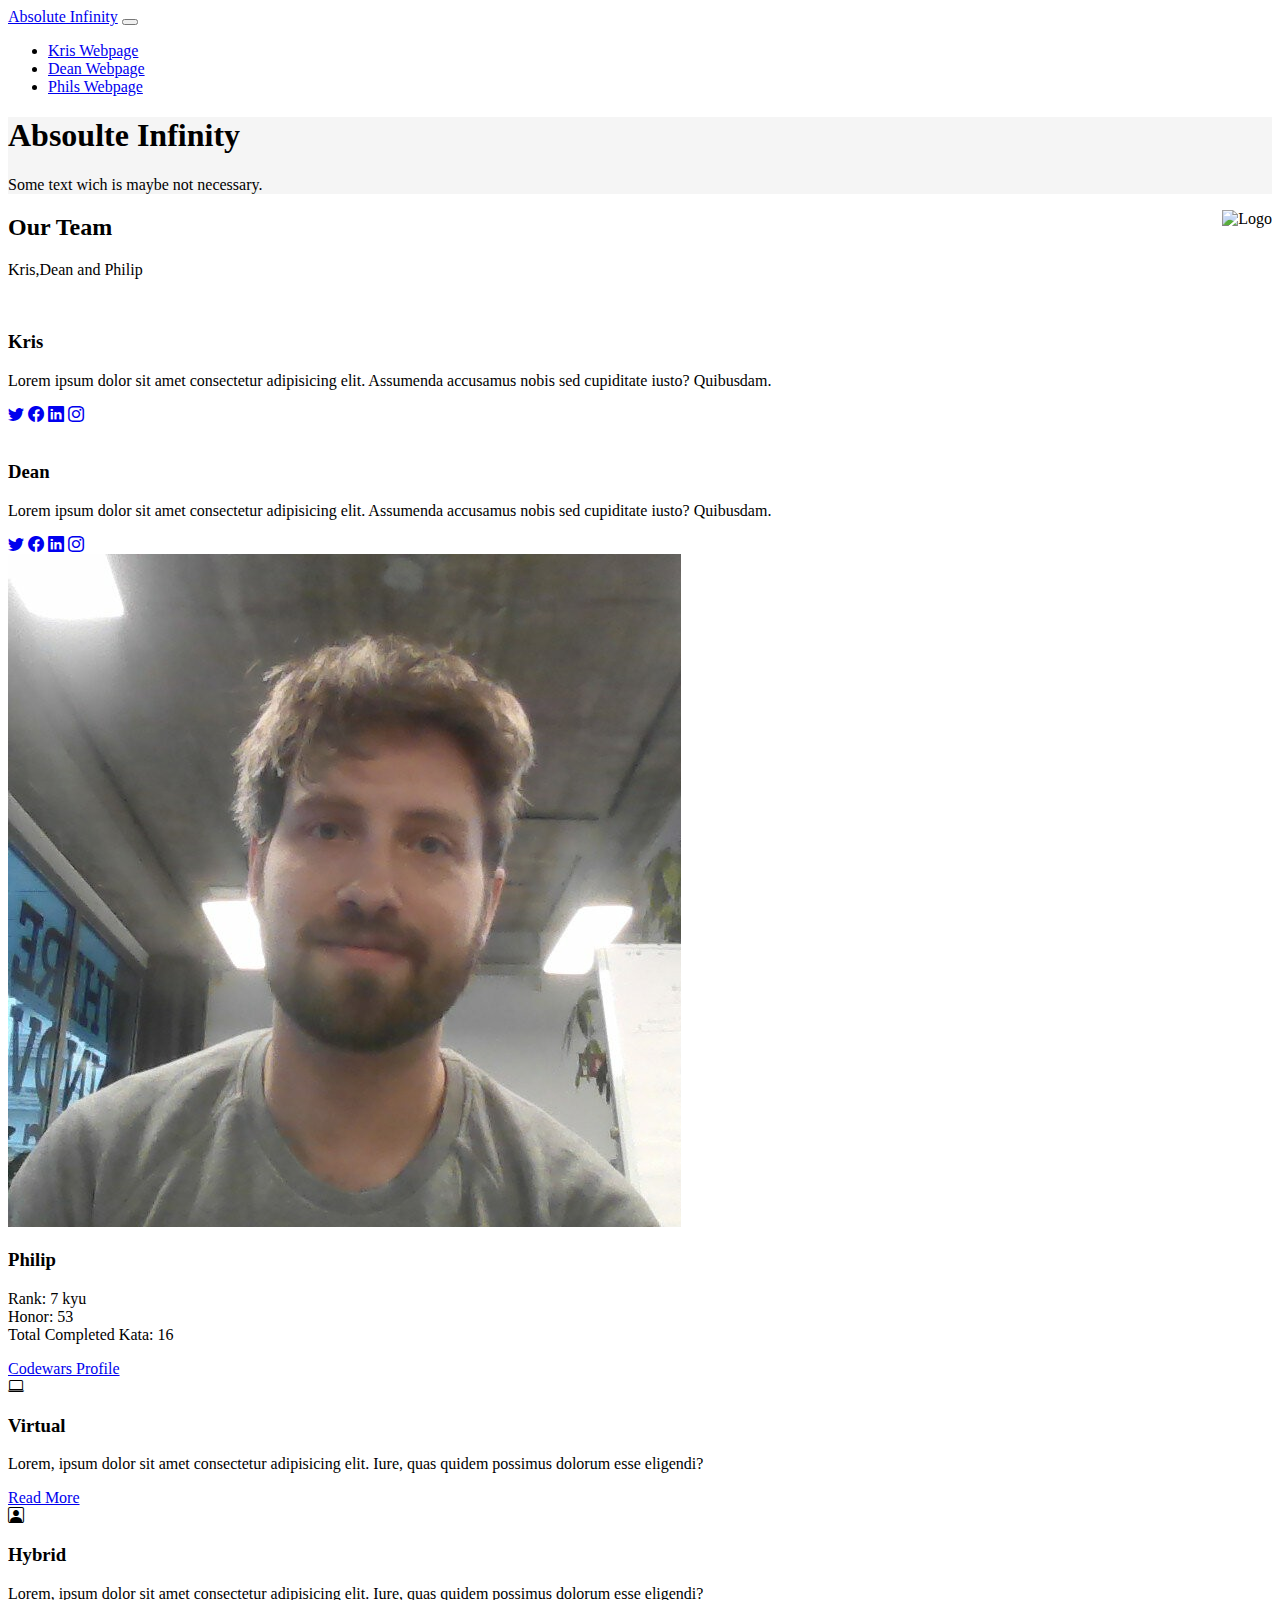
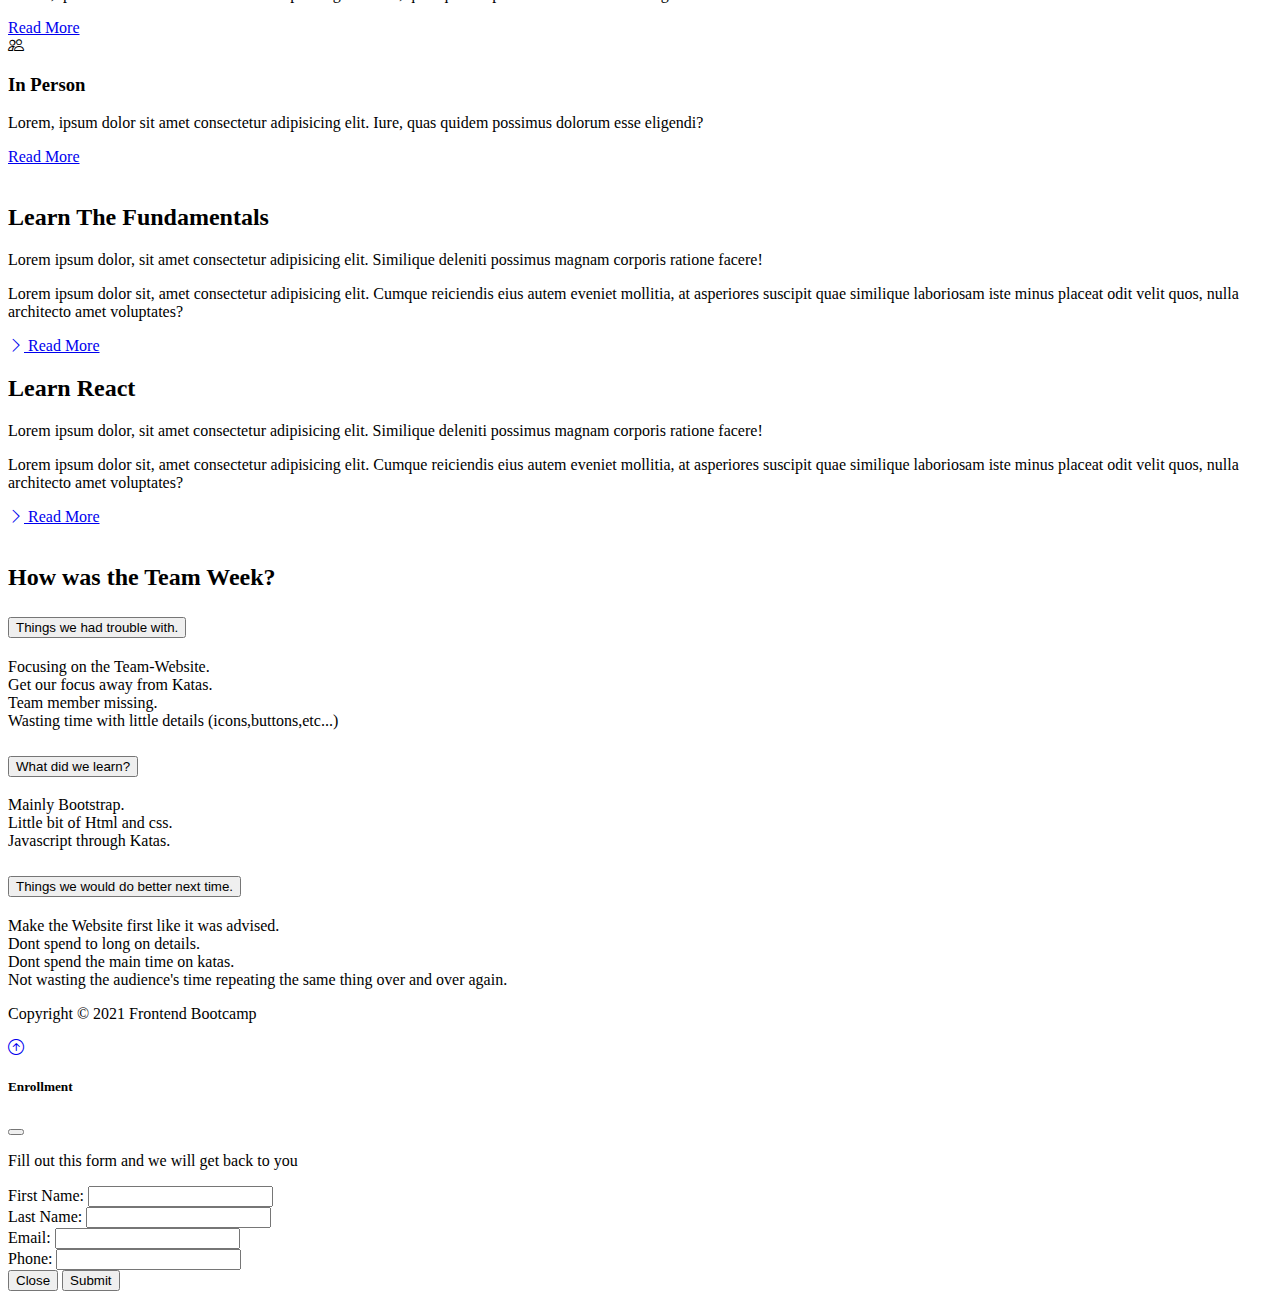
==== index.html @ 9e96cedb "AI logo" ====
<!DOCTYPE html>
<html lang="en">
  <head>
    <meta charset="UTF-8" />
    <meta http-equiv="X-UA-Compatible" content="IE=edge" />
    <meta name="viewport" content="width=device-width, initial-scale=1.0" />
    <link
      href="https://cdn.jsdelivr.net/npm/bootstrap@5.0.1/dist/css/bootstrap.min.css"
      rel="stylesheet"
      integrity="sha384-+0n0xVW2eSR5OomGNYDnhzAbDsOXxcvSN1TPprVMTNDbiYZCxYbOOl7+AMvyTG2x"
      crossorigin="anonymous"
    />
    <link
      rel="stylesheet"
      href="https://cdn.jsdelivr.net/npm/bootstrap-icons@1.3.0/font/bootstrap-icons.css"
    />
    <link
      href="https://api.mapbox.com/mapbox-gl-js/v2.1.1/mapbox-gl.css"
      rel="stylesheet"
    />
    <link rel="stylesheet" href="style.css" />
    <title>Absolute Infinity </title>
  </head>
  <body>
    <!-- Navbar -->
    <nav class="navbar navbar-expand-lg bg-dark navbar-dark py-3">
      <div class="container">
        <a href="#" class="navbar-brand">Absolute Infinity</a>

        <button
          class="navbar-toggler"
          type="button"
          data-bs-toggle="collapse"
          data-bs-target="#navmenu"
        >
          <span class="navbar-toggler-icon"></span>
        </button>

        <div class="collapse navbar-collapse" id="navmenu">
          <ul class="navbar-nav ms-auto">
            <li class="nav-item">
              <a href="#learn" class="nav-link">Kris Webpage</a>
            </li>
            <li class="nav-item">
              <a href="#questions" class="nav-link">Dean Webpage</a>
            </li>
            <li class="nav-item">
              <a href="Phil-index.html" class="nav-link">Phils Webpage</a>
            </li>
          </ul>
        </div>
      </div>
    </nav>

    <!-- Showcase -->
    <section
      class=" text-dark p-5 p-lg-0 pt-lg-5 text-center text-sm-start" style="background-color: hsl(0deg 0% 96%)"
    >
      <div class="container">
        <div class="d-sm-flex align-items-center justify-content-between">
          <div>
            <h1>Absoulte<span class="text-warning"> Infinity</span></h1>
            <p class="lead my-4">
              Some text wich is maybe not necessary.
            </p>
          
           
        </div>
        <img class="img-fluid ms-auto "style="float:right" src="Absolute Infinity Logo.png" alt=" Logo"/>
      </div>
      
    </section>

    <!--Team Photos-->
    <section id="instructors" class="p-5 bg-primary">
        <div class="container">
          <h2 class="text-center text-white">Our Team</h2>
          <p class="lead text-center text-white mb-5">
            Kris,Dean and Philip
          </p>
          <div class="row g-4 align-items-center justify-content-between">
            <div class="col-md-6 col-lg-3">
              <div class="card bg-light">
                <div class="card-body text-center">
                  <img
                    src="https://randomuser.me/api/portraits/men/11.jpg"
                    class="rounded-circle mb-3"
                    alt=""
                  />
                  <h3 class="card-title mb-3">Kris</h3>
                  <p class="card-text">
                    Lorem ipsum dolor sit amet consectetur adipisicing elit.
                    Assumenda accusamus nobis sed cupiditate iusto? Quibusdam.
                  </p>
                  <a href="#"><i class="bi bi-twitter text-dark mx-1"></i></a>
                  <a href="#"><i class="bi bi-facebook text-dark mx-1"></i></a>
                  <a href="#"><i class="bi bi-linkedin text-dark mx-1"></i></a>
                  <a href="#"><i class="bi bi-instagram text-dark mx-1"></i></a>
                </div>
              </div>
            </div>
  
            <div class="col-md-6 col-lg-3">
              <div class="card bg-light">
                <div class="card-body text-center">
                  <img
                    src="https://randomuser.me/api/portraits/women/11.jpg"
                    class="rounded-circle mb-3"
                    alt=""
                  />
                  <h3 class="card-title mb-3">Dean</h3>
                  <p class="card-text">
                    Lorem ipsum dolor sit amet consectetur adipisicing elit.
                    Assumenda accusamus nobis sed cupiditate iusto? Quibusdam.
                  </p>
                  <a href="#"><i class="bi bi-twitter text-dark mx-1"></i></a>
                  <a href="#"><i class="bi bi-facebook text-dark mx-1"></i></a>
                  <a href="#"><i class="bi bi-linkedin text-dark mx-1"></i></a>
                  <a href="#"><i class="bi bi-instagram text-dark mx-1"></i></a>
                </div>
              </div>
            </div>
  
            <div class="col-md-6 col-lg-3">
              <div class="card bg-light">
                <div class="card-body text-center">
                  <img
                    src="Philip.jpg"
                    class="rounded-circle mb-3 img-fluid"
                    alt=""
                  />
                  <h3 class="card-title mb-3">Philip</h3>
                  <p class="card-text">
                    Rank: 7 kyu<br>
                    Honor: 53<br>
                    Total Completed Kata: 16<br>
                  </p>
                  <a href="https://www.codewars.com/users/Vollphil">Codewars Profile</a>
                  
                </div>
              </div>
            </div>
         </div>
        </div>
      </section>
    

    <!-- Boxes -->
    <section class="p-5">
      <div class="container">
        <div class="row text-center g-4">
          <div class="col-md">
            <div class="card bg-dark text-light">
              <div class="card-body text-center">
                <div class="h1 mb-3">
                  <i class="bi bi-laptop"></i>
                </div>
                <h3 class="card-title mb-3">Virtual</h3>
                <p class="card-text">
                  Lorem, ipsum dolor sit amet consectetur adipisicing elit.
                  Iure, quas quidem possimus dolorum esse eligendi?
                </p>
                <a href="#" class="btn btn-primary">Read More</a>
              </div>
            </div>
          </div>
          <div class="col-md">
            <div class="card bg-secondary text-light">
              <div class="card-body text-center">
                <div class="h1 mb-3">
                  <i class="bi bi-person-square"></i>
                </div>
                <h3 class="card-title mb-3">Hybrid</h3>
                <p class="card-text">
                  Lorem, ipsum dolor sit amet consectetur adipisicing elit.
                  Iure, quas quidem possimus dolorum esse eligendi?
                </p>
                <a href="#" class="btn btn-dark">Read More</a>
              </div>
            </div>
          </div>
          <div class="col-md">
            <div class="card bg-dark text-light">
              <div class="card-body text-center">
                <div class="h1 mb-3">
                  <i class="bi bi-people"></i>
                </div>
                <h3 class="card-title mb-3">In Person</h3>
                <p class="card-text">
                  Lorem, ipsum dolor sit amet consectetur adipisicing elit.
                  Iure, quas quidem possimus dolorum esse eligendi?
                </p>
                <a href="#" class="btn btn-primary">Read More</a>
              </div>
            </div>
          </div>
        </div>
      </div>
    </section>

    <!-- Learn Sections -->
    <section id="learn" class="p-5">
      <div class="container">
        <div class="row align-items-center justify-content-between">
          <div class="col-md">
            <img src="img/fundamentals.svg" class="img-fluid" alt="" />
          </div>
          <div class="col-md p-5">
            <h2>Learn The Fundamentals</h2>
            <p class="lead">
              Lorem ipsum dolor, sit amet consectetur adipisicing elit.
              Similique deleniti possimus magnam corporis ratione facere!
            </p>
            <p>
              Lorem ipsum dolor sit, amet consectetur adipisicing elit. Cumque
              reiciendis eius autem eveniet mollitia, at asperiores suscipit
              quae similique laboriosam iste minus placeat odit velit quos,
              nulla architecto amet voluptates?
            </p>
            <a href="#" class="btn btn-light mt-3">
              <i class="bi bi-chevron-right"></i> Read More
            </a>
          </div>
        </div>
      </div>
    </section>

    <section id="learn" class="p-5 bg-dark text-light">
      <div class="container">
        <div class="row align-items-center justify-content-between">
          <div class="col-md p-5">
            <h2>Learn React</h2>
            <p class="lead">
              Lorem ipsum dolor, sit amet consectetur adipisicing elit.
              Similique deleniti possimus magnam corporis ratione facere!
            </p>
            <p>
              Lorem ipsum dolor sit, amet consectetur adipisicing elit. Cumque
              reiciendis eius autem eveniet mollitia, at asperiores suscipit
              quae similique laboriosam iste minus placeat odit velit quos,
              nulla architecto amet voluptates?
            </p>
            <a href="#" class="btn btn-light mt-3">
              <i class="bi bi-chevron-right"></i> Read More
            </a>
          </div>
          <div class="col-md">
            <img src="img/react.svg" class="img-fluid" alt="" />
          </div>
        </div>
      </div>
    </section>

    <!-- Question Accordion -->
    <section id="questions" class="p-5">
      <div class="container">
        <h2 class="text-center mb-4">How was the Team Week?</h2>
        <div class="accordion accordion-flush" id="questions">
          <!-- Item 1 -->
          <div class="accordion-item">
            <h2 class="accordion-header">
              <button
                class="accordion-button collapsed"
                type="button"
                data-bs-toggle="collapse"
                data-bs-target="#question-one"
              >
                Things we had trouble with.
              </button>
            </h2>
            <div
              id="question-one"
              class="accordion-collapse collapse"
              data-bs-parent="#questions"
            >
              <div class="accordion-body">
               Focusing on the Team-Website.<br>
               Get our focus away from Katas.<br>
               Team member missing.<br>
               Wasting time with little details (icons,buttons,etc...)
              </div>
            </div>
          </div>
          <!-- Item 2 -->
          <div class="accordion-item">
            <h2 class="accordion-header">
              <button
                class="accordion-button collapsed"
                type="button"
                data-bs-toggle="collapse"
                data-bs-target="#question-two"
              >
                What did we learn?
              </button>
            </h2>
            <div
              id="question-two"
              class="accordion-collapse collapse"
              data-bs-parent="#questions"
            >
              <div class="accordion-body">
                Mainly Bootstrap.<br>
                Little bit of Html and css.<br>
                Javascript through Katas.
              </div>
            </div>
          </div>
          <!-- Item 3 -->
          <div class="accordion-item">
            <h2 class="accordion-header">
              <button
                class="accordion-button collapsed"
                type="button"
                data-bs-toggle="collapse"
                data-bs-target="#question-three"
              >
                Things we would do better next time.
              </button>
            </h2>
            <div
              id="question-three"
              class="accordion-collapse collapse"
              data-bs-parent="#questions"
            >
              <div class="accordion-body">
                Make the Website first like it was advised.<br>
                Dont spend to long on details.<br>
                Dont spend the main time on katas.<br>
                Not wasting the audience's time repeating the same thing over and over again.

              </div>
            </div>
          </div>
          
          </div>
         
          </div>
        </div>
      </div>
    </section>

    

    

    <!-- Footer -->
    <footer class="p-5 bg-dark text-white text-center position-relative">
      <div class="container">
        <p class="lead">Copyright &copy; 2021 Frontend Bootcamp</p>

        <a href="#" class="position-absolute bottom-0 end-0 p-5">
          <i class="bi bi-arrow-up-circle h1"></i>
        </a>
      </div>
    </footer>

    <!-- Modal -->
    <div
      class="modal fade"
      id="enroll"
      tabindex="-1"
      aria-labelledby="enrollLabel"
      aria-hidden="true"
    >
      <div class="modal-dialog">
        <div class="modal-content">
          <div class="modal-header">
            <h5 class="modal-title" id="enrollLabel">Enrollment</h5>
            <button
              type="button"
              class="btn-close"
              data-bs-dismiss="modal"
              aria-label="Close"
            ></button>
          </div>
          <div class="modal-body">
            <p class="lead">Fill out this form and we will get back to you</p>
            <form>
              <div class="mb-3">
                <label for="first-name" class="col-form-label">
                  First Name:
                </label>
                <input type="text" class="form-control" id="first-name" />
              </div>
              <div class="mb-3">
                <label for="last-name" class="col-form-label">Last Name:</label>
                <input type="text" class="form-control" id="last-name" />
              </div>
              <div class="mb-3">
                <label for="email" class="col-form-label">Email:</label>
                <input type="email" class="form-control" id="email" />
              </div>
              <div class="mb-3">
                <label for="phone" class="col-form-label">Phone:</label>
                <input type="tel" class="form-control" id="phone" />
              </div>
            </form>
          </div>
          <div class="modal-footer">
            <button
              type="button"
              class="btn btn-secondary"
              data-bs-dismiss="modal"
            >
              Close
            </button>
            <button type="button" class="btn btn-primary">Submit</button>
          </div>
        </div>
      </div>
    </div>

    <script
      src="https://cdn.jsdelivr.net/npm/bootstrap@5.0.1/dist/js/bootstrap.bundle.min.js"
      integrity="sha384-gtEjrD/SeCtmISkJkNUaaKMoLD0//ElJ19smozuHV6z3Iehds+3Ulb9Bn9Plx0x4"
      crossorigin="anonymous"
    ></script>
    <script src="https://api.mapbox.com/mapbox-gl-js/v2.1.1/mapbox-gl.js"></script>

  </body>
</html>
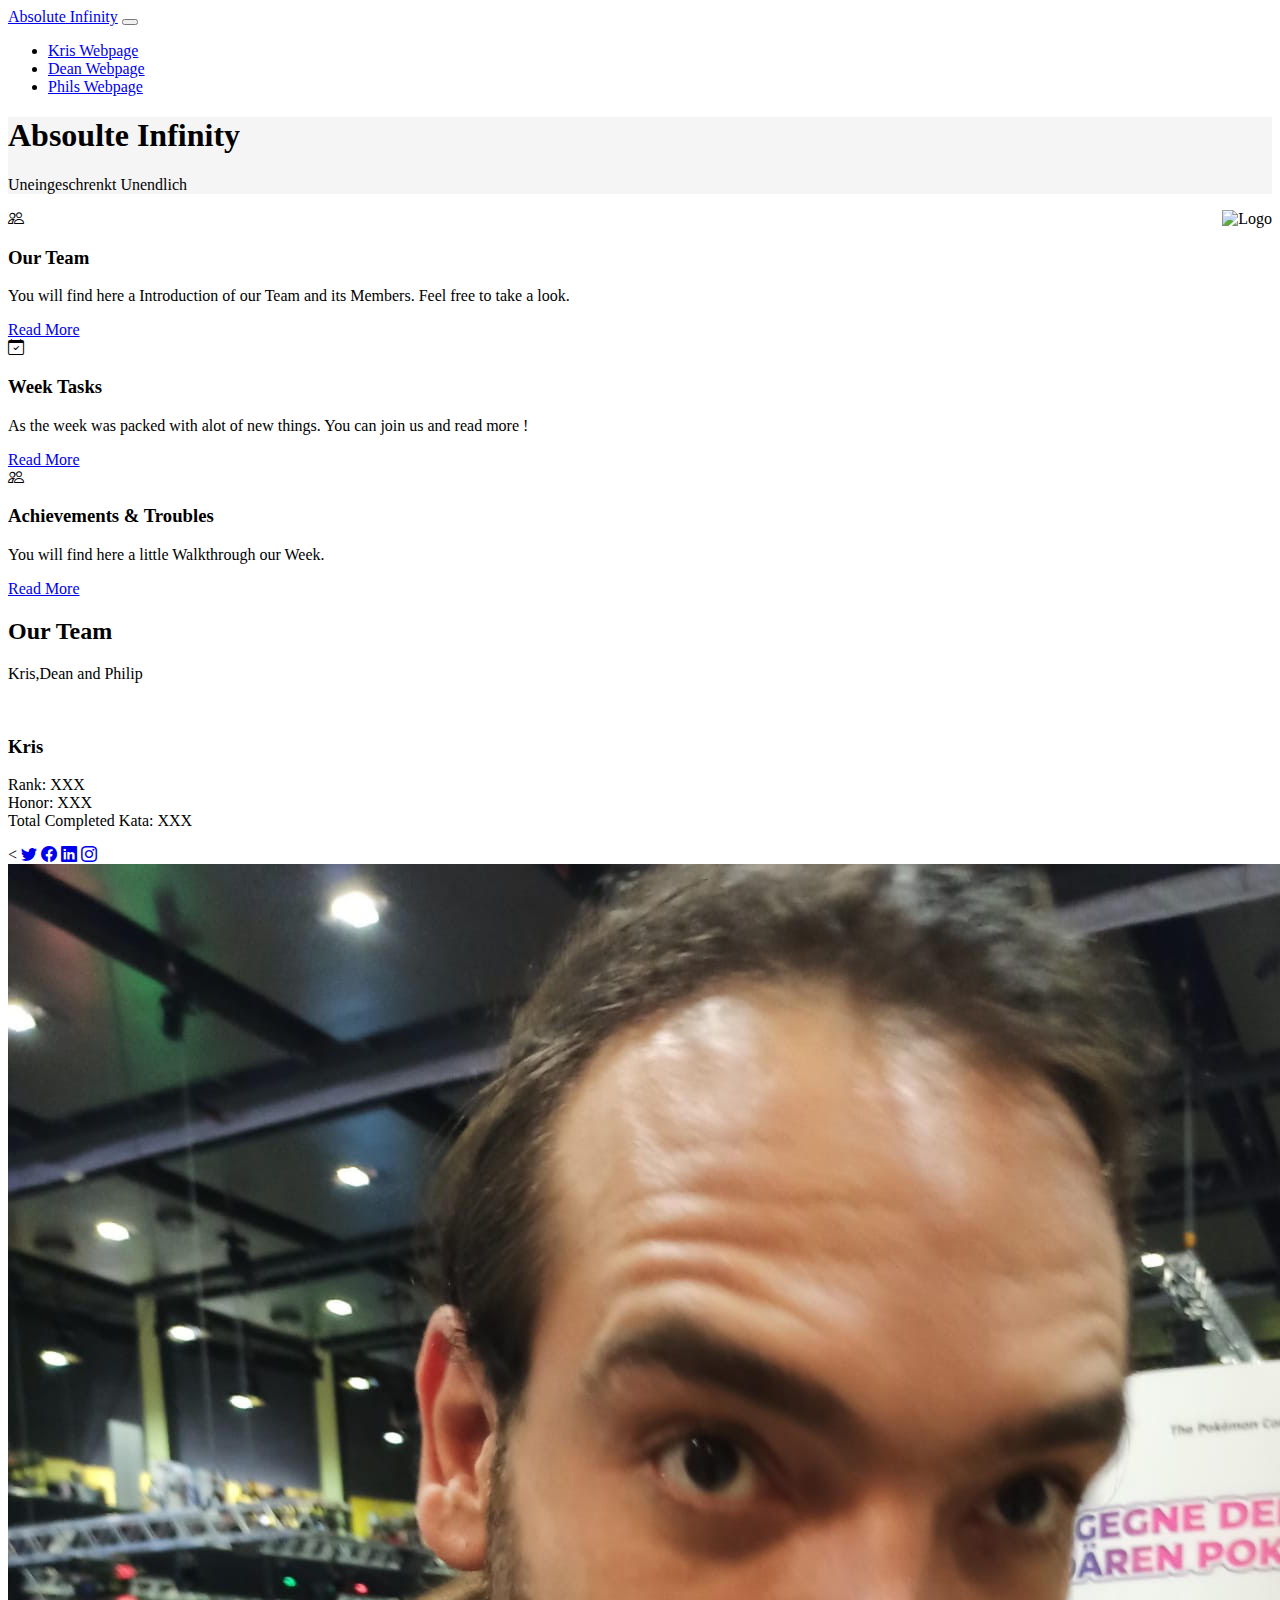
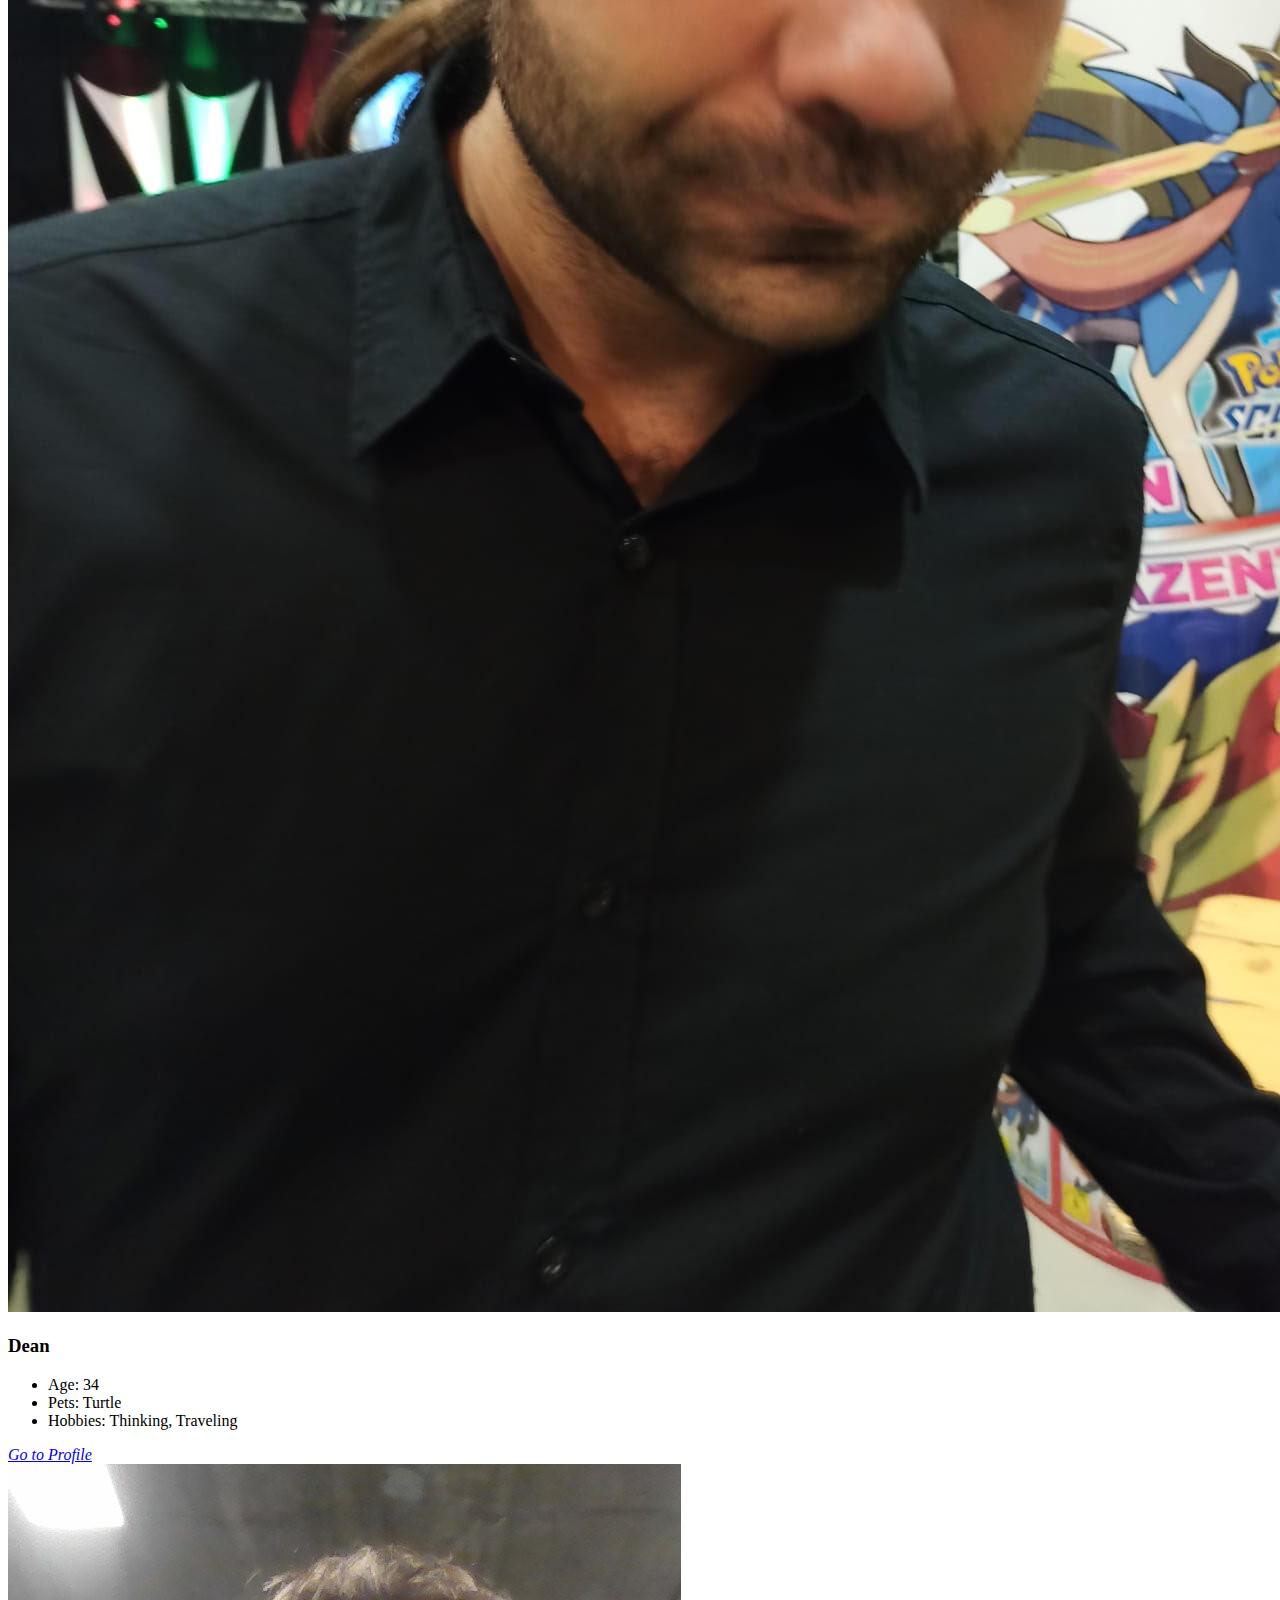
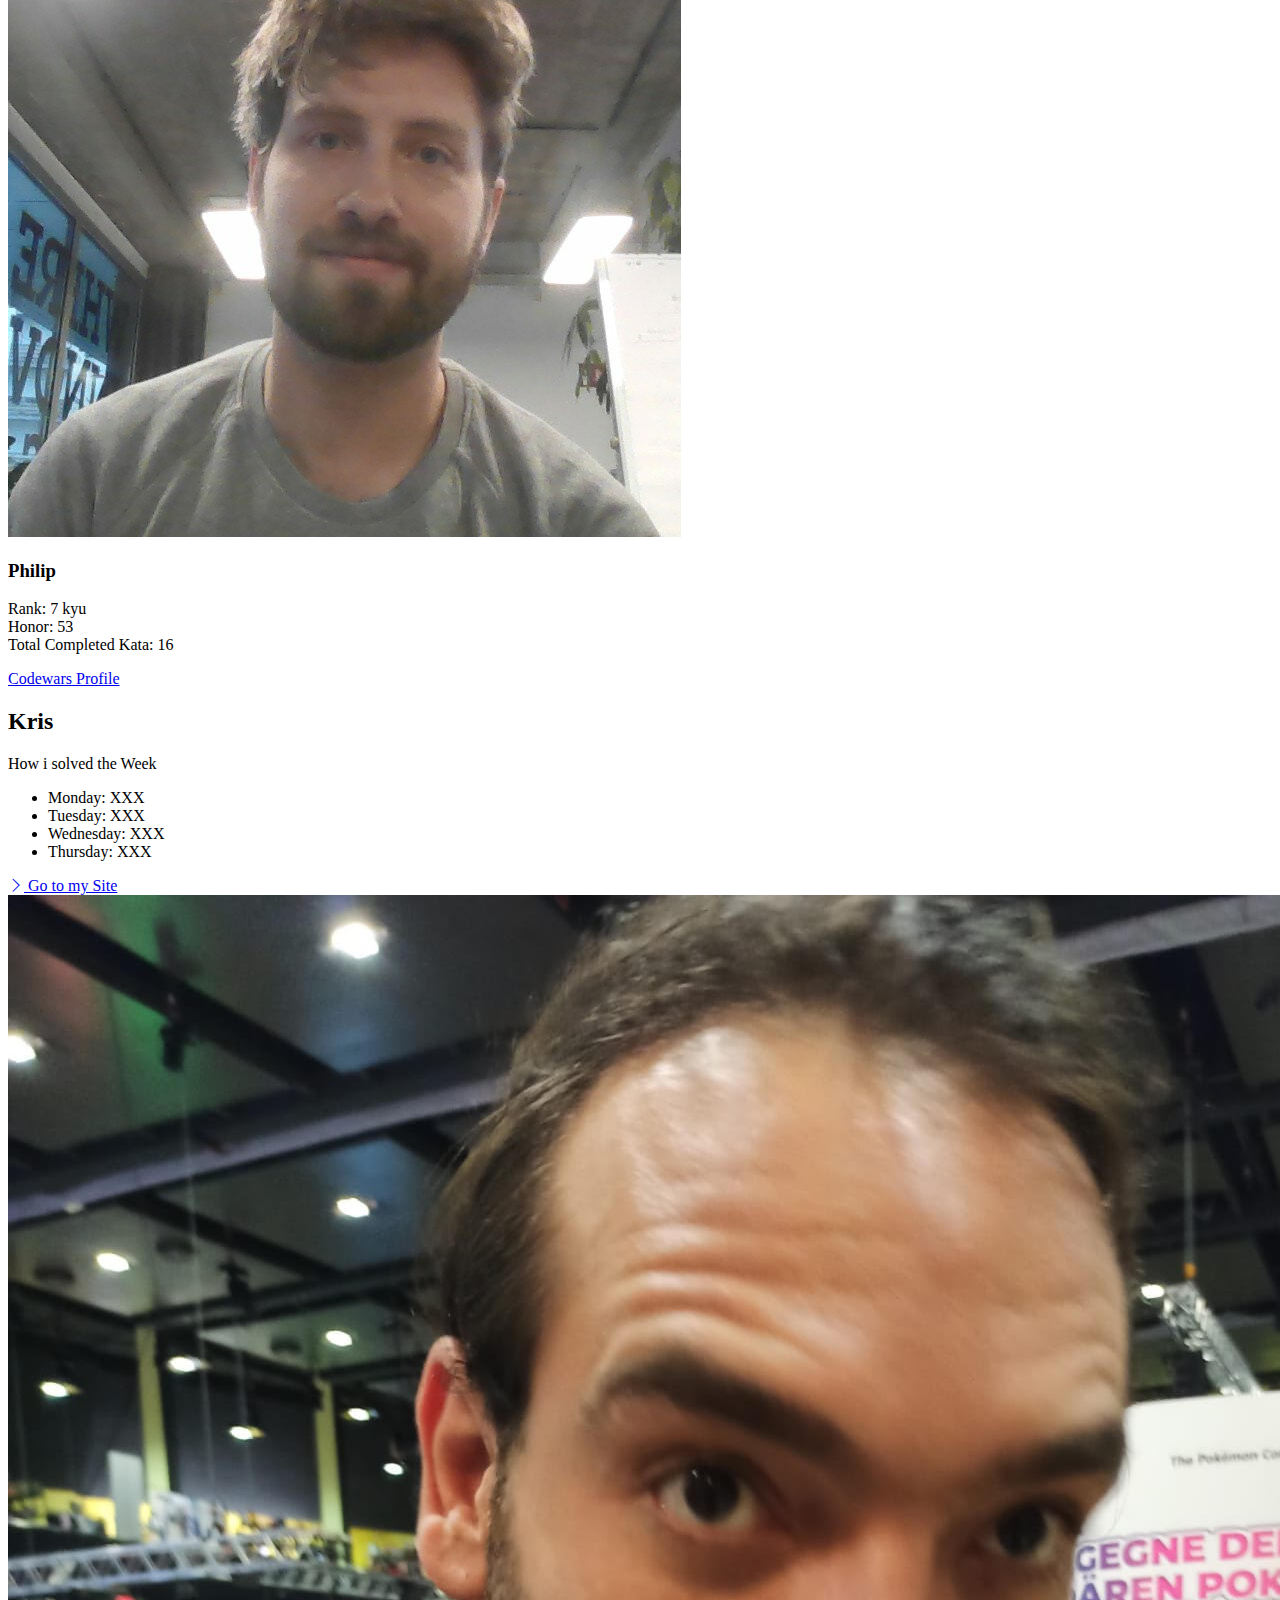
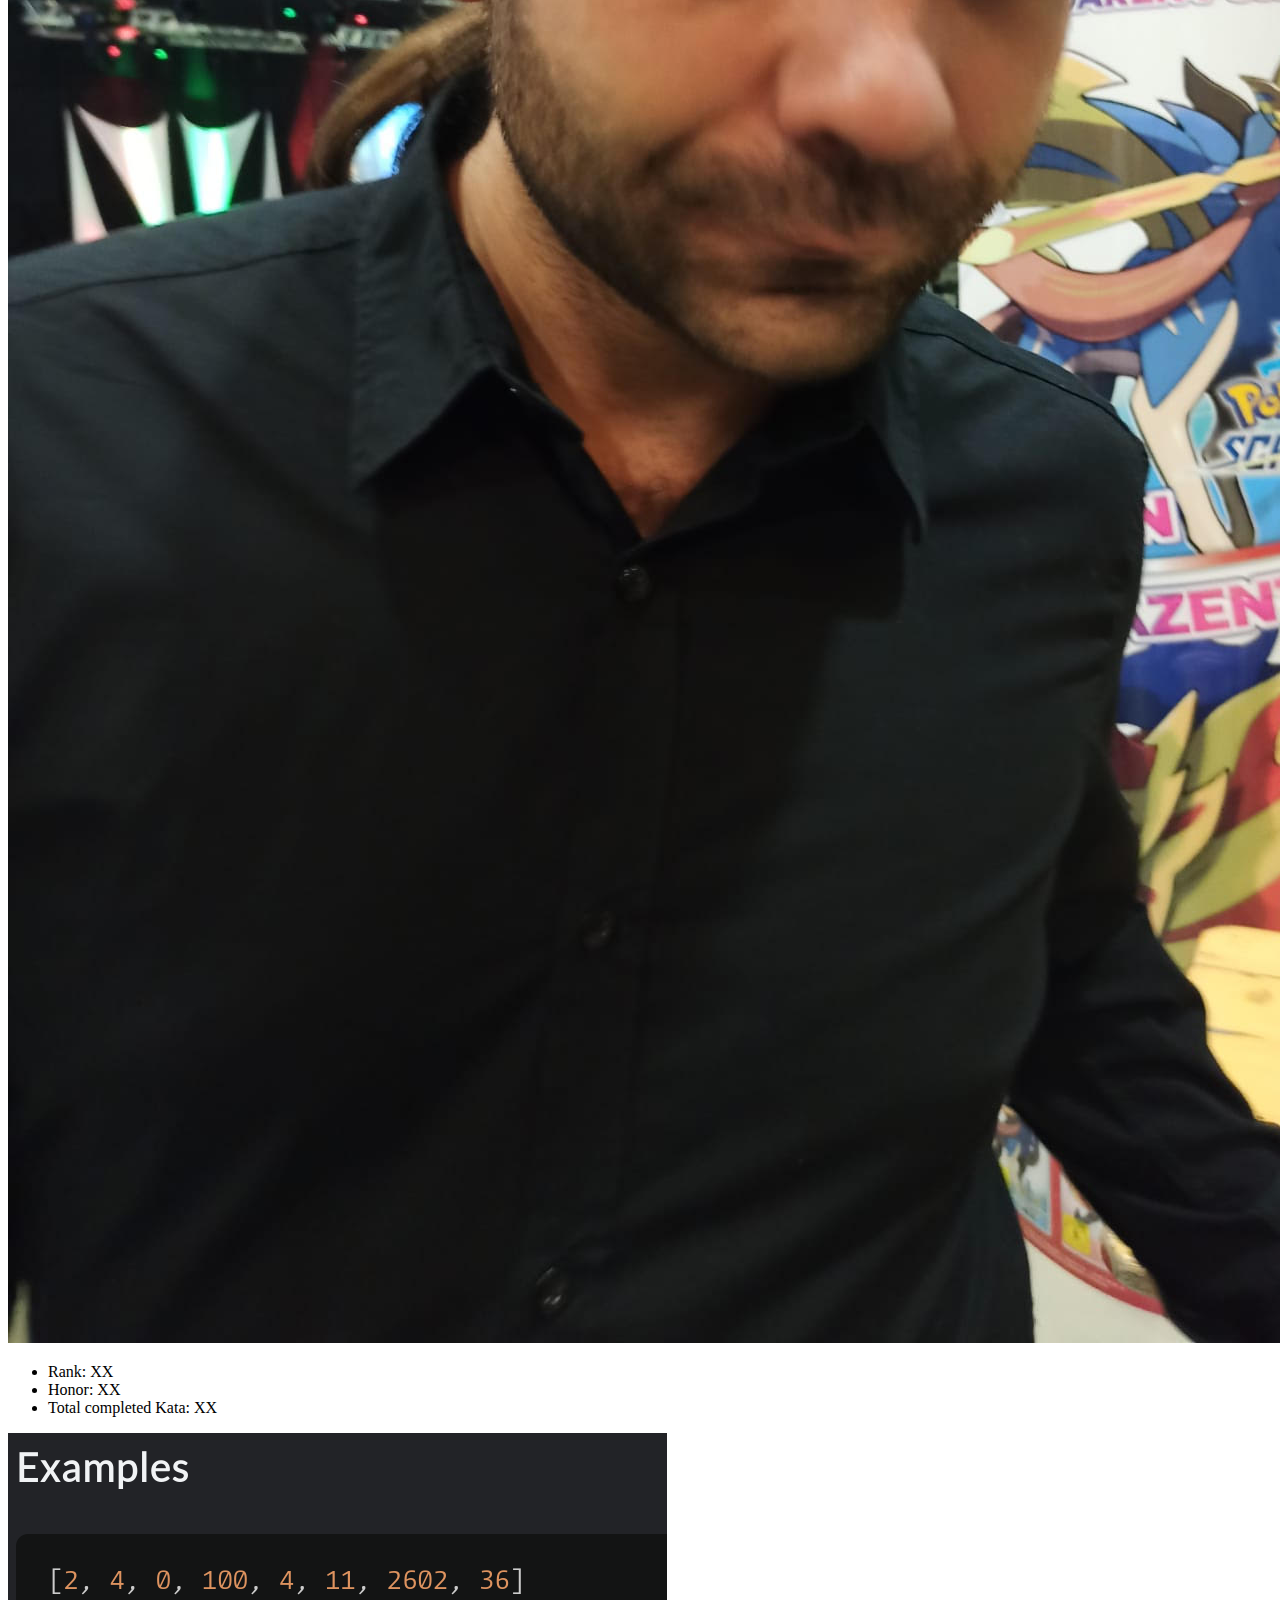
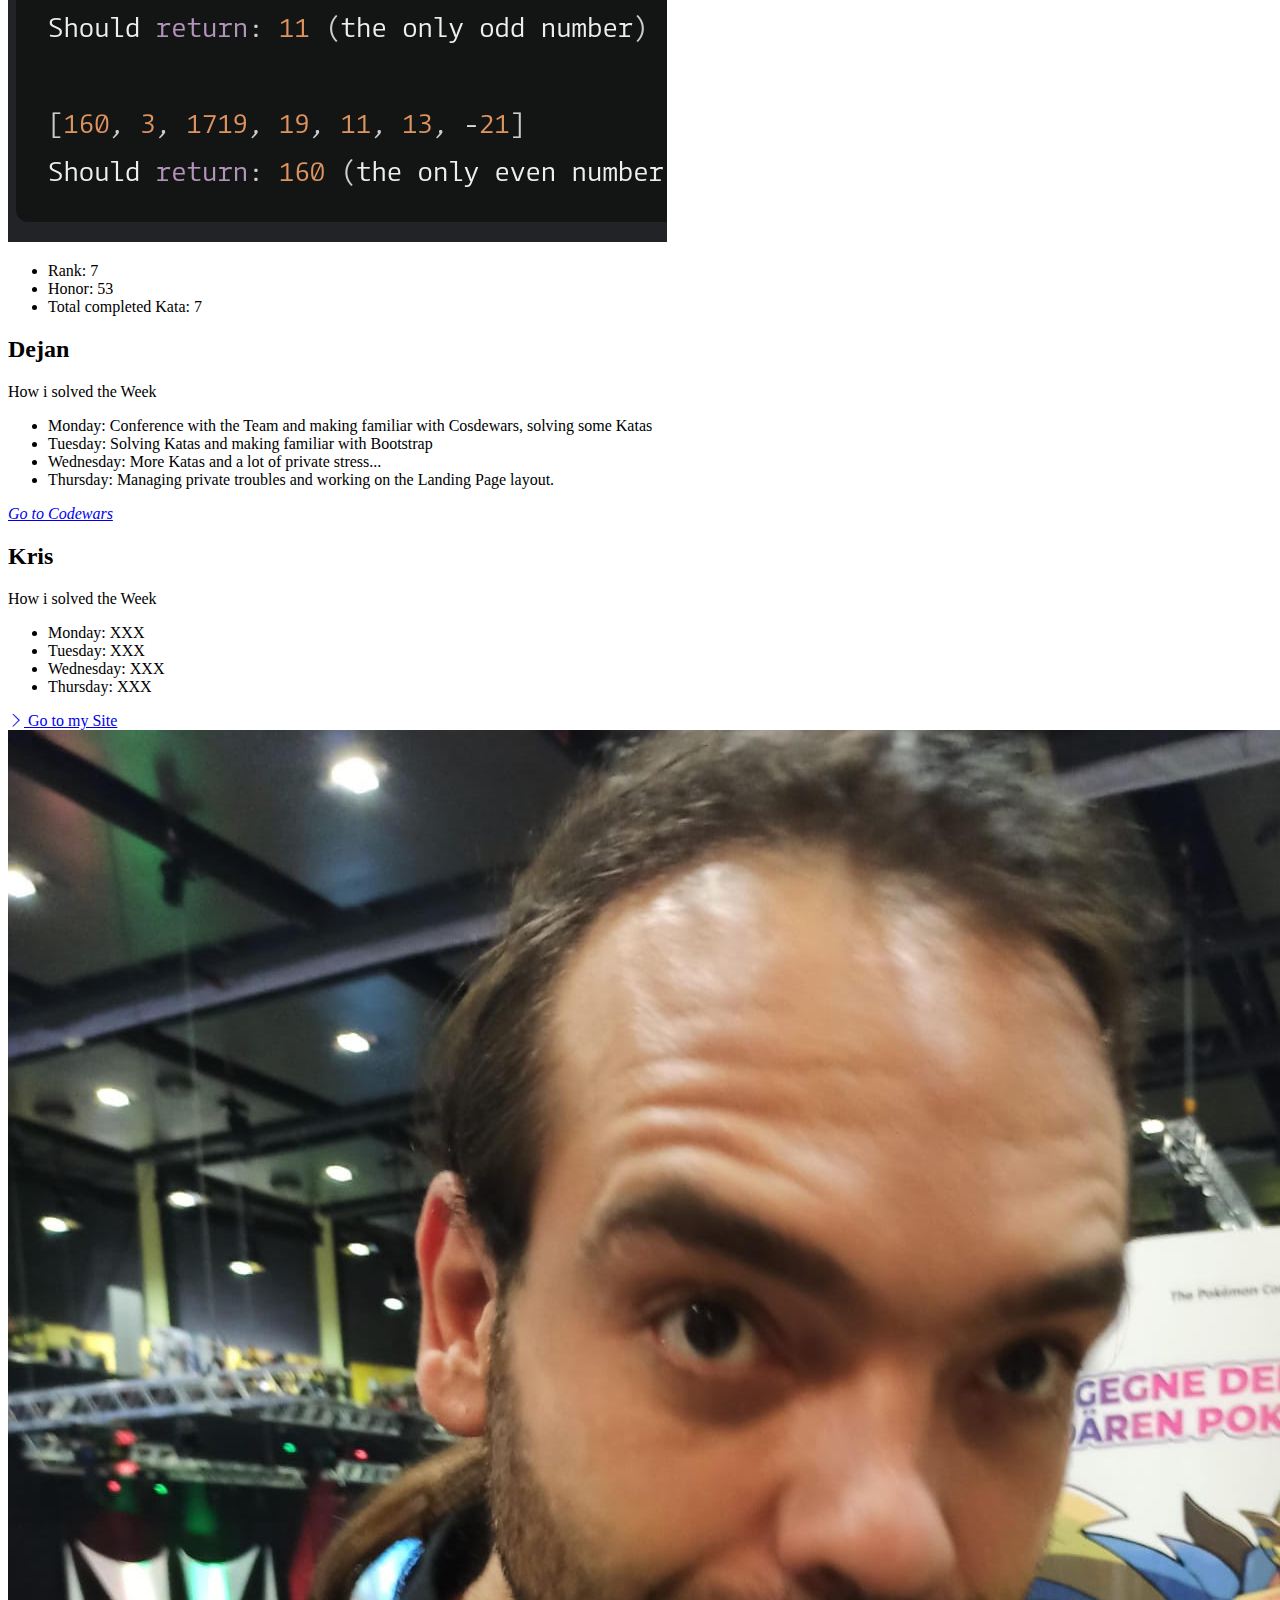
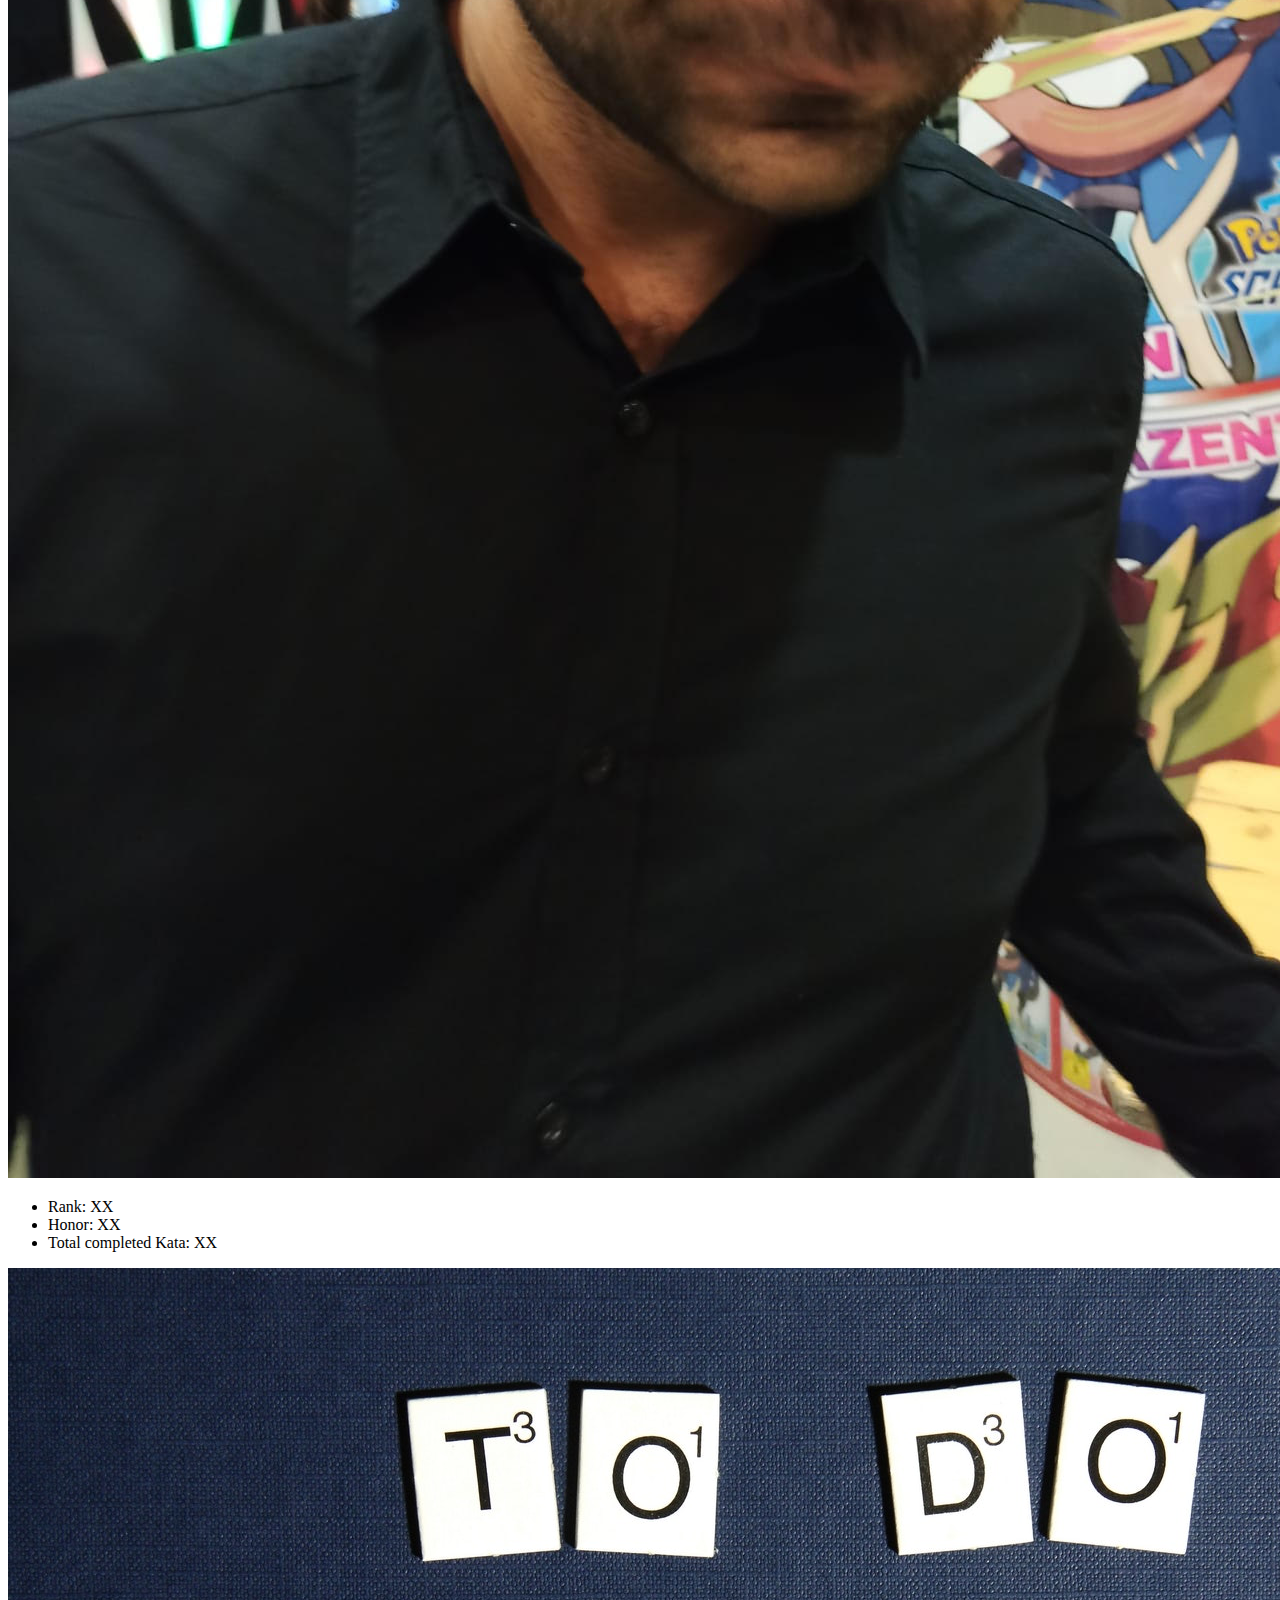
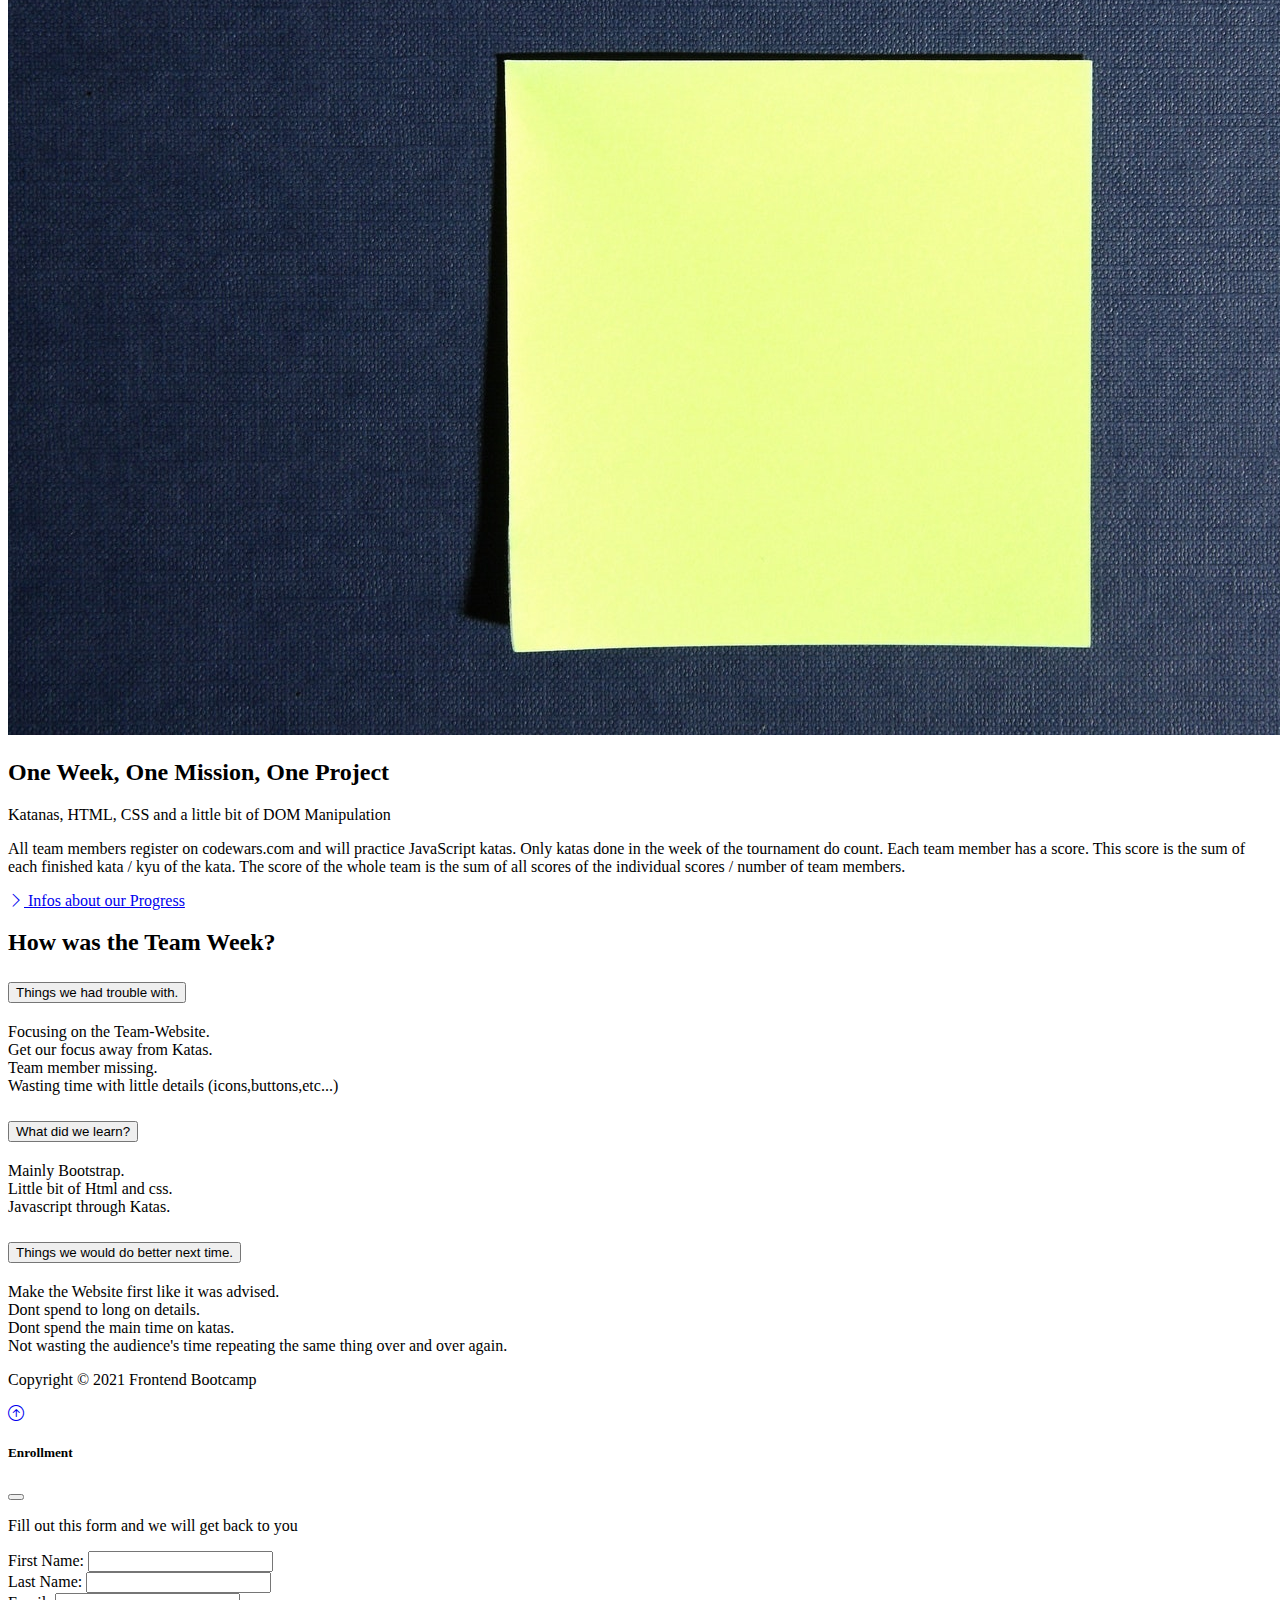
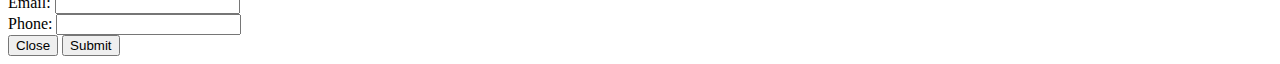
==== commit df9a9659: "Veränderte Landing page" ====
--- a/index.html
+++ b/index.html
@@ -1,421 +1,422 @@
 <!DOCTYPE html>
 <html lang="en">
-  <head>
-    <meta charset="UTF-8" />
-    <meta http-equiv="X-UA-Compatible" content="IE=edge" />
-    <meta name="viewport" content="width=device-width, initial-scale=1.0" />
-    <link
-      href="https://cdn.jsdelivr.net/npm/bootstrap@5.0.1/dist/css/bootstrap.min.css"
-      rel="stylesheet"
-      integrity="sha384-+0n0xVW2eSR5OomGNYDnhzAbDsOXxcvSN1TPprVMTNDbiYZCxYbOOl7+AMvyTG2x"
-      crossorigin="anonymous"
-    />
-    <link
-      rel="stylesheet"
-      href="https://cdn.jsdelivr.net/npm/bootstrap-icons@1.3.0/font/bootstrap-icons.css"
-    />
-    <link
-      href="https://api.mapbox.com/mapbox-gl-js/v2.1.1/mapbox-gl.css"
-      rel="stylesheet"
-    />
-    <link rel="stylesheet" href="style.css" />
-    <title>Absolute Infinity </title>
-  </head>
-  <body>
-    <!-- Navbar -->
-    <nav class="navbar navbar-expand-lg bg-dark navbar-dark py-3">
-      <div class="container">
-        <a href="#" class="navbar-brand">Absolute Infinity</a>
-
-        <button
-          class="navbar-toggler"
-          type="button"
-          data-bs-toggle="collapse"
-          data-bs-target="#navmenu"
-        >
-          <span class="navbar-toggler-icon"></span>
-        </button>
-
-        <div class="collapse navbar-collapse" id="navmenu">
-          <ul class="navbar-nav ms-auto">
-            <li class="nav-item">
-              <a href="#learn" class="nav-link">Kris Webpage</a>
-            </li>
-            <li class="nav-item">
-              <a href="#questions" class="nav-link">Dean Webpage</a>
-            </li>
-            <li class="nav-item">
-              <a href="Phil-index.html" class="nav-link">Phils Webpage</a>
-            </li>
-          </ul>
-        </div>
-      </div>
-    </nav>
-
-    <!-- Showcase -->
-    <section
-      class=" text-dark p-5 p-lg-0 pt-lg-5 text-center text-sm-start" style="background-color: hsl(0deg 0% 96%)"
-    >
-      <div class="container">
-        <div class="d-sm-flex align-items-center justify-content-between">
-          <div>
-            <h1>Absoulte<span class="text-warning"> Infinity</span></h1>
-            <p class="lead my-4">
-              Some text wich is maybe not necessary.
-            </p>
+
+<head>
+  <meta charset="UTF-8" />
+  <meta http-equiv="X-UA-Compatible" content="IE=edge" />
+  <meta name="viewport" content="width=device-width, initial-scale=1.0" />
+  <link href="https://cdn.jsdelivr.net/npm/bootstrap@5.0.1/dist/css/bootstrap.min.css" rel="stylesheet"
+    integrity="sha384-+0n0xVW2eSR5OomGNYDnhzAbDsOXxcvSN1TPprVMTNDbiYZCxYbOOl7+AMvyTG2x" crossorigin="anonymous" />
+  <link rel="stylesheet" href="https://cdn.jsdelivr.net/npm/bootstrap-icons@1.3.0/font/bootstrap-icons.css" />
+  <link href="https://api.mapbox.com/mapbox-gl-js/v2.1.1/mapbox-gl.css" rel="stylesheet" />
+  <link rel="stylesheet" href="style.css" />
+  <title>Absolute Infinity </title>
+</head>
+
+<body>
+  <!-- Navbar -->
+  <nav class="navbar navbar-expand-lg bg-dark navbar-dark py-3">
+    <div class="container">
+      <a href="#" class="navbar-brand">Absolute Infinity</a>
+
+      <button class="navbar-toggler" type="button" data-bs-toggle="collapse" data-bs-target="#navmenu">
+        <span class="navbar-toggler-icon"></span>
+      </button>
+
+      <div class="collapse navbar-collapse" id="navmenu">
+        <ul class="navbar-nav ms-auto">
+          <li class="nav-item">
+            <a href="#learn" class="nav-link">Kris Webpage</a>
+          </li>
+          <li class="nav-item">
+            <a href="#questions" class="nav-link">Dean Webpage</a>
+          </li>
+          <li class="nav-item">
+            <a href="Phil-index.html" class="nav-link">Phils Webpage</a>
+          </li>
+        </ul>
+      </div>
+    </div>
+  </nav>
+
+  <!-- Showcase -->
+  <section class=" text-dark p-5 p-lg-0 pt-lg-5 text-center text-sm-start" style="background-color: hsl(0deg 0% 96%)">
+    <div class="container">
+      <div class="d-sm-flex align-items-center justify-content-between">
+        <div>
+          <h1>Absoulte<span class="text-warning"> Infinity</span></h1>
+          <p class="lead my-4">
+            Uneingeschrenkt Unendlich
+          </p>
+        </div>
+        <img class="img-fluid ms-auto " style="float:right" src="logo.png" alt=" Logo" />
+      </div>
+
+  </section>
+
+
+  <!-- Boxes -->
+  <section class="p-5">
+    <div class="container">
+      <div class="row text-center g-4">
+        <div class="col-md">
+          <div class="card bg-dark text-light">
+            <div class="card-body text-center">
+              <div class="h1 mb-3">
+                <i class="bi bi-people"></i>
+              </div>
+              <h3 class="card-title mb-3">Our Team</h3>
+              <p class="card-text">
+                You will find here a Introduction of our Team and its Members. Feel free to take a look.
+              </p>
+              <a href="#Team" class="btn btn-primary">Read More</a>
+            </div>
+          </div>
+        </div>
+        <div class="col-md">
+          <div class="card bg-dark text-light">
+            <div class="card-body text-center">
+              <div class="h1 mb-3">
+                <i class="bi bi-calendar-check"></i>
+              </div>
+              <h3 class="card-title mb-3">Week Tasks</h3>
+              <p class="card-text">
+                As the week was packed with alot of new things. You can join us and read more !
+              </p>
+              <a href="#weeklyTasks" class="btn btn-primary">Read More</a>
+            </div>
+          </div>
+        </div>
+        <div class="col-md">
+          <div class="card bg-dark text-light">
+            <div class="card-body text-center">
+              <div class="h1 mb-3">
+                <i class="bi bi-people"></i>
+              </div>
+              <h3 class="card-title mb-3">Achievements & Troubles</h3>
+              <p class="card-text">
+                You will find here a little Walkthrough our Week.
+              </p>
+              <a href="#Progress" class="btn btn-primary">Read More</a>
+            </div>
+          </div>
+        </div>
+      </div>
+    </div>
+  </section>
+
+  <!--Team Photos-->
+  <section id="Team" class="p-5 bg-primary">
+    <div class="container">
+      <h2 class="text-center text-white">Our Team</h2>
+      <p class="lead text-center text-white mb-5">
+        Kris,Dean and Philip
+      </p>
+      <!--Hier den Kris fertigmachen und einfügen!-->
+      <div class="row g-4 align-items-center justify-content-between">
+        <div class="col-md-6 col-lg-3">
+          <div class="card bg-light">
+            <div class="card-body text-center">
+              <img src="https://randomuser.me/api/portraits/men/11.jpg" class="rounded-circle mb-3" alt="" />
+              <h3 class="card-title mb-3">Kris</h3>
+              <p class="card-text">
+                Rank: XXX<br>
+                Honor: XXX<br>
+                Total Completed Kata: XXX<br>
+              </p>
+              < <a href="#"><i class="bi bi-twitter text-dark mx-1"></i></a>
+                <a href="#"><i class="bi bi-facebook text-dark mx-1"></i></a>
+                <a href="#"><i class="bi bi-linkedin text-dark mx-1"></i></a>
+                <a href="#"><i class="bi bi-instagram text-dark mx-1"></i></a>
+            </div>
+          </div>
+        </div>
+
+        <div class="col-md-6 col-lg-3">
+          <div class="card bg-light">
+            <div class="card-body text-center">
+              <img src="Dejan.jpg" class="rounded-circle mb-3 img-fluid"
+                alt="Picture of Dejan im schwarzen Hemd auf der Yunicon" />
+              <h3 class="card-title mb-3">Dean</h3>
+              <p class="card-text">
+                <ul>
+                  <li>Age: 34</li>
+                  <li>Pets: Turtle</li>
+                  <li>Hobbies: Thinking, Traveling</li>
+                </ul>
+              </p>
+              <a href="#Dejan"><i class="btn btn-secondary text-dark mx-1">Go to Profile</i></a>
+            </div>
+          </div>
+        </div>
+
+        <div class="col-md-6 col-lg-3">
+          <div class="card bg-light">
+            <div class="card-body text-center">
+              <img src="Philip.jpg" class="rounded-circle mb-3 img-fluid" alt="" />
+              <h3 class="card-title mb-3">Philip</h3>
+              <p class="card-text">
+                Rank: 7 kyu<br>
+                Honor: 53<br>
+                Total Completed Kata: 16<br>
+              </p>
+              <a href="https://www.codewars.com/users/Vollphil">Codewars Profile</a>
+
+            </div>
+          </div>
+        </div>
+      </div>
+    </div>
+  </section>
+
+
+
+  
+<!--Hier beginnen die Sections mit den Individualen seiten :)-->
+<!--Kris--> 
+<section id="Kris" class="p-5 bg-dark text-light">
+    <div class="container">
+      <div class="row align-items-center justify-content-between">
+        <div class="col-md p-5">
+          <h2>Kris</h2>
+          <p class="lead">
+            How i solved the Week
+          </p>
+          <ul>
+            <li>Monday: XXX</li>
+          <li>Tuesday: XXX</li>
+          <li>Wednesday: XXX</li>
+          <li>Thursday: XXX</li>
+          </ul>
+          <a href="#" class="btn btn-light mt-3">
+            <i class="bi bi-chevron-right"></i> Go to my Site
+          </a>
+        </div>
+        <div class="col-md">
+          <img src="Dejan.jpg" class="img-fluid" alt="" />
+          <ul>
+            <li>Rank: XX</li>
+            <li> Honor: XX</li>
+            <li>Total completed Kata: XX</li>
+          </ul>
+        </div>
+      </div>
+    </div>
+  </section>
+
+  <!--Dejan-->
+  <section id="Dejan" class="p-5">
+    <div class="container">
+      <div class="row align-items-center justify-content-between">
+        <div class="col-md">
+          <img src="parrityoutlier.png" class="img-fluid" alt="Picture of a To Do list" />
+          <ul>
+            <li>Rank: 7</li>
+            <li> Honor: 53</li>
+            <li>Total completed Kata: 7</li>
+          </ul>
           
-           
-        </div>
-        <img class="img-fluid ms-auto "style="float:right" src="Absolute Infinity Logo.png" alt=" Logo"/>
-      </div>
-      
-    </section>
-
-    <!--Team Photos-->
-    <section id="instructors" class="p-5 bg-primary">
-        <div class="container">
-          <h2 class="text-center text-white">Our Team</h2>
-          <p class="lead text-center text-white mb-5">
-            Kris,Dean and Philip
-          </p>
-          <div class="row g-4 align-items-center justify-content-between">
-            <div class="col-md-6 col-lg-3">
-              <div class="card bg-light">
-                <div class="card-body text-center">
-                  <img
-                    src="https://randomuser.me/api/portraits/men/11.jpg"
-                    class="rounded-circle mb-3"
-                    alt=""
-                  />
-                  <h3 class="card-title mb-3">Kris</h3>
-                  <p class="card-text">
-                    Lorem ipsum dolor sit amet consectetur adipisicing elit.
-                    Assumenda accusamus nobis sed cupiditate iusto? Quibusdam.
-                  </p>
-                  <a href="#"><i class="bi bi-twitter text-dark mx-1"></i></a>
-                  <a href="#"><i class="bi bi-facebook text-dark mx-1"></i></a>
-                  <a href="#"><i class="bi bi-linkedin text-dark mx-1"></i></a>
-                  <a href="#"><i class="bi bi-instagram text-dark mx-1"></i></a>
-                </div>
-              </div>
-            </div>
-  
-            <div class="col-md-6 col-lg-3">
-              <div class="card bg-light">
-                <div class="card-body text-center">
-                  <img
-                    src="https://randomuser.me/api/portraits/women/11.jpg"
-                    class="rounded-circle mb-3"
-                    alt=""
-                  />
-                  <h3 class="card-title mb-3">Dean</h3>
-                  <p class="card-text">
-                    Lorem ipsum dolor sit amet consectetur adipisicing elit.
-                    Assumenda accusamus nobis sed cupiditate iusto? Quibusdam.
-                  </p>
-                  <a href="#"><i class="bi bi-twitter text-dark mx-1"></i></a>
-                  <a href="#"><i class="bi bi-facebook text-dark mx-1"></i></a>
-                  <a href="#"><i class="bi bi-linkedin text-dark mx-1"></i></a>
-                  <a href="#"><i class="bi bi-instagram text-dark mx-1"></i></a>
-                </div>
-              </div>
-            </div>
-  
-            <div class="col-md-6 col-lg-3">
-              <div class="card bg-light">
-                <div class="card-body text-center">
-                  <img
-                    src="Philip.jpg"
-                    class="rounded-circle mb-3 img-fluid"
-                    alt=""
-                  />
-                  <h3 class="card-title mb-3">Philip</h3>
-                  <p class="card-text">
-                    Rank: 7 kyu<br>
-                    Honor: 53<br>
-                    Total Completed Kata: 16<br>
-                  </p>
-                  <a href="https://www.codewars.com/users/Vollphil">Codewars Profile</a>
-                  
-                </div>
-              </div>
-            </div>
-         </div>
-        </div>
-      </section>
-    
-
-    <!-- Boxes -->
-    <section class="p-5">
-      <div class="container">
-        <div class="row text-center g-4">
-          <div class="col-md">
-            <div class="card bg-dark text-light">
-              <div class="card-body text-center">
-                <div class="h1 mb-3">
-                  <i class="bi bi-laptop"></i>
-                </div>
-                <h3 class="card-title mb-3">Virtual</h3>
-                <p class="card-text">
-                  Lorem, ipsum dolor sit amet consectetur adipisicing elit.
-                  Iure, quas quidem possimus dolorum esse eligendi?
-                </p>
-                <a href="#" class="btn btn-primary">Read More</a>
-              </div>
-            </div>
-          </div>
-          <div class="col-md">
-            <div class="card bg-secondary text-light">
-              <div class="card-body text-center">
-                <div class="h1 mb-3">
-                  <i class="bi bi-person-square"></i>
-                </div>
-                <h3 class="card-title mb-3">Hybrid</h3>
-                <p class="card-text">
-                  Lorem, ipsum dolor sit amet consectetur adipisicing elit.
-                  Iure, quas quidem possimus dolorum esse eligendi?
-                </p>
-                <a href="#" class="btn btn-dark">Read More</a>
-              </div>
-            </div>
-          </div>
-          <div class="col-md">
-            <div class="card bg-dark text-light">
-              <div class="card-body text-center">
-                <div class="h1 mb-3">
-                  <i class="bi bi-people"></i>
-                </div>
-                <h3 class="card-title mb-3">In Person</h3>
-                <p class="card-text">
-                  Lorem, ipsum dolor sit amet consectetur adipisicing elit.
-                  Iure, quas quidem possimus dolorum esse eligendi?
-                </p>
-                <a href="#" class="btn btn-primary">Read More</a>
-              </div>
-            </div>
-          </div>
-        </div>
-      </div>
-    </section>
-
-    <!-- Learn Sections -->
-    <section id="learn" class="p-5">
-      <div class="container">
-        <div class="row align-items-center justify-content-between">
-          <div class="col-md">
-            <img src="img/fundamentals.svg" class="img-fluid" alt="" />
-          </div>
-          <div class="col-md p-5">
-            <h2>Learn The Fundamentals</h2>
-            <p class="lead">
-              Lorem ipsum dolor, sit amet consectetur adipisicing elit.
-              Similique deleniti possimus magnam corporis ratione facere!
-            </p>
-            <p>
-              Lorem ipsum dolor sit, amet consectetur adipisicing elit. Cumque
-              reiciendis eius autem eveniet mollitia, at asperiores suscipit
-              quae similique laboriosam iste minus placeat odit velit quos,
-              nulla architecto amet voluptates?
-            </p>
-            <a href="#" class="btn btn-light mt-3">
-              <i class="bi bi-chevron-right"></i> Read More
-            </a>
-          </div>
-        </div>
-      </div>
-    </section>
-
-    <section id="learn" class="p-5 bg-dark text-light">
-      <div class="container">
-        <div class="row align-items-center justify-content-between">
-          <div class="col-md p-5">
-            <h2>Learn React</h2>
-            <p class="lead">
-              Lorem ipsum dolor, sit amet consectetur adipisicing elit.
-              Similique deleniti possimus magnam corporis ratione facere!
-            </p>
-            <p>
-              Lorem ipsum dolor sit, amet consectetur adipisicing elit. Cumque
-              reiciendis eius autem eveniet mollitia, at asperiores suscipit
-              quae similique laboriosam iste minus placeat odit velit quos,
-              nulla architecto amet voluptates?
-            </p>
-            <a href="#" class="btn btn-light mt-3">
-              <i class="bi bi-chevron-right"></i> Read More
-            </a>
-          </div>
-          <div class="col-md">
-            <img src="img/react.svg" class="img-fluid" alt="" />
-          </div>
-        </div>
-      </div>
-    </section>
-
-    <!-- Question Accordion -->
-    <section id="questions" class="p-5">
-      <div class="container">
-        <h2 class="text-center mb-4">How was the Team Week?</h2>
-        <div class="accordion accordion-flush" id="questions">
-          <!-- Item 1 -->
-          <div class="accordion-item">
-            <h2 class="accordion-header">
-              <button
-                class="accordion-button collapsed"
-                type="button"
-                data-bs-toggle="collapse"
-                data-bs-target="#question-one"
-              >
-                Things we had trouble with.
-              </button>
-            </h2>
-            <div
-              id="question-one"
-              class="accordion-collapse collapse"
-              data-bs-parent="#questions"
-            >
-              <div class="accordion-body">
-               Focusing on the Team-Website.<br>
-               Get our focus away from Katas.<br>
-               Team member missing.<br>
-               Wasting time with little details (icons,buttons,etc...)
-              </div>
-            </div>
-          </div>
-          <!-- Item 2 -->
-          <div class="accordion-item">
-            <h2 class="accordion-header">
-              <button
-                class="accordion-button collapsed"
-                type="button"
-                data-bs-toggle="collapse"
-                data-bs-target="#question-two"
-              >
-                What did we learn?
-              </button>
-            </h2>
-            <div
-              id="question-two"
-              class="accordion-collapse collapse"
-              data-bs-parent="#questions"
-            >
-              <div class="accordion-body">
-                Mainly Bootstrap.<br>
-                Little bit of Html and css.<br>
-                Javascript through Katas.
-              </div>
-            </div>
-          </div>
-          <!-- Item 3 -->
-          <div class="accordion-item">
-            <h2 class="accordion-header">
-              <button
-                class="accordion-button collapsed"
-                type="button"
-                data-bs-toggle="collapse"
-                data-bs-target="#question-three"
-              >
-                Things we would do better next time.
-              </button>
-            </h2>
-            <div
-              id="question-three"
-              class="accordion-collapse collapse"
-              data-bs-parent="#questions"
-            >
-              <div class="accordion-body">
-                Make the Website first like it was advised.<br>
-                Dont spend to long on details.<br>
-                Dont spend the main time on katas.<br>
-                Not wasting the audience's time repeating the same thing over and over again.
-
-              </div>
-            </div>
-          </div>
-          
-          </div>
-         
-          </div>
-        </div>
-      </div>
-    </section>
-
-    
-
-    
-
-    <!-- Footer -->
-    <footer class="p-5 bg-dark text-white text-center position-relative">
-      <div class="container">
-        <p class="lead">Copyright &copy; 2021 Frontend Bootcamp</p>
-
-        <a href="#" class="position-absolute bottom-0 end-0 p-5">
-          <i class="bi bi-arrow-up-circle h1"></i>
-        </a>
-      </div>
-    </footer>
-
-    <!-- Modal -->
-    <div
-      class="modal fade"
-      id="enroll"
-      tabindex="-1"
-      aria-labelledby="enrollLabel"
-      aria-hidden="true"
-    >
-      <div class="modal-dialog">
-        <div class="modal-content">
-          <div class="modal-header">
-            <h5 class="modal-title" id="enrollLabel">Enrollment</h5>
-            <button
-              type="button"
-              class="btn-close"
-              data-bs-dismiss="modal"
-              aria-label="Close"
-            ></button>
-          </div>
-          <div class="modal-body">
-            <p class="lead">Fill out this form and we will get back to you</p>
-            <form>
-              <div class="mb-3">
-                <label for="first-name" class="col-form-label">
-                  First Name:
-                </label>
-                <input type="text" class="form-control" id="first-name" />
-              </div>
-              <div class="mb-3">
-                <label for="last-name" class="col-form-label">Last Name:</label>
-                <input type="text" class="form-control" id="last-name" />
-              </div>
-              <div class="mb-3">
-                <label for="email" class="col-form-label">Email:</label>
-                <input type="email" class="form-control" id="email" />
-              </div>
-              <div class="mb-3">
-                <label for="phone" class="col-form-label">Phone:</label>
-                <input type="tel" class="form-control" id="phone" />
-              </div>
-            </form>
-          </div>
-          <div class="modal-footer">
-            <button
-              type="button"
-              class="btn btn-secondary"
-              data-bs-dismiss="modal"
-            >
-              Close
+        </div>
+        <div class="col-md p-5">
+          <h2>Dejan</h2>
+          <p class="lead">
+            How i solved the Week
+          </p>
+          <ul>
+            <li>Monday: Conference with the Team and making familiar with Cosdewars, solving some Katas</li>
+          <li>Tuesday: Solving Katas and making familiar with Bootstrap</li>
+          <li>Wednesday: More Katas and a lot of private stress...</li>
+          <li>Thursday: Managing private troubles and working on the Landing Page layout.</li>
+          </ul>
+          <a href="https://www.codewars.com/users/Weeselburger"><i class="btn btn-secondary text-dark mx-1">Go to Codewars</i></a>
+          </a>
+        </div>
+      </div>
+    </div>
+  </section>
+  <!--Pil-->
+  <section id="Kris" class="p-5 bg-dark text-light">
+    <div class="container">
+      <div class="row align-items-center justify-content-between">
+        <div class="col-md p-5">
+          <h2>Kris</h2>
+          <p class="lead">
+            How i solved the Week
+          </p>
+          <ul>
+            <li>Monday: XXX</li>
+          <li>Tuesday: XXX</li>
+          <li>Wednesday: XXX</li>
+          <li>Thursday: XXX</li>
+          </ul>
+          <a href="#" class="btn btn-light mt-3">
+            <i class="bi bi-chevron-right"></i> Go to my Site
+          </a>
+        </div>
+        <div class="col-md">
+          <img src="Dejan.jpg" class="img-fluid" alt="" />
+          <ul>
+            <li>Rank: XX</li>
+            <li> Honor: XX</li>
+            <li>Total completed Kata: XX</li>
+          </ul>
+        </div>
+      </div>
+    </div>
+  </section>
+
+  <!-- WEEKLY TASK section -->
+  <section id="weeklyTasks" class="p-5">
+    <div class="container">
+      <div class="row align-items-center justify-content-between">
+        <div class="col-md">
+          <img src="todo.jpg" class="img-fluid" alt="Picture of a To Do list" />
+        </div>
+        <div class="col-md p-5">
+          <h2>One Week, One Mission, One Project</h2>
+          <p class="lead">
+            Katanas, HTML, CSS and a little bit of DOM Manipulation
+          </p>
+          <p>
+            All team members register on codewars.com and will practice JavaScript katas. Only katas done in the week of
+            the tournament do count. Each team member has a score. This score is the sum of each finished kata / kyu of
+            the kata. The score of the whole team is the sum of all scores of the individual scores / number of team
+            members.
+          </p>
+          <a href="#Progress" class="btn btn-light mt-3">
+            <i class="bi bi-chevron-right"></i> Infos about our Progress
+          </a>
+        </div>
+      </div>
+    </div>
+  </section>
+
+
+  <!-- Question Accordion -->
+  <section id="Progress" class="p-5">
+    <div class="container">
+      <h2 class="text-center mb-4">How was the Team Week?</h2>
+      <div class="accordion accordion-flush" id="questions">
+        <!-- Item 1 -->
+        <div class="accordion-item">
+          <h2 class="accordion-header">
+            <button class="accordion-button collapsed" type="button" data-bs-toggle="collapse"
+              data-bs-target="#question-one">
+              Things we had trouble with.
             </button>
-            <button type="button" class="btn btn-primary">Submit</button>
-          </div>
-        </div>
-      </div>
-    </div>
-
-    <script
-      src="https://cdn.jsdelivr.net/npm/bootstrap@5.0.1/dist/js/bootstrap.bundle.min.js"
-      integrity="sha384-gtEjrD/SeCtmISkJkNUaaKMoLD0//ElJ19smozuHV6z3Iehds+3Ulb9Bn9Plx0x4"
-      crossorigin="anonymous"
-    ></script>
-    <script src="https://api.mapbox.com/mapbox-gl-js/v2.1.1/mapbox-gl.js"></script>
-
-  </body>
-</html>
+          </h2>
+          <div id="question-one" class="accordion-collapse collapse" data-bs-parent="#questions">
+            <div class="accordion-body">
+              Focusing on the Team-Website.<br>
+              Get our focus away from Katas.<br>
+              Team member missing.<br>
+              Wasting time with little details (icons,buttons,etc...)
+            </div>
+          </div>
+        </div>
+        <!-- Item 2 -->
+        <div class="accordion-item">
+          <h2 class="accordion-header">
+            <button class="accordion-button collapsed" type="button" data-bs-toggle="collapse"
+              data-bs-target="#question-two">
+              What did we learn?
+            </button>
+          </h2>
+          <div id="question-two" class="accordion-collapse collapse" data-bs-parent="#questions">
+            <div class="accordion-body">
+              Mainly Bootstrap.<br>
+              Little bit of Html and css.<br>
+              Javascript through Katas.
+            </div>
+          </div>
+        </div>
+        <!-- Item 3 -->
+        <div class="accordion-item">
+          <h2 class="accordion-header">
+            <button class="accordion-button collapsed" type="button" data-bs-toggle="collapse"
+              data-bs-target="#question-three">
+              Things we would do better next time.
+            </button>
+          </h2>
+          <div id="question-three" class="accordion-collapse collapse" data-bs-parent="#questions">
+            <div class="accordion-body">
+              Make the Website first like it was advised.<br>
+              Dont spend to long on details.<br>
+              Dont spend the main time on katas.<br>
+              Not wasting the audience's time repeating the same thing over and over again.
+
+            </div>
+          </div>
+        </div>
+
+      </div>
+
+    </div>
+    </div>
+    </div>
+  </section>
+
+
+
+
+
+  <!-- Footer -->
+  <footer class="p-5 bg-dark text-white text-center position-relative">
+    <div class="container">
+      <p class="lead">Copyright &copy; 2021 Frontend Bootcamp</p>
+
+      <a href="#" class="position-absolute bottom-0 end-0 p-5">
+        <i class="bi bi-arrow-up-circle h1"></i>
+      </a>
+    </div>
+  </footer>
+
+  <!-- Modal -->
+  <div class="modal fade" id="enroll" tabindex="-1" aria-labelledby="enrollLabel" aria-hidden="true">
+    <div class="modal-dialog">
+      <div class="modal-content">
+        <div class="modal-header">
+          <h5 class="modal-title" id="enrollLabel">Enrollment</h5>
+          <button type="button" class="btn-close" data-bs-dismiss="modal" aria-label="Close"></button>
+        </div>
+        <div class="modal-body">
+          <p class="lead">Fill out this form and we will get back to you</p>
+          <form>
+            <div class="mb-3">
+              <label for="first-name" class="col-form-label">
+                First Name:
+              </label>
+              <input type="text" class="form-control" id="first-name" />
+            </div>
+            <div class="mb-3">
+              <label for="last-name" class="col-form-label">Last Name:</label>
+              <input type="text" class="form-control" id="last-name" />
+            </div>
+            <div class="mb-3">
+              <label for="email" class="col-form-label">Email:</label>
+              <input type="email" class="form-control" id="email" />
+            </div>
+            <div class="mb-3">
+              <label for="phone" class="col-form-label">Phone:</label>
+              <input type="tel" class="form-control" id="phone" />
+            </div>
+          </form>
+        </div>
+        <div class="modal-footer">
+          <button type="button" class="btn btn-secondary" data-bs-dismiss="modal">
+            Close
+          </button>
+          <button type="button" class="btn btn-primary">Submit</button>
+        </div>
+      </div>
+    </div>
+  </div>
+
+  <script src="https://cdn.jsdelivr.net/npm/bootstrap@5.0.1/dist/js/bootstrap.bundle.min.js"
+    integrity="sha384-gtEjrD/SeCtmISkJkNUaaKMoLD0//ElJ19smozuHV6z3Iehds+3Ulb9Bn9Plx0x4"
+    crossorigin="anonymous"></script>
+  <script src="https://api.mapbox.com/mapbox-gl-js/v2.1.1/mapbox-gl.js"></script>
+
+</body>
+
+</html>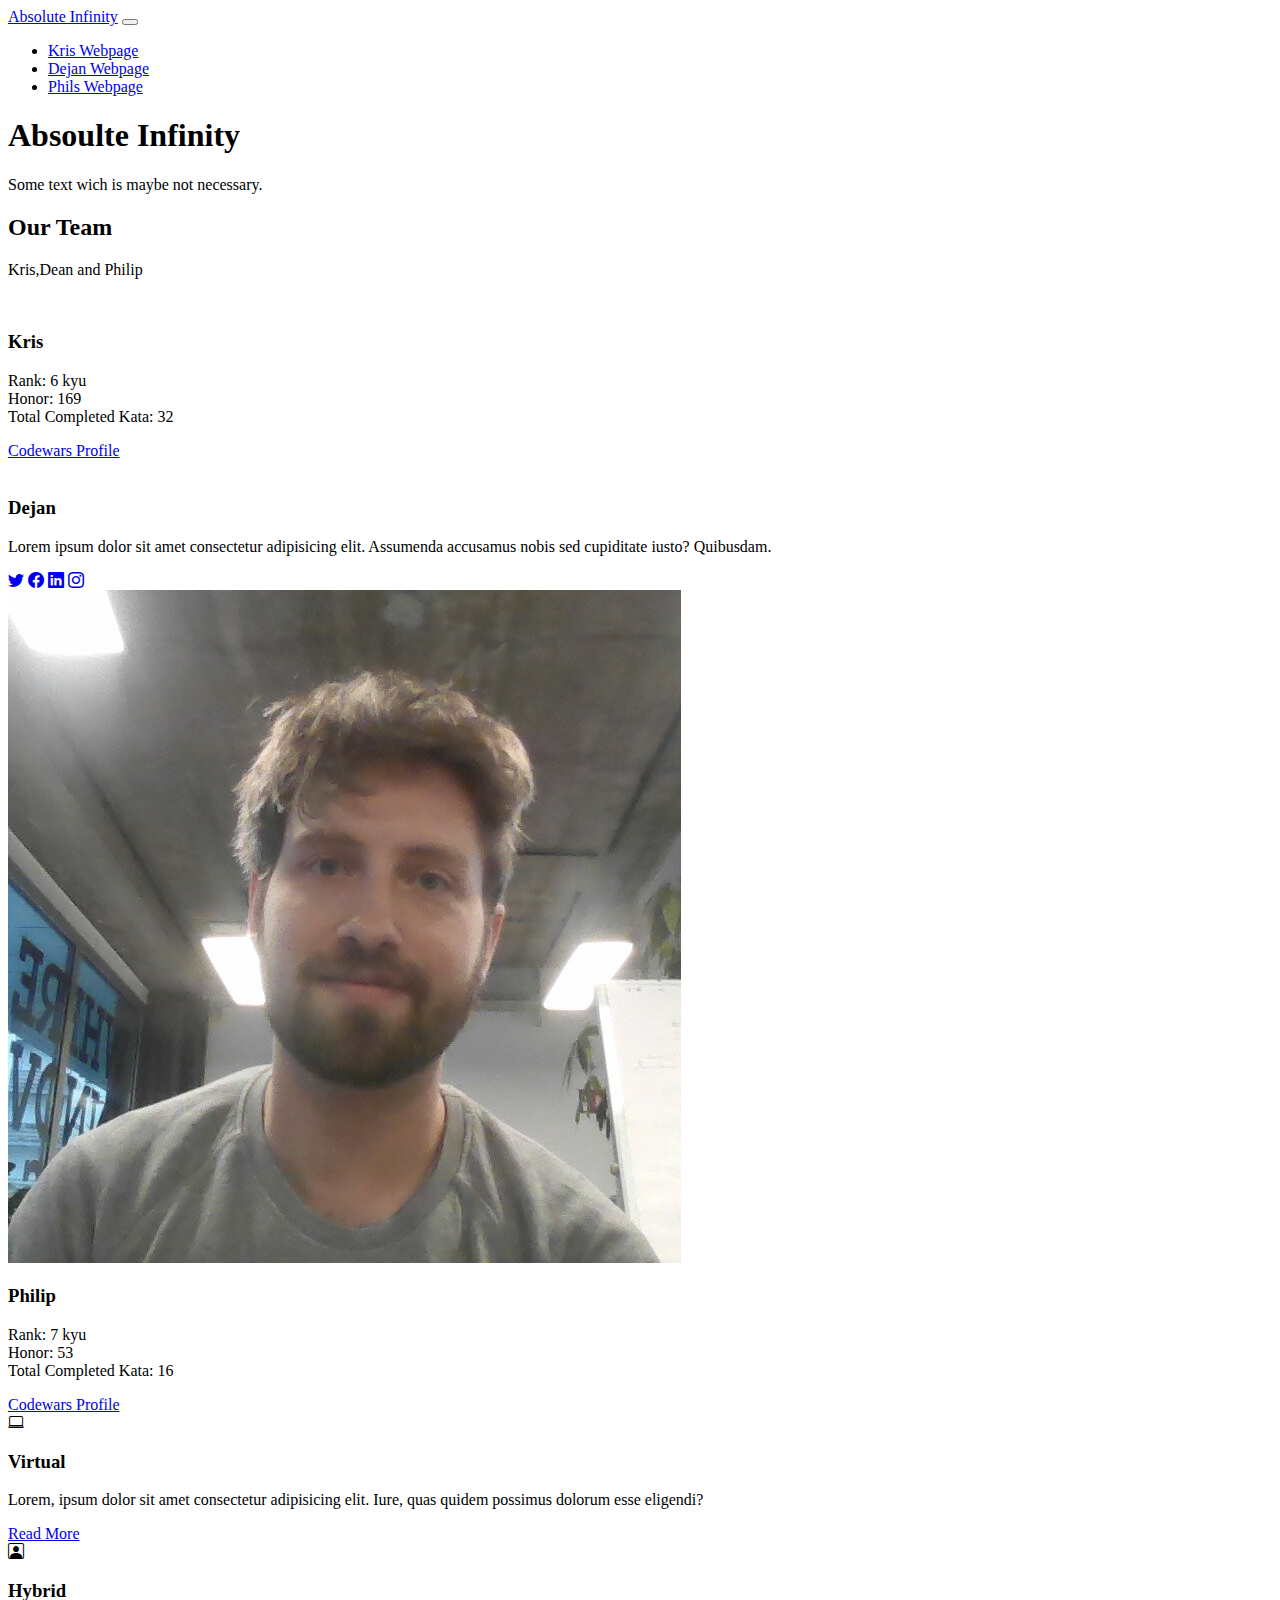
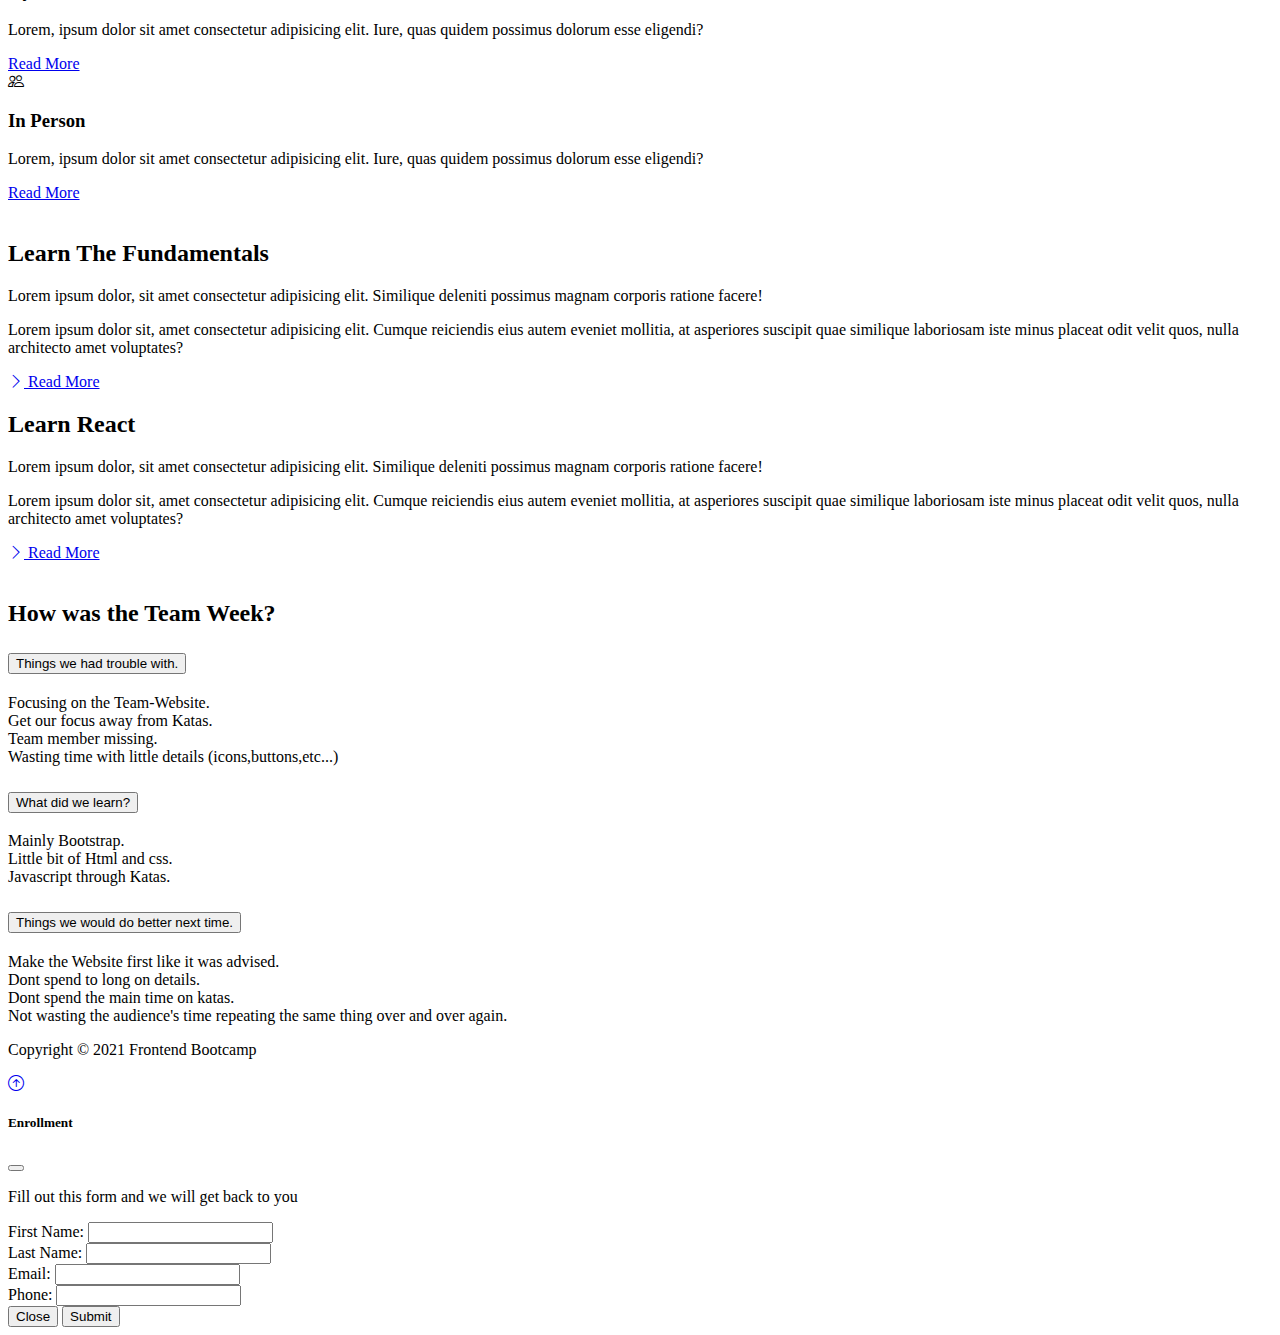
==== commit 77e501f1: "kris page final, added image folder" ====
--- a/index.html
+++ b/index.html
@@ -1,422 +1,416 @@
 <!DOCTYPE html>
 <html lang="en">
-
-<head>
-  <meta charset="UTF-8" />
-  <meta http-equiv="X-UA-Compatible" content="IE=edge" />
-  <meta name="viewport" content="width=device-width, initial-scale=1.0" />
-  <link href="https://cdn.jsdelivr.net/npm/bootstrap@5.0.1/dist/css/bootstrap.min.css" rel="stylesheet"
-    integrity="sha384-+0n0xVW2eSR5OomGNYDnhzAbDsOXxcvSN1TPprVMTNDbiYZCxYbOOl7+AMvyTG2x" crossorigin="anonymous" />
-  <link rel="stylesheet" href="https://cdn.jsdelivr.net/npm/bootstrap-icons@1.3.0/font/bootstrap-icons.css" />
-  <link href="https://api.mapbox.com/mapbox-gl-js/v2.1.1/mapbox-gl.css" rel="stylesheet" />
-  <link rel="stylesheet" href="style.css" />
-  <title>Absolute Infinity </title>
-</head>
-
-<body>
-  <!-- Navbar -->
-  <nav class="navbar navbar-expand-lg bg-dark navbar-dark py-3">
-    <div class="container">
-      <a href="#" class="navbar-brand">Absolute Infinity</a>
-
-      <button class="navbar-toggler" type="button" data-bs-toggle="collapse" data-bs-target="#navmenu">
-        <span class="navbar-toggler-icon"></span>
-      </button>
-
-      <div class="collapse navbar-collapse" id="navmenu">
-        <ul class="navbar-nav ms-auto">
-          <li class="nav-item">
-            <a href="#learn" class="nav-link">Kris Webpage</a>
-          </li>
-          <li class="nav-item">
-            <a href="#questions" class="nav-link">Dean Webpage</a>
-          </li>
-          <li class="nav-item">
-            <a href="Phil-index.html" class="nav-link">Phils Webpage</a>
-          </li>
-        </ul>
+  <head>
+    <meta charset="UTF-8" />
+    <meta http-equiv="X-UA-Compatible" content="IE=edge" />
+    <meta name="viewport" content="width=device-width, initial-scale=1.0" />
+    <link
+      href="https://cdn.jsdelivr.net/npm/bootstrap@5.0.1/dist/css/bootstrap.min.css"
+      rel="stylesheet"
+      integrity="sha384-+0n0xVW2eSR5OomGNYDnhzAbDsOXxcvSN1TPprVMTNDbiYZCxYbOOl7+AMvyTG2x"
+      crossorigin="anonymous"
+    />
+    <link
+      rel="stylesheet"
+      href="https://cdn.jsdelivr.net/npm/bootstrap-icons@1.3.0/font/bootstrap-icons.css"
+    />
+    <link
+      href="https://api.mapbox.com/mapbox-gl-js/v2.1.1/mapbox-gl.css"
+      rel="stylesheet"
+    />
+    <link rel="stylesheet" href="style.css" />
+    <title>Absolute Infinity </title>
+  </head>
+  <body>
+    <!-- Navbar -->
+    <nav class="navbar navbar-expand-lg bg-dark navbar-dark py-3">
+      <div class="container">
+        <a href="#" class="navbar-brand">Absolute Infinity</a>
+
+        <button
+          class="navbar-toggler"
+          type="button"
+          data-bs-toggle="collapse"
+          data-bs-target="#navmenu"
+        >
+          <span class="navbar-toggler-icon"></span>
+        </button>
+
+        <div class="collapse navbar-collapse" id="navmenu">
+          <ul class="navbar-nav ms-auto">
+            <li class="nav-item">
+              <a href="#learn" class="nav-link">Kris Webpage</a>
+            </li>
+            <li class="nav-item">
+              <a href="#questions" class="nav-link">Dejan Webpage</a>
+            </li>
+            <li class="nav-item">
+              <a href="Phil-index.html" class="nav-link">Phils Webpage</a>
+            </li>
+          </ul>
+        </div>
+      </div>
+    </nav>
+
+    <!-- Showcase -->
+    <section
+      class="bg-dark text-light p-5 p-lg-0 pt-lg-5 text-center text-sm-start"
+    >
+      <div class="container">
+        <div class="d-sm-flex align-items-center justify-content-between">
+          <div>
+            <h1>Absoulte<span class="text-warning"> Infinity</span></h1>
+            <p class="lead my-4">
+              Some text wich is maybe not necessary.
+            </p>
+           
+        </div>
+      </div>
+    </section>
+
+    <!--Team Photos-->
+    <section id="instructors" class="p-5 bg-primary">
+        <div class="container">
+          <h2 class="text-center text-white">Our Team</h2>
+          <p class="lead text-center text-white mb-5">
+            Kris,Dean and Philip
+          </p>
+          <div class="row g-4 align-items-center justify-content-between">
+            <div class="col-md-6 col-lg-3">
+              <div class="card bg-light">
+                <div class="card-body text-center">
+                  <img
+                    src="https://randomuser.me/api/portraits/men/11.jpg"
+                    class="rounded-circle mb-3"
+                    alt=""
+                  />
+                  <h3 class="card-title mb-3">Kris</h3>
+                  <p class="card-text">
+                    Rank: 6 kyu<br>
+                    Honor: 169<br>
+                    Total Completed Kata: 32<br>
+                  </p>
+                  <a href="https://www.codewars.com/users/KrisHub94">Codewars Profile</a>
+                </div>
+              </div>
+            </div>
+  
+            <div class="col-md-6 col-lg-3">
+              <div class="card bg-light">
+                <div class="card-body text-center">
+                  <img
+                    src="https://randomuser.me/api/portraits/women/11.jpg"
+                    class="rounded-circle mb-3"
+                    alt=""
+                  />
+                  <h3 class="card-title mb-3">Dejan</h3>
+                  <p class="card-text">
+                    Lorem ipsum dolor sit amet consectetur adipisicing elit.
+                    Assumenda accusamus nobis sed cupiditate iusto? Quibusdam.
+                  </p>
+                  <a href="#"><i class="bi bi-twitter text-dark mx-1"></i></a>
+                  <a href="#"><i class="bi bi-facebook text-dark mx-1"></i></a>
+                  <a href="#"><i class="bi bi-linkedin text-dark mx-1"></i></a>
+                  <a href="#"><i class="bi bi-instagram text-dark mx-1"></i></a>
+                </div>
+              </div>
+            </div>
+  
+            <div class="col-md-6 col-lg-3">
+              <div class="card bg-light">
+                <div class="card-body text-center">
+                  <img
+                    src="Philip.jpg"
+                    class="rounded-circle mb-3 img-fluid"
+                    alt=""
+                  />
+                  <h3 class="card-title mb-3">Philip</h3>
+                  <p class="card-text">
+                    Rank: 7 kyu<br>
+                    Honor: 53<br>
+                    Total Completed Kata: 16<br>
+                  </p>
+                  <a href="https://www.codewars.com/users/Vollphil">Codewars Profile</a>
+                  
+                </div>
+              </div>
+            </div>
+         </div>
+        </div>
+      </section>
+    
+
+    <!-- Boxes -->
+    <section class="p-5">
+      <div class="container">
+        <div class="row text-center g-4">
+          <div class="col-md">
+            <div class="card bg-dark text-light">
+              <div class="card-body text-center">
+                <div class="h1 mb-3">
+                  <i class="bi bi-laptop"></i>
+                </div>
+                <h3 class="card-title mb-3">Virtual</h3>
+                <p class="card-text">
+                  Lorem, ipsum dolor sit amet consectetur adipisicing elit.
+                  Iure, quas quidem possimus dolorum esse eligendi?
+                </p>
+                <a href="#" class="btn btn-primary">Read More</a>
+              </div>
+            </div>
+          </div>
+          <div class="col-md">
+            <div class="card bg-secondary text-light">
+              <div class="card-body text-center">
+                <div class="h1 mb-3">
+                  <i class="bi bi-person-square"></i>
+                </div>
+                <h3 class="card-title mb-3">Hybrid</h3>
+                <p class="card-text">
+                  Lorem, ipsum dolor sit amet consectetur adipisicing elit.
+                  Iure, quas quidem possimus dolorum esse eligendi?
+                </p>
+                <a href="#" class="btn btn-dark">Read More</a>
+              </div>
+            </div>
+          </div>
+          <div class="col-md">
+            <div class="card bg-dark text-light">
+              <div class="card-body text-center">
+                <div class="h1 mb-3">
+                  <i class="bi bi-people"></i>
+                </div>
+                <h3 class="card-title mb-3">In Person</h3>
+                <p class="card-text">
+                  Lorem, ipsum dolor sit amet consectetur adipisicing elit.
+                  Iure, quas quidem possimus dolorum esse eligendi?
+                </p>
+                <a href="#" class="btn btn-primary">Read More</a>
+              </div>
+            </div>
+          </div>
+        </div>
+      </div>
+    </section>
+
+    <!-- Learn Sections -->
+    <section id="learn" class="p-5">
+      <div class="container">
+        <div class="row align-items-center justify-content-between">
+          <div class="col-md">
+            <img src="img/fundamentals.svg" class="img-fluid" alt="" />
+          </div>
+          <div class="col-md p-5">
+            <h2>Learn The Fundamentals</h2>
+            <p class="lead">
+              Lorem ipsum dolor, sit amet consectetur adipisicing elit.
+              Similique deleniti possimus magnam corporis ratione facere!
+            </p>
+            <p>
+              Lorem ipsum dolor sit, amet consectetur adipisicing elit. Cumque
+              reiciendis eius autem eveniet mollitia, at asperiores suscipit
+              quae similique laboriosam iste minus placeat odit velit quos,
+              nulla architecto amet voluptates?
+            </p>
+            <a href="#" class="btn btn-light mt-3">
+              <i class="bi bi-chevron-right"></i> Read More
+            </a>
+          </div>
+        </div>
+      </div>
+    </section>
+
+    <section id="learn" class="p-5 bg-dark text-light">
+      <div class="container">
+        <div class="row align-items-center justify-content-between">
+          <div class="col-md p-5">
+            <h2>Learn React</h2>
+            <p class="lead">
+              Lorem ipsum dolor, sit amet consectetur adipisicing elit.
+              Similique deleniti possimus magnam corporis ratione facere!
+            </p>
+            <p>
+              Lorem ipsum dolor sit, amet consectetur adipisicing elit. Cumque
+              reiciendis eius autem eveniet mollitia, at asperiores suscipit
+              quae similique laboriosam iste minus placeat odit velit quos,
+              nulla architecto amet voluptates?
+            </p>
+            <a href="#" class="btn btn-light mt-3">
+              <i class="bi bi-chevron-right"></i> Read More
+            </a>
+          </div>
+          <div class="col-md">
+            <img src="img/react.svg" class="img-fluid" alt="" />
+          </div>
+        </div>
+      </div>
+    </section>
+
+    <!-- Question Accordion -->
+    <section id="questions" class="p-5">
+      <div class="container">
+        <h2 class="text-center mb-4">How was the Team Week?</h2>
+        <div class="accordion accordion-flush" id="questions">
+          <!-- Item 1 -->
+          <div class="accordion-item">
+            <h2 class="accordion-header">
+              <button
+                class="accordion-button collapsed"
+                type="button"
+                data-bs-toggle="collapse"
+                data-bs-target="#question-one"
+              >
+                Things we had trouble with.
+              </button>
+            </h2>
+            <div
+              id="question-one"
+              class="accordion-collapse collapse"
+              data-bs-parent="#questions"
+            >
+              <div class="accordion-body">
+               Focusing on the Team-Website.<br>
+               Get our focus away from Katas.<br>
+               Team member missing.<br>
+               Wasting time with little details (icons,buttons,etc...)
+              </div>
+            </div>
+          </div>
+          <!-- Item 2 -->
+          <div class="accordion-item">
+            <h2 class="accordion-header">
+              <button
+                class="accordion-button collapsed"
+                type="button"
+                data-bs-toggle="collapse"
+                data-bs-target="#question-two"
+              >
+                What did we learn?
+              </button>
+            </h2>
+            <div
+              id="question-two"
+              class="accordion-collapse collapse"
+              data-bs-parent="#questions"
+            >
+              <div class="accordion-body">
+                Mainly Bootstrap.<br>
+                Little bit of Html and css.<br>
+                Javascript through Katas.
+              </div>
+            </div>
+          </div>
+          <!-- Item 3 -->
+          <div class="accordion-item">
+            <h2 class="accordion-header">
+              <button
+                class="accordion-button collapsed"
+                type="button"
+                data-bs-toggle="collapse"
+                data-bs-target="#question-three"
+              >
+                Things we would do better next time.
+              </button>
+            </h2>
+            <div
+              id="question-three"
+              class="accordion-collapse collapse"
+              data-bs-parent="#questions"
+            >
+              <div class="accordion-body">
+                Make the Website first like it was advised.<br>
+                Dont spend to long on details.<br>
+                Dont spend the main time on katas.<br>
+                Not wasting the audience's time repeating the same thing over and over again.
+
+              </div>
+            </div>
+          </div>
+          
+          </div>
+         
+          </div>
+        </div>
+      </div>
+    </section>
+
+    
+
+    
+
+    <!-- Footer -->
+    <footer class="p-5 bg-dark text-white text-center position-relative">
+      <div class="container">
+        <p class="lead">Copyright &copy; 2021 Frontend Bootcamp</p>
+
+        <a href="#" class="position-absolute bottom-0 end-0 p-5">
+          <i class="bi bi-arrow-up-circle h1"></i>
+        </a>
+      </div>
+    </footer>
+
+    <!-- Modal -->
+    <div
+      class="modal fade"
+      id="enroll"
+      tabindex="-1"
+      aria-labelledby="enrollLabel"
+      aria-hidden="true"
+    >
+      <div class="modal-dialog">
+        <div class="modal-content">
+          <div class="modal-header">
+            <h5 class="modal-title" id="enrollLabel">Enrollment</h5>
+            <button
+              type="button"
+              class="btn-close"
+              data-bs-dismiss="modal"
+              aria-label="Close"
+            ></button>
+          </div>
+          <div class="modal-body">
+            <p class="lead">Fill out this form and we will get back to you</p>
+            <form>
+              <div class="mb-3">
+                <label for="first-name" class="col-form-label">
+                  First Name:
+                </label>
+                <input type="text" class="form-control" id="first-name" />
+              </div>
+              <div class="mb-3">
+                <label for="last-name" class="col-form-label">Last Name:</label>
+                <input type="text" class="form-control" id="last-name" />
+              </div>
+              <div class="mb-3">
+                <label for="email" class="col-form-label">Email:</label>
+                <input type="email" class="form-control" id="email" />
+              </div>
+              <div class="mb-3">
+                <label for="phone" class="col-form-label">Phone:</label>
+                <input type="tel" class="form-control" id="phone" />
+              </div>
+            </form>
+          </div>
+          <div class="modal-footer">
+            <button
+              type="button"
+              class="btn btn-secondary"
+              data-bs-dismiss="modal"
+            >
+              Close
+            </button>
+            <button type="button" class="btn btn-primary">Submit</button>
+          </div>
+        </div>
       </div>
     </div>
-  </nav>
-
-  <!-- Showcase -->
-  <section class=" text-dark p-5 p-lg-0 pt-lg-5 text-center text-sm-start" style="background-color: hsl(0deg 0% 96%)">
-    <div class="container">
-      <div class="d-sm-flex align-items-center justify-content-between">
-        <div>
-          <h1>Absoulte<span class="text-warning"> Infinity</span></h1>
-          <p class="lead my-4">
-            Uneingeschrenkt Unendlich
-          </p>
-        </div>
-        <img class="img-fluid ms-auto " style="float:right" src="logo.png" alt=" Logo" />
-      </div>
-
-  </section>
-
-
-  <!-- Boxes -->
-  <section class="p-5">
-    <div class="container">
-      <div class="row text-center g-4">
-        <div class="col-md">
-          <div class="card bg-dark text-light">
-            <div class="card-body text-center">
-              <div class="h1 mb-3">
-                <i class="bi bi-people"></i>
-              </div>
-              <h3 class="card-title mb-3">Our Team</h3>
-              <p class="card-text">
-                You will find here a Introduction of our Team and its Members. Feel free to take a look.
-              </p>
-              <a href="#Team" class="btn btn-primary">Read More</a>
-            </div>
-          </div>
-        </div>
-        <div class="col-md">
-          <div class="card bg-dark text-light">
-            <div class="card-body text-center">
-              <div class="h1 mb-3">
-                <i class="bi bi-calendar-check"></i>
-              </div>
-              <h3 class="card-title mb-3">Week Tasks</h3>
-              <p class="card-text">
-                As the week was packed with alot of new things. You can join us and read more !
-              </p>
-              <a href="#weeklyTasks" class="btn btn-primary">Read More</a>
-            </div>
-          </div>
-        </div>
-        <div class="col-md">
-          <div class="card bg-dark text-light">
-            <div class="card-body text-center">
-              <div class="h1 mb-3">
-                <i class="bi bi-people"></i>
-              </div>
-              <h3 class="card-title mb-3">Achievements & Troubles</h3>
-              <p class="card-text">
-                You will find here a little Walkthrough our Week.
-              </p>
-              <a href="#Progress" class="btn btn-primary">Read More</a>
-            </div>
-          </div>
-        </div>
-      </div>
-    </div>
-  </section>
-
-  <!--Team Photos-->
-  <section id="Team" class="p-5 bg-primary">
-    <div class="container">
-      <h2 class="text-center text-white">Our Team</h2>
-      <p class="lead text-center text-white mb-5">
-        Kris,Dean and Philip
-      </p>
-      <!--Hier den Kris fertigmachen und einfügen!-->
-      <div class="row g-4 align-items-center justify-content-between">
-        <div class="col-md-6 col-lg-3">
-          <div class="card bg-light">
-            <div class="card-body text-center">
-              <img src="https://randomuser.me/api/portraits/men/11.jpg" class="rounded-circle mb-3" alt="" />
-              <h3 class="card-title mb-3">Kris</h3>
-              <p class="card-text">
-                Rank: XXX<br>
-                Honor: XXX<br>
-                Total Completed Kata: XXX<br>
-              </p>
-              < <a href="#"><i class="bi bi-twitter text-dark mx-1"></i></a>
-                <a href="#"><i class="bi bi-facebook text-dark mx-1"></i></a>
-                <a href="#"><i class="bi bi-linkedin text-dark mx-1"></i></a>
-                <a href="#"><i class="bi bi-instagram text-dark mx-1"></i></a>
-            </div>
-          </div>
-        </div>
-
-        <div class="col-md-6 col-lg-3">
-          <div class="card bg-light">
-            <div class="card-body text-center">
-              <img src="Dejan.jpg" class="rounded-circle mb-3 img-fluid"
-                alt="Picture of Dejan im schwarzen Hemd auf der Yunicon" />
-              <h3 class="card-title mb-3">Dean</h3>
-              <p class="card-text">
-                <ul>
-                  <li>Age: 34</li>
-                  <li>Pets: Turtle</li>
-                  <li>Hobbies: Thinking, Traveling</li>
-                </ul>
-              </p>
-              <a href="#Dejan"><i class="btn btn-secondary text-dark mx-1">Go to Profile</i></a>
-            </div>
-          </div>
-        </div>
-
-        <div class="col-md-6 col-lg-3">
-          <div class="card bg-light">
-            <div class="card-body text-center">
-              <img src="Philip.jpg" class="rounded-circle mb-3 img-fluid" alt="" />
-              <h3 class="card-title mb-3">Philip</h3>
-              <p class="card-text">
-                Rank: 7 kyu<br>
-                Honor: 53<br>
-                Total Completed Kata: 16<br>
-              </p>
-              <a href="https://www.codewars.com/users/Vollphil">Codewars Profile</a>
-
-            </div>
-          </div>
-        </div>
-      </div>
-    </div>
-  </section>
-
-
-
-  
-<!--Hier beginnen die Sections mit den Individualen seiten :)-->
-<!--Kris--> 
-<section id="Kris" class="p-5 bg-dark text-light">
-    <div class="container">
-      <div class="row align-items-center justify-content-between">
-        <div class="col-md p-5">
-          <h2>Kris</h2>
-          <p class="lead">
-            How i solved the Week
-          </p>
-          <ul>
-            <li>Monday: XXX</li>
-          <li>Tuesday: XXX</li>
-          <li>Wednesday: XXX</li>
-          <li>Thursday: XXX</li>
-          </ul>
-          <a href="#" class="btn btn-light mt-3">
-            <i class="bi bi-chevron-right"></i> Go to my Site
-          </a>
-        </div>
-        <div class="col-md">
-          <img src="Dejan.jpg" class="img-fluid" alt="" />
-          <ul>
-            <li>Rank: XX</li>
-            <li> Honor: XX</li>
-            <li>Total completed Kata: XX</li>
-          </ul>
-        </div>
-      </div>
-    </div>
-  </section>
-
-  <!--Dejan-->
-  <section id="Dejan" class="p-5">
-    <div class="container">
-      <div class="row align-items-center justify-content-between">
-        <div class="col-md">
-          <img src="parrityoutlier.png" class="img-fluid" alt="Picture of a To Do list" />
-          <ul>
-            <li>Rank: 7</li>
-            <li> Honor: 53</li>
-            <li>Total completed Kata: 7</li>
-          </ul>
-          
-        </div>
-        <div class="col-md p-5">
-          <h2>Dejan</h2>
-          <p class="lead">
-            How i solved the Week
-          </p>
-          <ul>
-            <li>Monday: Conference with the Team and making familiar with Cosdewars, solving some Katas</li>
-          <li>Tuesday: Solving Katas and making familiar with Bootstrap</li>
-          <li>Wednesday: More Katas and a lot of private stress...</li>
-          <li>Thursday: Managing private troubles and working on the Landing Page layout.</li>
-          </ul>
-          <a href="https://www.codewars.com/users/Weeselburger"><i class="btn btn-secondary text-dark mx-1">Go to Codewars</i></a>
-          </a>
-        </div>
-      </div>
-    </div>
-  </section>
-  <!--Pil-->
-  <section id="Kris" class="p-5 bg-dark text-light">
-    <div class="container">
-      <div class="row align-items-center justify-content-between">
-        <div class="col-md p-5">
-          <h2>Kris</h2>
-          <p class="lead">
-            How i solved the Week
-          </p>
-          <ul>
-            <li>Monday: XXX</li>
-          <li>Tuesday: XXX</li>
-          <li>Wednesday: XXX</li>
-          <li>Thursday: XXX</li>
-          </ul>
-          <a href="#" class="btn btn-light mt-3">
-            <i class="bi bi-chevron-right"></i> Go to my Site
-          </a>
-        </div>
-        <div class="col-md">
-          <img src="Dejan.jpg" class="img-fluid" alt="" />
-          <ul>
-            <li>Rank: XX</li>
-            <li> Honor: XX</li>
-            <li>Total completed Kata: XX</li>
-          </ul>
-        </div>
-      </div>
-    </div>
-  </section>
-
-  <!-- WEEKLY TASK section -->
-  <section id="weeklyTasks" class="p-5">
-    <div class="container">
-      <div class="row align-items-center justify-content-between">
-        <div class="col-md">
-          <img src="todo.jpg" class="img-fluid" alt="Picture of a To Do list" />
-        </div>
-        <div class="col-md p-5">
-          <h2>One Week, One Mission, One Project</h2>
-          <p class="lead">
-            Katanas, HTML, CSS and a little bit of DOM Manipulation
-          </p>
-          <p>
-            All team members register on codewars.com and will practice JavaScript katas. Only katas done in the week of
-            the tournament do count. Each team member has a score. This score is the sum of each finished kata / kyu of
-            the kata. The score of the whole team is the sum of all scores of the individual scores / number of team
-            members.
-          </p>
-          <a href="#Progress" class="btn btn-light mt-3">
-            <i class="bi bi-chevron-right"></i> Infos about our Progress
-          </a>
-        </div>
-      </div>
-    </div>
-  </section>
-
-
-  <!-- Question Accordion -->
-  <section id="Progress" class="p-5">
-    <div class="container">
-      <h2 class="text-center mb-4">How was the Team Week?</h2>
-      <div class="accordion accordion-flush" id="questions">
-        <!-- Item 1 -->
-        <div class="accordion-item">
-          <h2 class="accordion-header">
-            <button class="accordion-button collapsed" type="button" data-bs-toggle="collapse"
-              data-bs-target="#question-one">
-              Things we had trouble with.
-            </button>
-          </h2>
-          <div id="question-one" class="accordion-collapse collapse" data-bs-parent="#questions">
-            <div class="accordion-body">
-              Focusing on the Team-Website.<br>
-              Get our focus away from Katas.<br>
-              Team member missing.<br>
-              Wasting time with little details (icons,buttons,etc...)
-            </div>
-          </div>
-        </div>
-        <!-- Item 2 -->
-        <div class="accordion-item">
-          <h2 class="accordion-header">
-            <button class="accordion-button collapsed" type="button" data-bs-toggle="collapse"
-              data-bs-target="#question-two">
-              What did we learn?
-            </button>
-          </h2>
-          <div id="question-two" class="accordion-collapse collapse" data-bs-parent="#questions">
-            <div class="accordion-body">
-              Mainly Bootstrap.<br>
-              Little bit of Html and css.<br>
-              Javascript through Katas.
-            </div>
-          </div>
-        </div>
-        <!-- Item 3 -->
-        <div class="accordion-item">
-          <h2 class="accordion-header">
-            <button class="accordion-button collapsed" type="button" data-bs-toggle="collapse"
-              data-bs-target="#question-three">
-              Things we would do better next time.
-            </button>
-          </h2>
-          <div id="question-three" class="accordion-collapse collapse" data-bs-parent="#questions">
-            <div class="accordion-body">
-              Make the Website first like it was advised.<br>
-              Dont spend to long on details.<br>
-              Dont spend the main time on katas.<br>
-              Not wasting the audience's time repeating the same thing over and over again.
-
-            </div>
-          </div>
-        </div>
-
-      </div>
-
-    </div>
-    </div>
-    </div>
-  </section>
-
-
-
-
-
-  <!-- Footer -->
-  <footer class="p-5 bg-dark text-white text-center position-relative">
-    <div class="container">
-      <p class="lead">Copyright &copy; 2021 Frontend Bootcamp</p>
-
-      <a href="#" class="position-absolute bottom-0 end-0 p-5">
-        <i class="bi bi-arrow-up-circle h1"></i>
-      </a>
-    </div>
-  </footer>
-
-  <!-- Modal -->
-  <div class="modal fade" id="enroll" tabindex="-1" aria-labelledby="enrollLabel" aria-hidden="true">
-    <div class="modal-dialog">
-      <div class="modal-content">
-        <div class="modal-header">
-          <h5 class="modal-title" id="enrollLabel">Enrollment</h5>
-          <button type="button" class="btn-close" data-bs-dismiss="modal" aria-label="Close"></button>
-        </div>
-        <div class="modal-body">
-          <p class="lead">Fill out this form and we will get back to you</p>
-          <form>
-            <div class="mb-3">
-              <label for="first-name" class="col-form-label">
-                First Name:
-              </label>
-              <input type="text" class="form-control" id="first-name" />
-            </div>
-            <div class="mb-3">
-              <label for="last-name" class="col-form-label">Last Name:</label>
-              <input type="text" class="form-control" id="last-name" />
-            </div>
-            <div class="mb-3">
-              <label for="email" class="col-form-label">Email:</label>
-              <input type="email" class="form-control" id="email" />
-            </div>
-            <div class="mb-3">
-              <label for="phone" class="col-form-label">Phone:</label>
-              <input type="tel" class="form-control" id="phone" />
-            </div>
-          </form>
-        </div>
-        <div class="modal-footer">
-          <button type="button" class="btn btn-secondary" data-bs-dismiss="modal">
-            Close
-          </button>
-          <button type="button" class="btn btn-primary">Submit</button>
-        </div>
-      </div>
-    </div>
-  </div>
-
-  <script src="https://cdn.jsdelivr.net/npm/bootstrap@5.0.1/dist/js/bootstrap.bundle.min.js"
-    integrity="sha384-gtEjrD/SeCtmISkJkNUaaKMoLD0//ElJ19smozuHV6z3Iehds+3Ulb9Bn9Plx0x4"
-    crossorigin="anonymous"></script>
-  <script src="https://api.mapbox.com/mapbox-gl-js/v2.1.1/mapbox-gl.js"></script>
-
-</body>
-
-</html>+
+    <script
+      src="https://cdn.jsdelivr.net/npm/bootstrap@5.0.1/dist/js/bootstrap.bundle.min.js"
+      integrity="sha384-gtEjrD/SeCtmISkJkNUaaKMoLD0//ElJ19smozuHV6z3Iehds+3Ulb9Bn9Plx0x4"
+      crossorigin="anonymous"
+    ></script>
+    <script src="https://api.mapbox.com/mapbox-gl-js/v2.1.1/mapbox-gl.js"></script>
+
+  </body>
+</html>
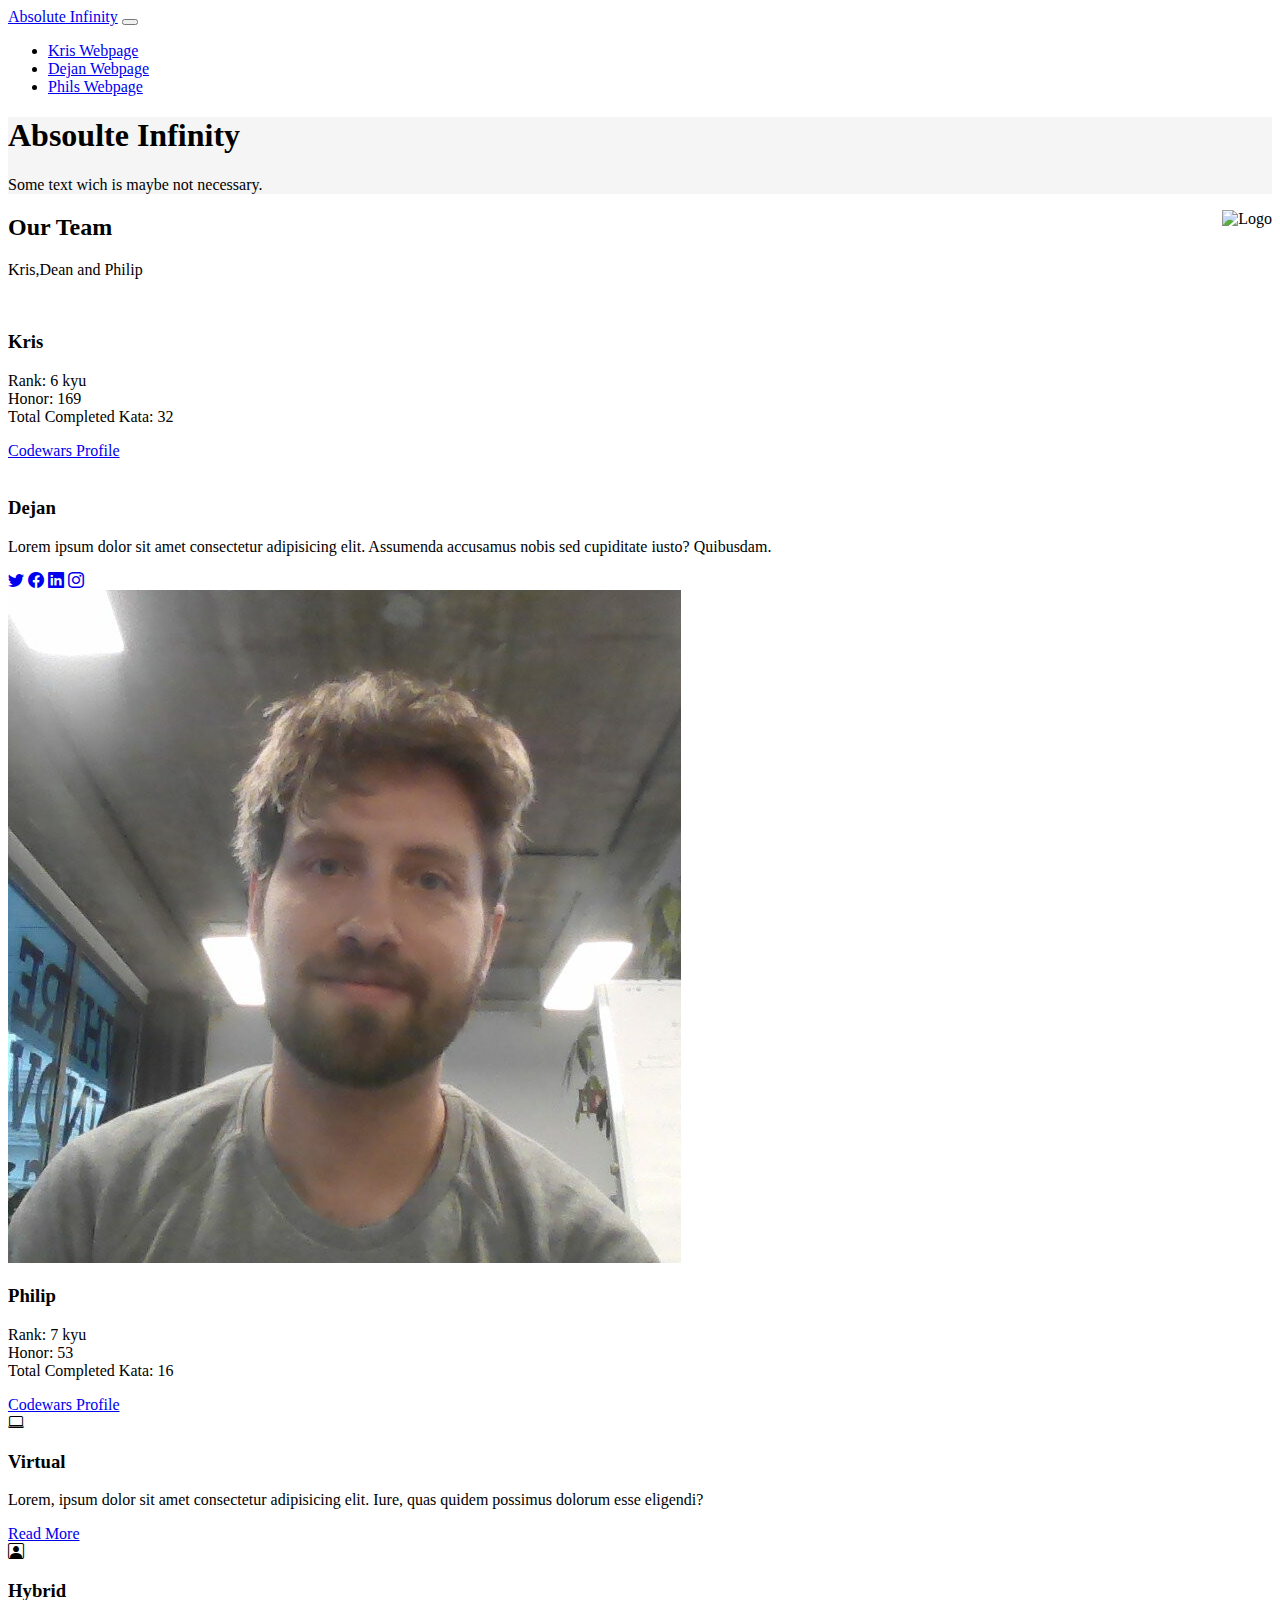
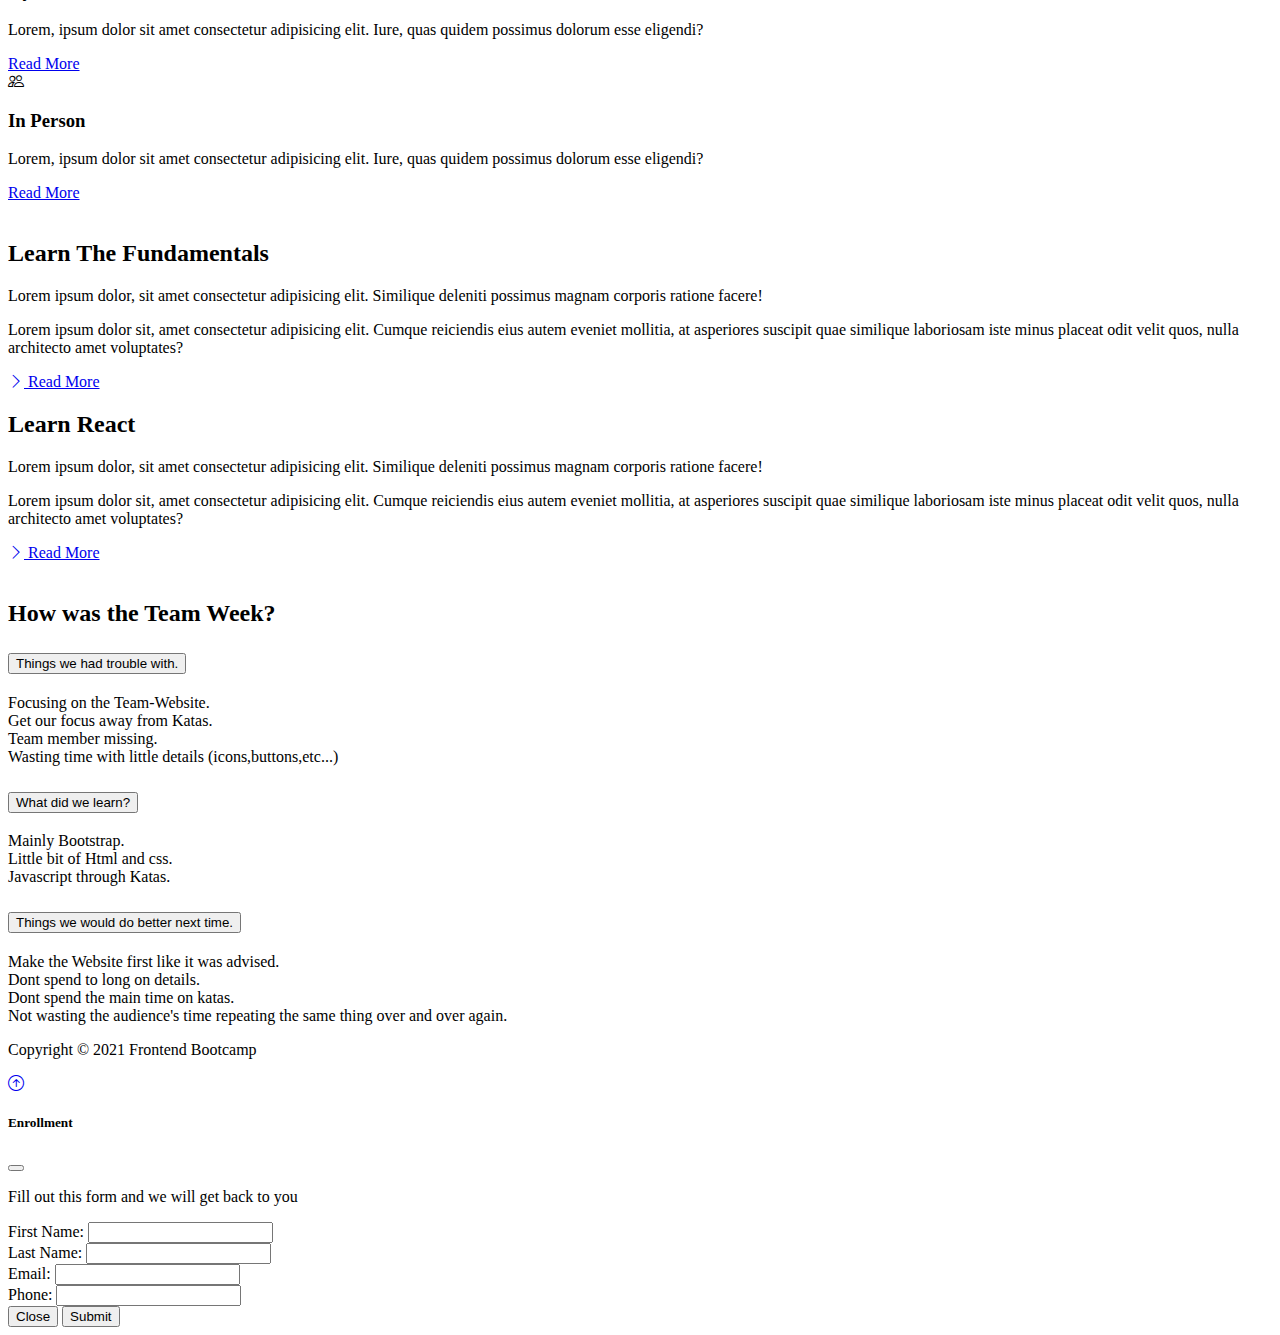
==== commit df8282a7: "Merge branch 'main' of github.com:KrisHub94/katana" ====
--- a/index.html
+++ b/index.html
@@ -54,7 +54,7 @@
 
     <!-- Showcase -->
     <section
-      class="bg-dark text-light p-5 p-lg-0 pt-lg-5 text-center text-sm-start"
+      class=" text-dark p-5 p-lg-0 pt-lg-5 text-center text-sm-start" style="background-color: hsl(0deg 0% 96%)"
     >
       <div class="container">
         <div class="d-sm-flex align-items-center justify-content-between">
@@ -63,9 +63,12 @@
             <p class="lead my-4">
               Some text wich is maybe not necessary.
             </p>
+          
            
         </div>
-      </div>
+        <img class="img-fluid ms-auto "style="float:right" src="Absolute Infinity Logo.png" alt=" Logo"/>
+      </div>
+      
     </section>
 
     <!--Team Photos-->
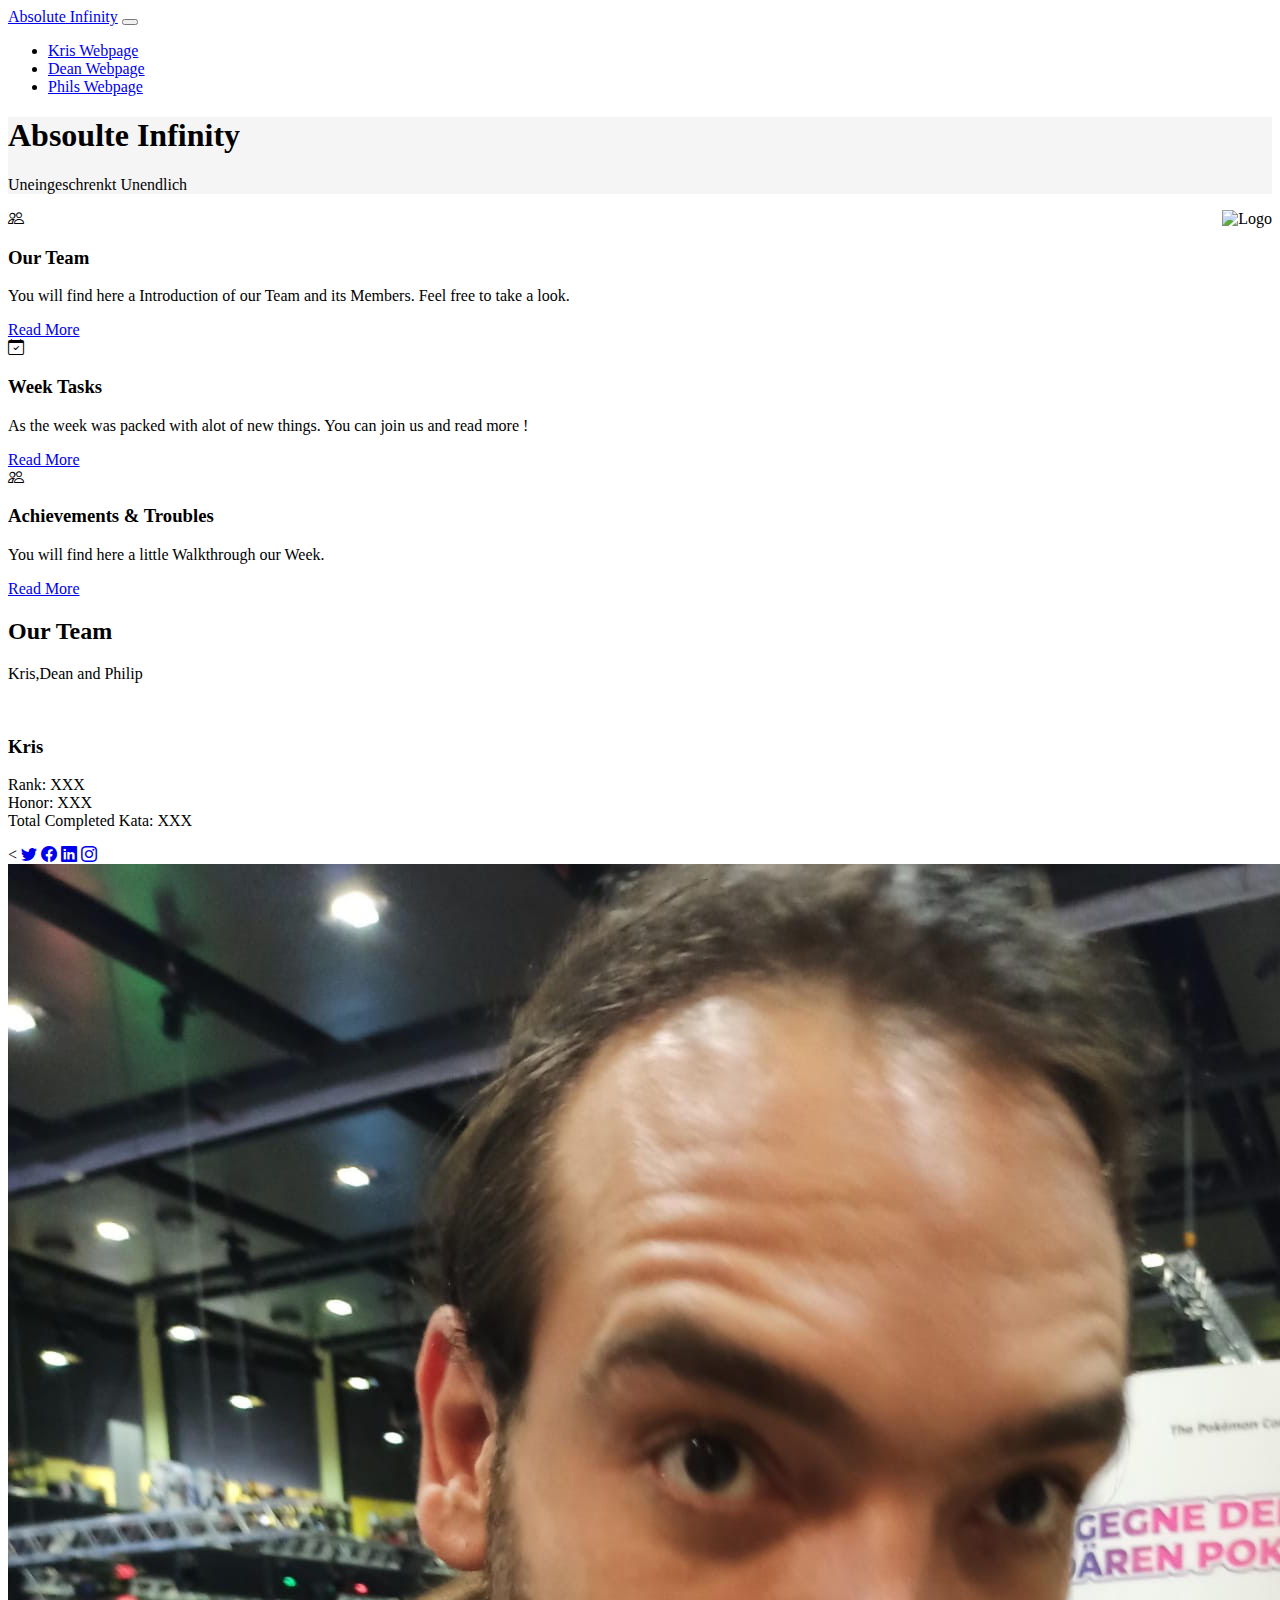
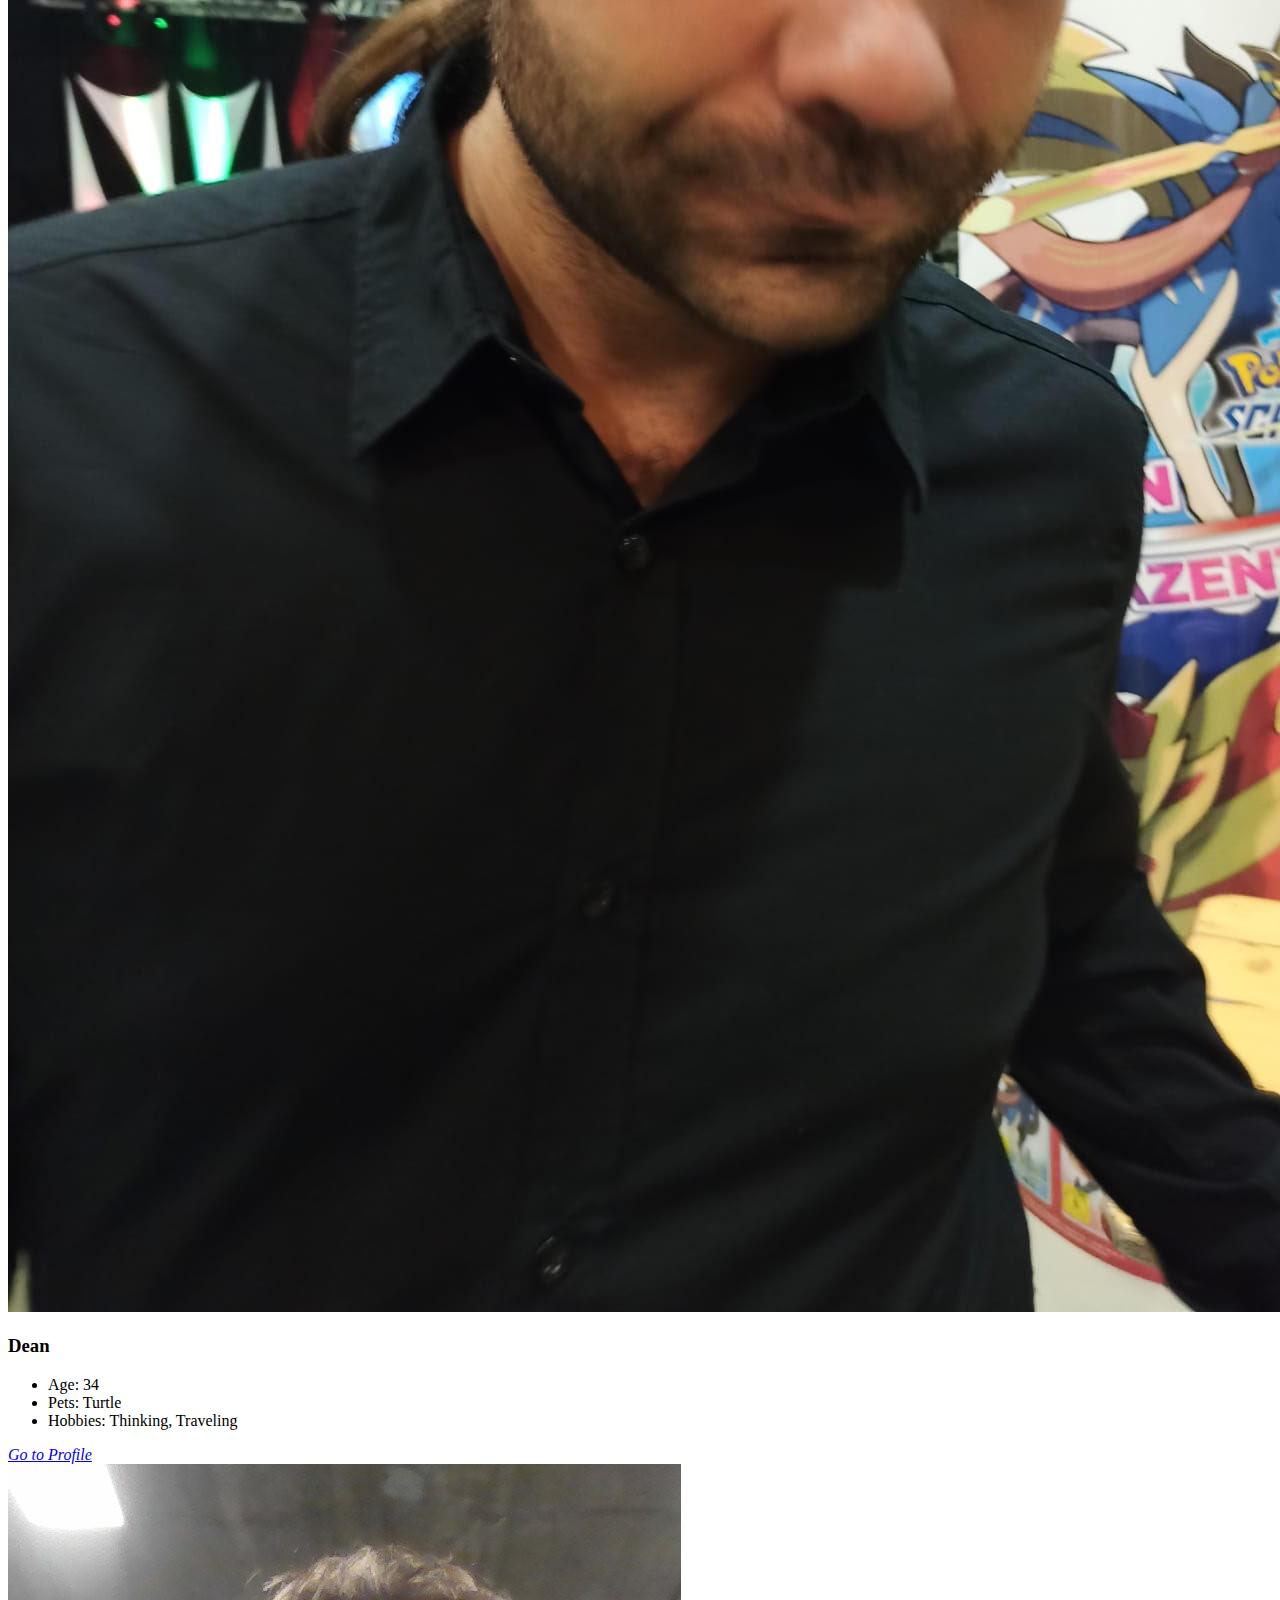
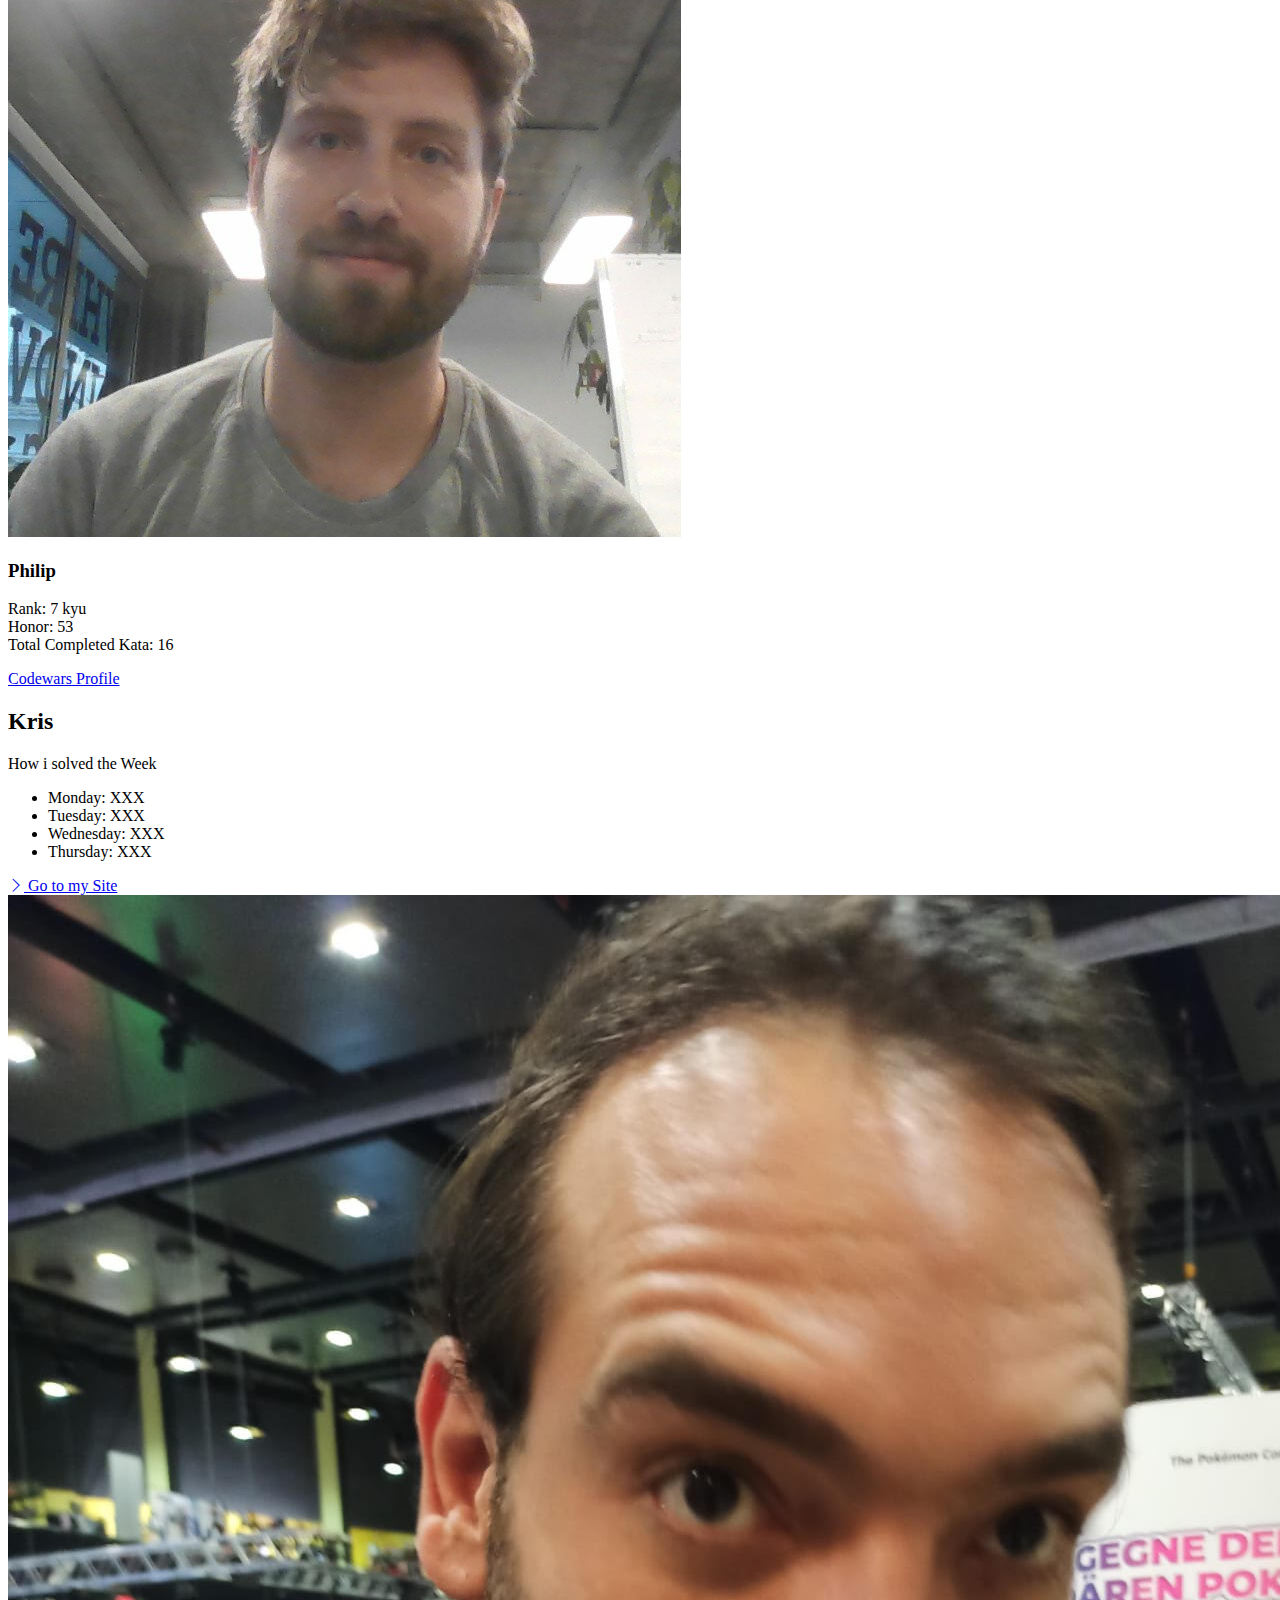
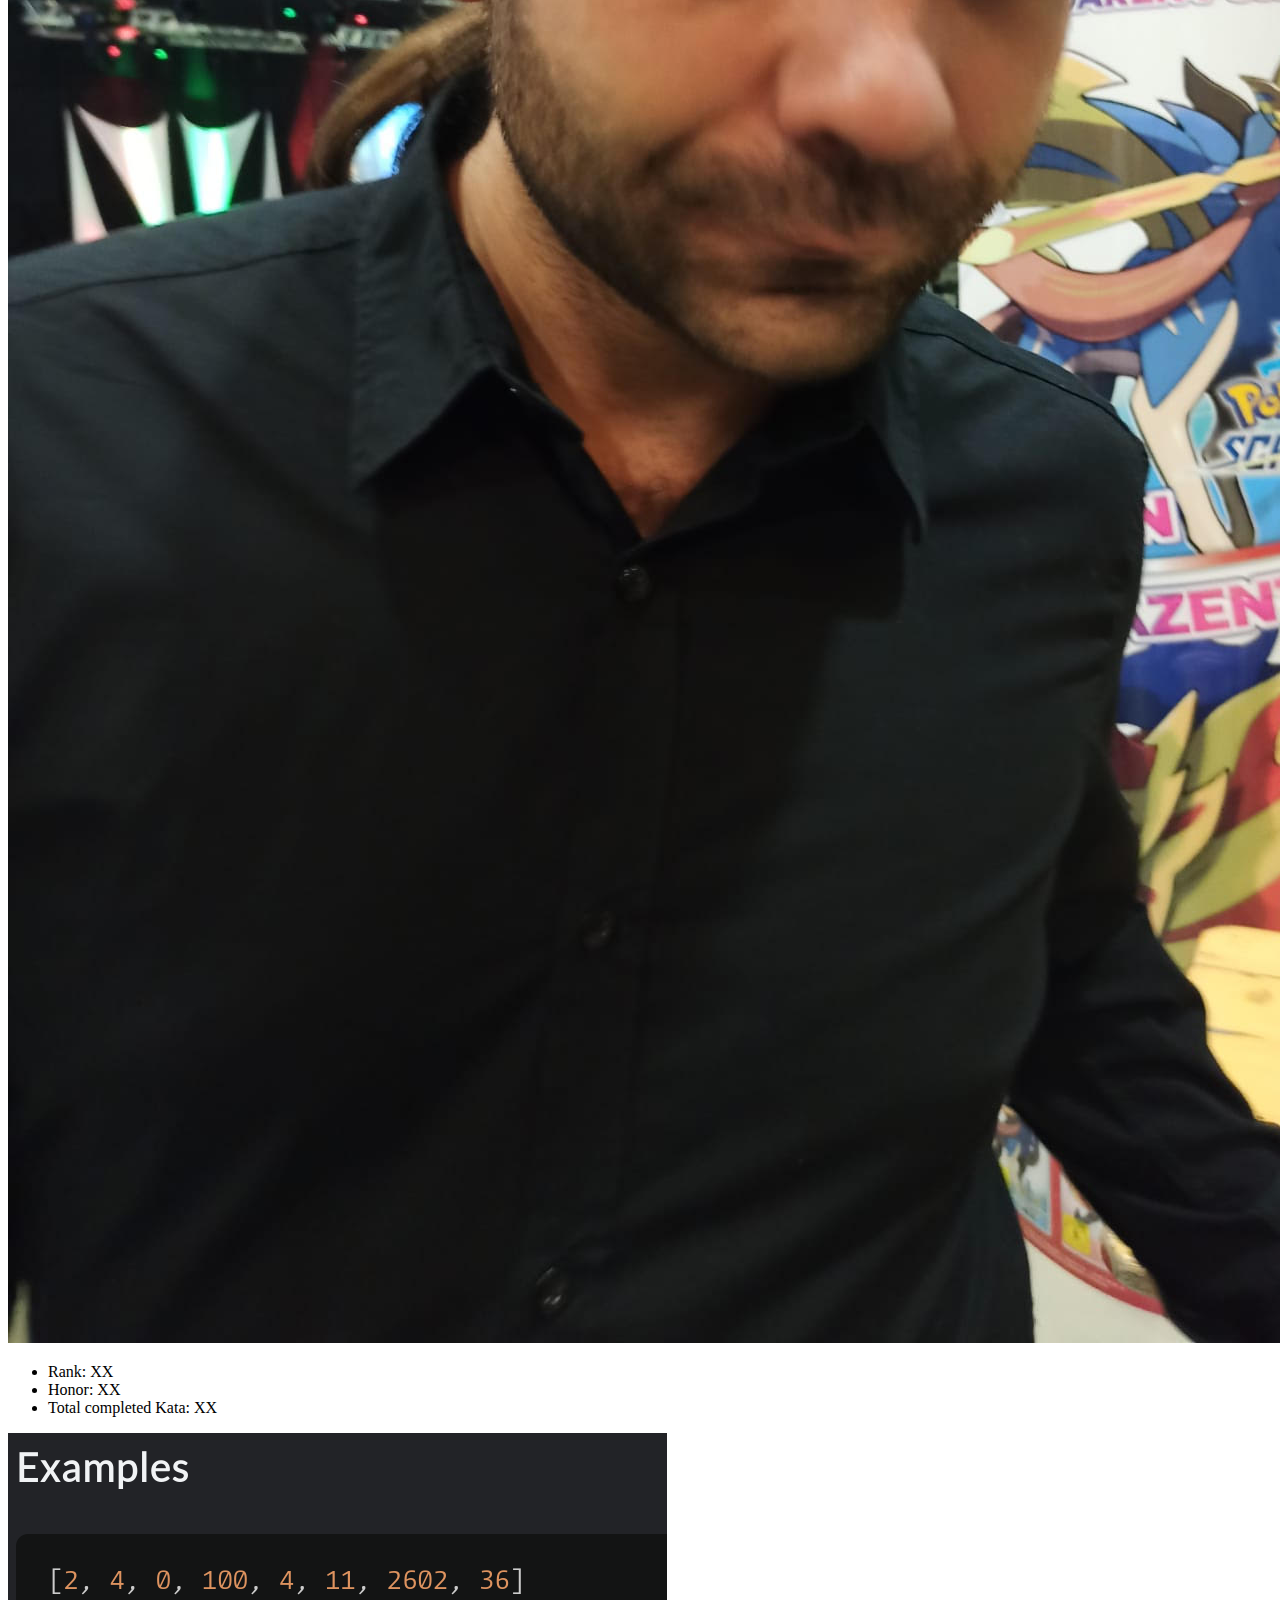
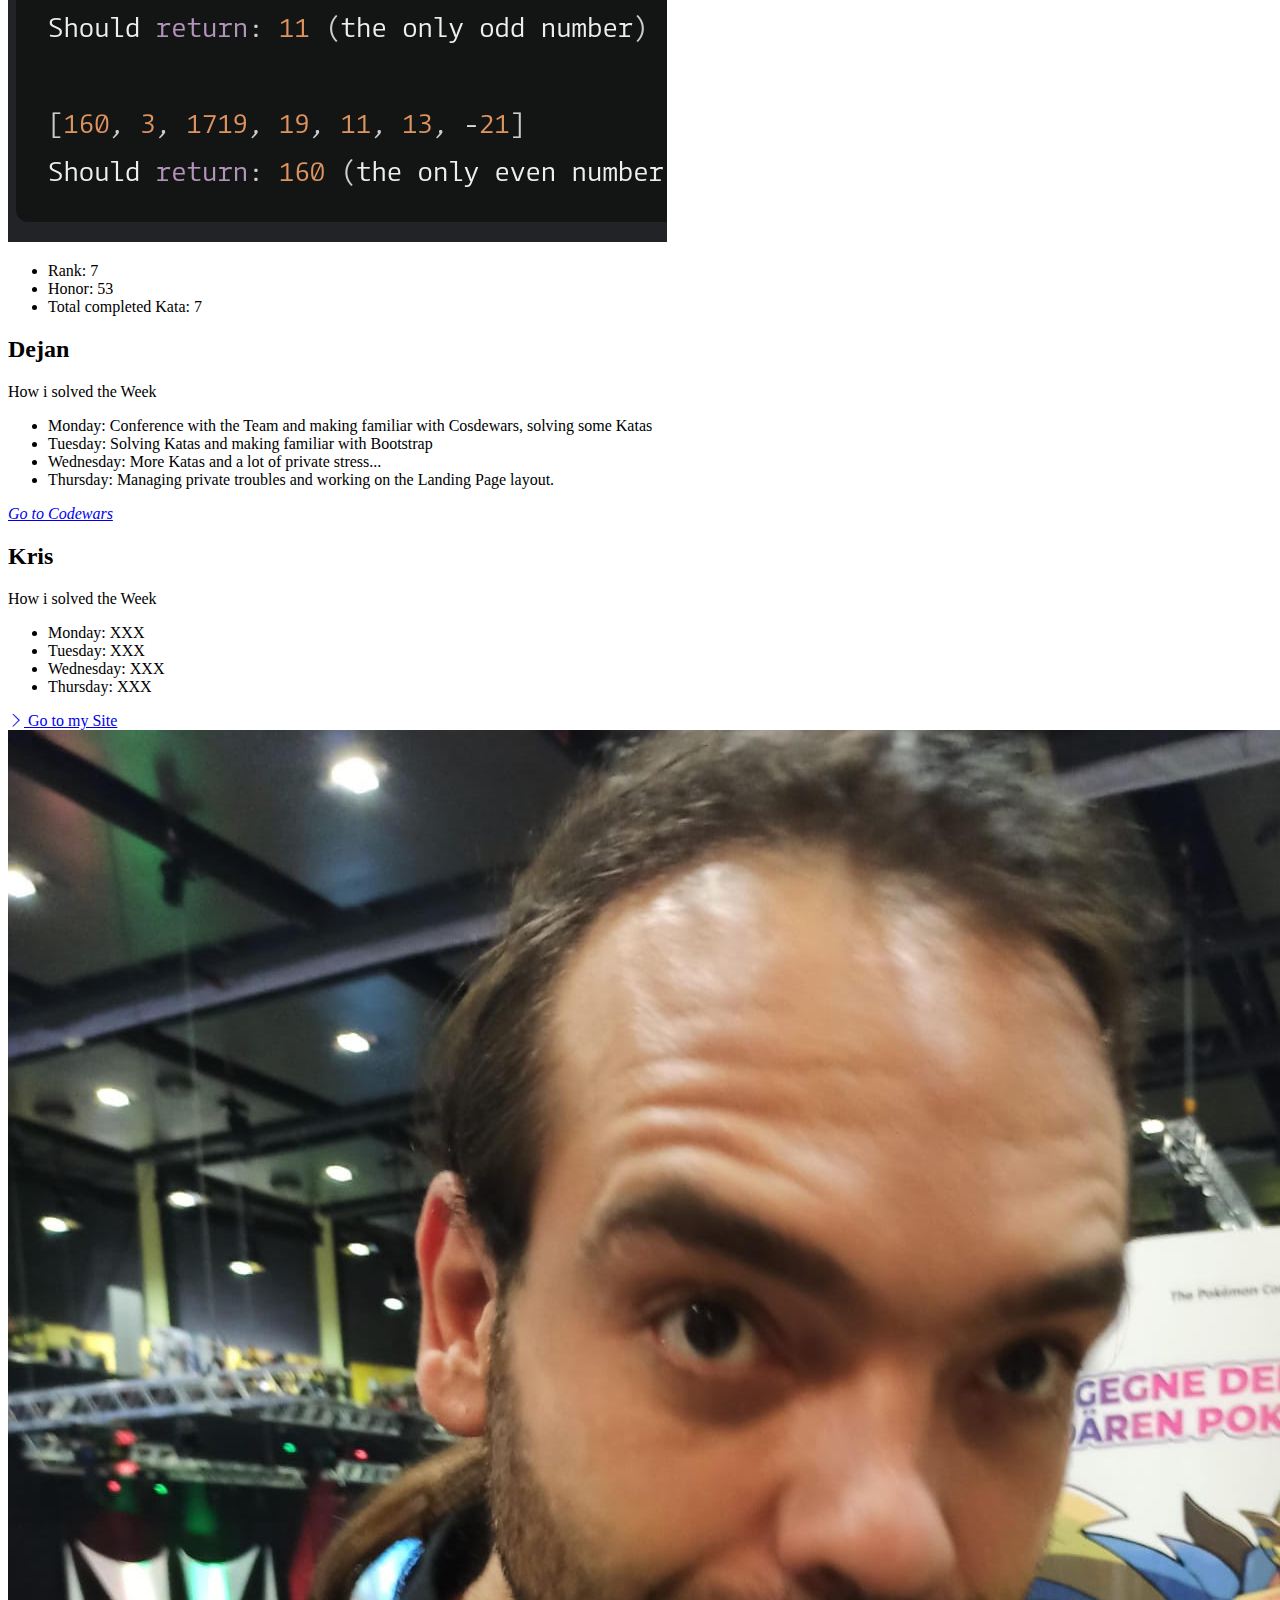
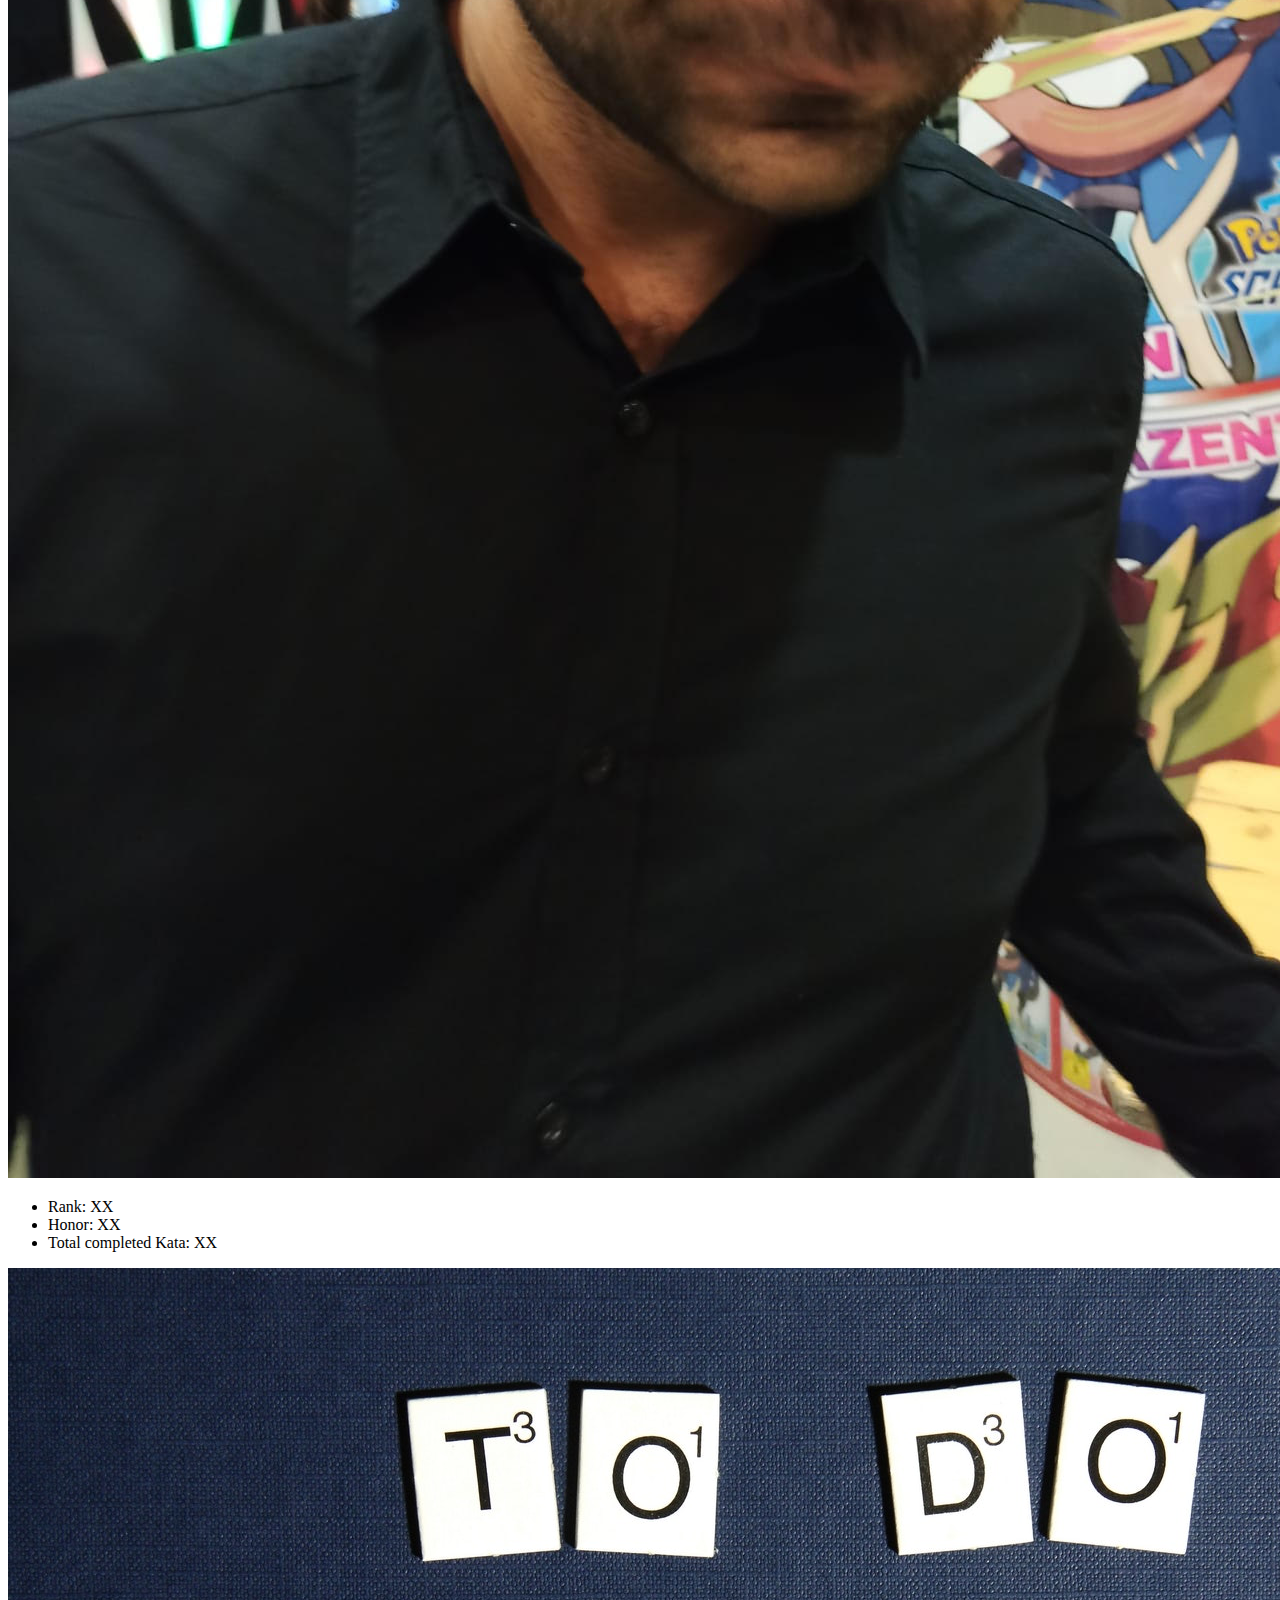
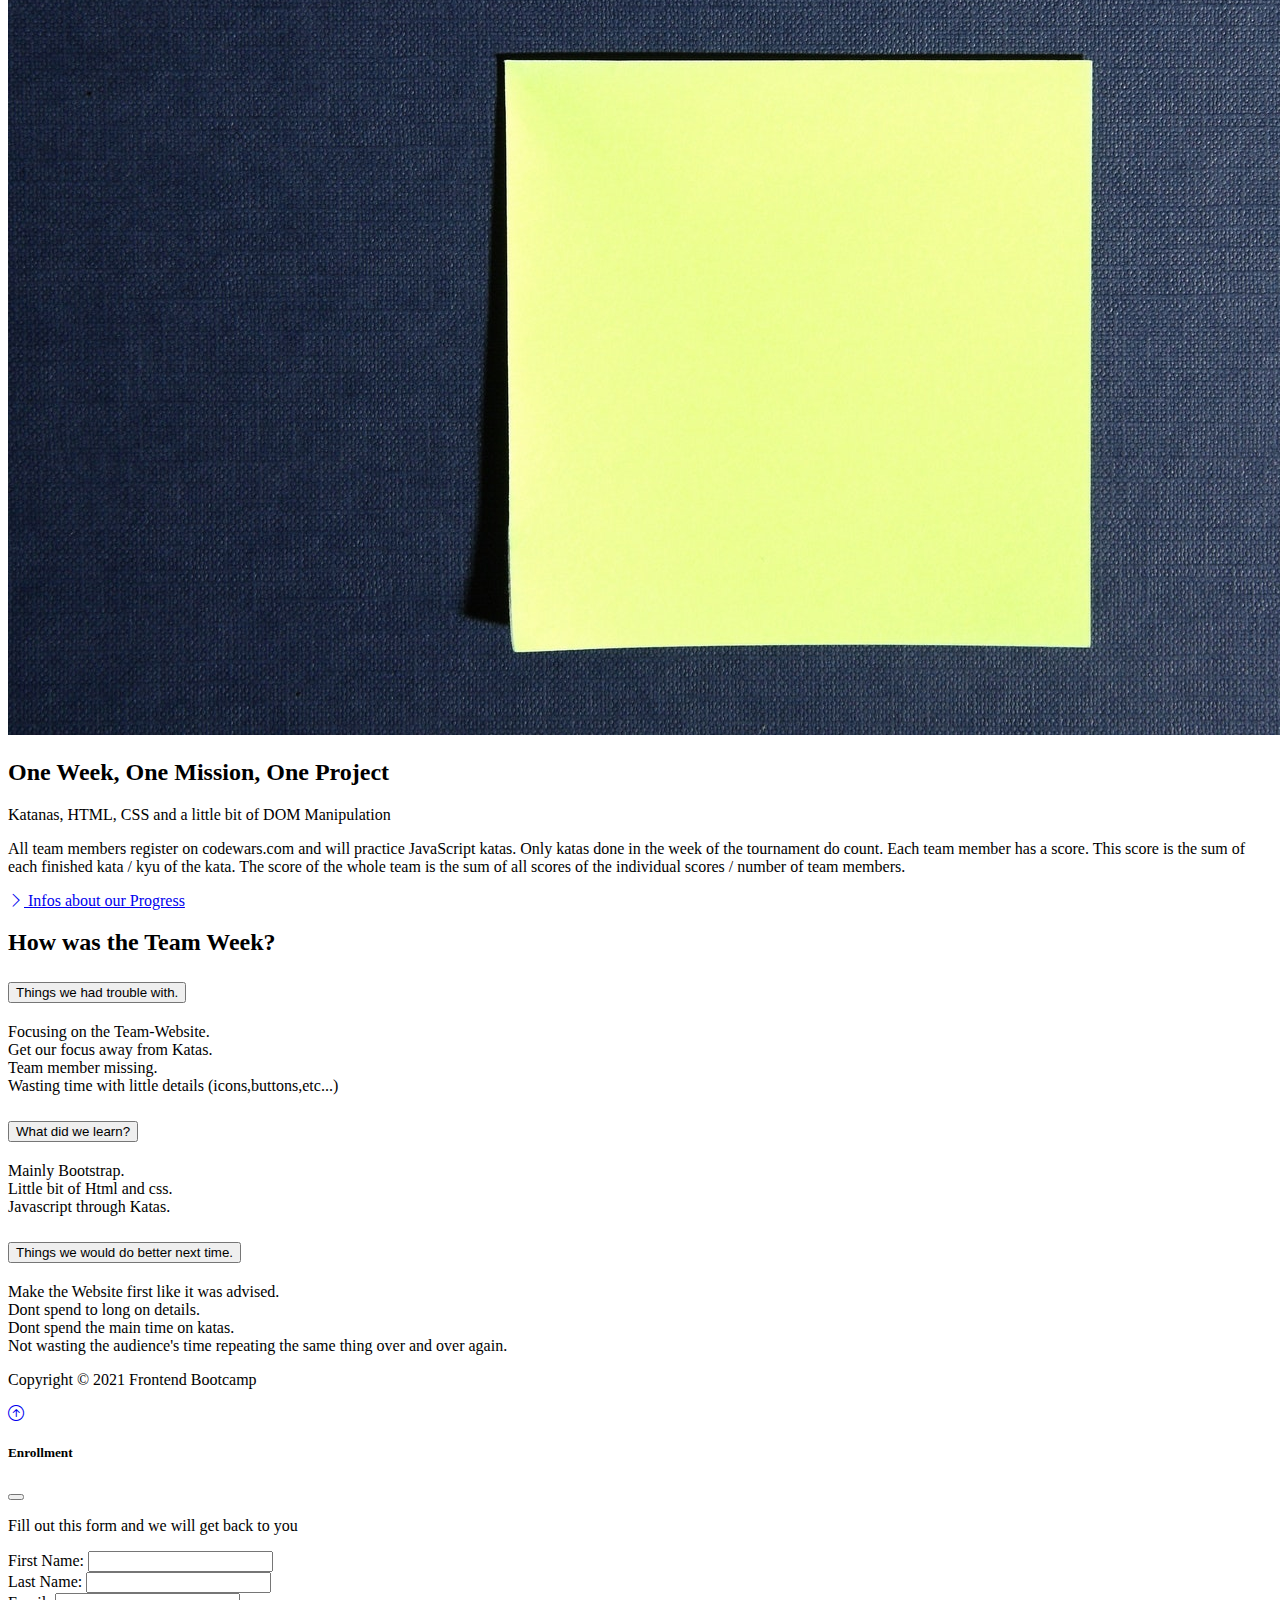
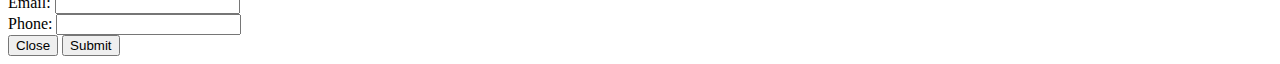
==== commit a507249f: "Merge pull request #1 from KrisHub94/Dejansindex" ====
--- a/index.html
+++ b/index.html
@@ -1,419 +1,422 @@
 <!DOCTYPE html>
 <html lang="en">
-  <head>
-    <meta charset="UTF-8" />
-    <meta http-equiv="X-UA-Compatible" content="IE=edge" />
-    <meta name="viewport" content="width=device-width, initial-scale=1.0" />
-    <link
-      href="https://cdn.jsdelivr.net/npm/bootstrap@5.0.1/dist/css/bootstrap.min.css"
-      rel="stylesheet"
-      integrity="sha384-+0n0xVW2eSR5OomGNYDnhzAbDsOXxcvSN1TPprVMTNDbiYZCxYbOOl7+AMvyTG2x"
-      crossorigin="anonymous"
-    />
-    <link
-      rel="stylesheet"
-      href="https://cdn.jsdelivr.net/npm/bootstrap-icons@1.3.0/font/bootstrap-icons.css"
-    />
-    <link
-      href="https://api.mapbox.com/mapbox-gl-js/v2.1.1/mapbox-gl.css"
-      rel="stylesheet"
-    />
-    <link rel="stylesheet" href="style.css" />
-    <title>Absolute Infinity </title>
-  </head>
-  <body>
-    <!-- Navbar -->
-    <nav class="navbar navbar-expand-lg bg-dark navbar-dark py-3">
-      <div class="container">
-        <a href="#" class="navbar-brand">Absolute Infinity</a>
-
-        <button
-          class="navbar-toggler"
-          type="button"
-          data-bs-toggle="collapse"
-          data-bs-target="#navmenu"
-        >
-          <span class="navbar-toggler-icon"></span>
-        </button>
-
-        <div class="collapse navbar-collapse" id="navmenu">
-          <ul class="navbar-nav ms-auto">
-            <li class="nav-item">
-              <a href="#learn" class="nav-link">Kris Webpage</a>
-            </li>
-            <li class="nav-item">
-              <a href="#questions" class="nav-link">Dejan Webpage</a>
-            </li>
-            <li class="nav-item">
-              <a href="Phil-index.html" class="nav-link">Phils Webpage</a>
-            </li>
-          </ul>
-        </div>
-      </div>
-    </nav>
-
-    <!-- Showcase -->
-    <section
-      class=" text-dark p-5 p-lg-0 pt-lg-5 text-center text-sm-start" style="background-color: hsl(0deg 0% 96%)"
-    >
-      <div class="container">
-        <div class="d-sm-flex align-items-center justify-content-between">
-          <div>
-            <h1>Absoulte<span class="text-warning"> Infinity</span></h1>
-            <p class="lead my-4">
-              Some text wich is maybe not necessary.
-            </p>
+
+<head>
+  <meta charset="UTF-8" />
+  <meta http-equiv="X-UA-Compatible" content="IE=edge" />
+  <meta name="viewport" content="width=device-width, initial-scale=1.0" />
+  <link href="https://cdn.jsdelivr.net/npm/bootstrap@5.0.1/dist/css/bootstrap.min.css" rel="stylesheet"
+    integrity="sha384-+0n0xVW2eSR5OomGNYDnhzAbDsOXxcvSN1TPprVMTNDbiYZCxYbOOl7+AMvyTG2x" crossorigin="anonymous" />
+  <link rel="stylesheet" href="https://cdn.jsdelivr.net/npm/bootstrap-icons@1.3.0/font/bootstrap-icons.css" />
+  <link href="https://api.mapbox.com/mapbox-gl-js/v2.1.1/mapbox-gl.css" rel="stylesheet" />
+  <link rel="stylesheet" href="style.css" />
+  <title>Absolute Infinity </title>
+</head>
+
+<body>
+  <!-- Navbar -->
+  <nav class="navbar navbar-expand-lg bg-dark navbar-dark py-3">
+    <div class="container">
+      <a href="#" class="navbar-brand">Absolute Infinity</a>
+
+      <button class="navbar-toggler" type="button" data-bs-toggle="collapse" data-bs-target="#navmenu">
+        <span class="navbar-toggler-icon"></span>
+      </button>
+
+      <div class="collapse navbar-collapse" id="navmenu">
+        <ul class="navbar-nav ms-auto">
+          <li class="nav-item">
+            <a href="#learn" class="nav-link">Kris Webpage</a>
+          </li>
+          <li class="nav-item">
+            <a href="#questions" class="nav-link">Dean Webpage</a>
+          </li>
+          <li class="nav-item">
+            <a href="Phil-index.html" class="nav-link">Phils Webpage</a>
+          </li>
+        </ul>
+      </div>
+    </div>
+  </nav>
+
+  <!-- Showcase -->
+  <section class=" text-dark p-5 p-lg-0 pt-lg-5 text-center text-sm-start" style="background-color: hsl(0deg 0% 96%)">
+    <div class="container">
+      <div class="d-sm-flex align-items-center justify-content-between">
+        <div>
+          <h1>Absoulte<span class="text-warning"> Infinity</span></h1>
+          <p class="lead my-4">
+            Uneingeschrenkt Unendlich
+          </p>
+        </div>
+        <img class="img-fluid ms-auto " style="float:right" src="logo.png" alt=" Logo" />
+      </div>
+
+  </section>
+
+
+  <!-- Boxes -->
+  <section class="p-5">
+    <div class="container">
+      <div class="row text-center g-4">
+        <div class="col-md">
+          <div class="card bg-dark text-light">
+            <div class="card-body text-center">
+              <div class="h1 mb-3">
+                <i class="bi bi-people"></i>
+              </div>
+              <h3 class="card-title mb-3">Our Team</h3>
+              <p class="card-text">
+                You will find here a Introduction of our Team and its Members. Feel free to take a look.
+              </p>
+              <a href="#Team" class="btn btn-primary">Read More</a>
+            </div>
+          </div>
+        </div>
+        <div class="col-md">
+          <div class="card bg-dark text-light">
+            <div class="card-body text-center">
+              <div class="h1 mb-3">
+                <i class="bi bi-calendar-check"></i>
+              </div>
+              <h3 class="card-title mb-3">Week Tasks</h3>
+              <p class="card-text">
+                As the week was packed with alot of new things. You can join us and read more !
+              </p>
+              <a href="#weeklyTasks" class="btn btn-primary">Read More</a>
+            </div>
+          </div>
+        </div>
+        <div class="col-md">
+          <div class="card bg-dark text-light">
+            <div class="card-body text-center">
+              <div class="h1 mb-3">
+                <i class="bi bi-people"></i>
+              </div>
+              <h3 class="card-title mb-3">Achievements & Troubles</h3>
+              <p class="card-text">
+                You will find here a little Walkthrough our Week.
+              </p>
+              <a href="#Progress" class="btn btn-primary">Read More</a>
+            </div>
+          </div>
+        </div>
+      </div>
+    </div>
+  </section>
+
+  <!--Team Photos-->
+  <section id="Team" class="p-5 bg-primary">
+    <div class="container">
+      <h2 class="text-center text-white">Our Team</h2>
+      <p class="lead text-center text-white mb-5">
+        Kris,Dean and Philip
+      </p>
+      <!--Hier den Kris fertigmachen und einfügen!-->
+      <div class="row g-4 align-items-center justify-content-between">
+        <div class="col-md-6 col-lg-3">
+          <div class="card bg-light">
+            <div class="card-body text-center">
+              <img src="https://randomuser.me/api/portraits/men/11.jpg" class="rounded-circle mb-3" alt="" />
+              <h3 class="card-title mb-3">Kris</h3>
+              <p class="card-text">
+                Rank: XXX<br>
+                Honor: XXX<br>
+                Total Completed Kata: XXX<br>
+              </p>
+              < <a href="#"><i class="bi bi-twitter text-dark mx-1"></i></a>
+                <a href="#"><i class="bi bi-facebook text-dark mx-1"></i></a>
+                <a href="#"><i class="bi bi-linkedin text-dark mx-1"></i></a>
+                <a href="#"><i class="bi bi-instagram text-dark mx-1"></i></a>
+            </div>
+          </div>
+        </div>
+
+        <div class="col-md-6 col-lg-3">
+          <div class="card bg-light">
+            <div class="card-body text-center">
+              <img src="Dejan.jpg" class="rounded-circle mb-3 img-fluid"
+                alt="Picture of Dejan im schwarzen Hemd auf der Yunicon" />
+              <h3 class="card-title mb-3">Dean</h3>
+              <p class="card-text">
+                <ul>
+                  <li>Age: 34</li>
+                  <li>Pets: Turtle</li>
+                  <li>Hobbies: Thinking, Traveling</li>
+                </ul>
+              </p>
+              <a href="#Dejan"><i class="btn btn-secondary text-dark mx-1">Go to Profile</i></a>
+            </div>
+          </div>
+        </div>
+
+        <div class="col-md-6 col-lg-3">
+          <div class="card bg-light">
+            <div class="card-body text-center">
+              <img src="Philip.jpg" class="rounded-circle mb-3 img-fluid" alt="" />
+              <h3 class="card-title mb-3">Philip</h3>
+              <p class="card-text">
+                Rank: 7 kyu<br>
+                Honor: 53<br>
+                Total Completed Kata: 16<br>
+              </p>
+              <a href="https://www.codewars.com/users/Vollphil">Codewars Profile</a>
+
+            </div>
+          </div>
+        </div>
+      </div>
+    </div>
+  </section>
+
+
+
+  
+<!--Hier beginnen die Sections mit den Individualen seiten :)-->
+<!--Kris--> 
+<section id="Kris" class="p-5 bg-dark text-light">
+    <div class="container">
+      <div class="row align-items-center justify-content-between">
+        <div class="col-md p-5">
+          <h2>Kris</h2>
+          <p class="lead">
+            How i solved the Week
+          </p>
+          <ul>
+            <li>Monday: XXX</li>
+          <li>Tuesday: XXX</li>
+          <li>Wednesday: XXX</li>
+          <li>Thursday: XXX</li>
+          </ul>
+          <a href="#" class="btn btn-light mt-3">
+            <i class="bi bi-chevron-right"></i> Go to my Site
+          </a>
+        </div>
+        <div class="col-md">
+          <img src="Dejan.jpg" class="img-fluid" alt="" />
+          <ul>
+            <li>Rank: XX</li>
+            <li> Honor: XX</li>
+            <li>Total completed Kata: XX</li>
+          </ul>
+        </div>
+      </div>
+    </div>
+  </section>
+
+  <!--Dejan-->
+  <section id="Dejan" class="p-5">
+    <div class="container">
+      <div class="row align-items-center justify-content-between">
+        <div class="col-md">
+          <img src="parrityoutlier.png" class="img-fluid" alt="Picture of a To Do list" />
+          <ul>
+            <li>Rank: 7</li>
+            <li> Honor: 53</li>
+            <li>Total completed Kata: 7</li>
+          </ul>
           
-           
-        </div>
-        <img class="img-fluid ms-auto "style="float:right" src="Absolute Infinity Logo.png" alt=" Logo"/>
-      </div>
-      
-    </section>
-
-    <!--Team Photos-->
-    <section id="instructors" class="p-5 bg-primary">
-        <div class="container">
-          <h2 class="text-center text-white">Our Team</h2>
-          <p class="lead text-center text-white mb-5">
-            Kris,Dean and Philip
-          </p>
-          <div class="row g-4 align-items-center justify-content-between">
-            <div class="col-md-6 col-lg-3">
-              <div class="card bg-light">
-                <div class="card-body text-center">
-                  <img
-                    src="https://randomuser.me/api/portraits/men/11.jpg"
-                    class="rounded-circle mb-3"
-                    alt=""
-                  />
-                  <h3 class="card-title mb-3">Kris</h3>
-                  <p class="card-text">
-                    Rank: 6 kyu<br>
-                    Honor: 169<br>
-                    Total Completed Kata: 32<br>
-                  </p>
-                  <a href="https://www.codewars.com/users/KrisHub94">Codewars Profile</a>
-                </div>
-              </div>
-            </div>
-  
-            <div class="col-md-6 col-lg-3">
-              <div class="card bg-light">
-                <div class="card-body text-center">
-                  <img
-                    src="https://randomuser.me/api/portraits/women/11.jpg"
-                    class="rounded-circle mb-3"
-                    alt=""
-                  />
-                  <h3 class="card-title mb-3">Dejan</h3>
-                  <p class="card-text">
-                    Lorem ipsum dolor sit amet consectetur adipisicing elit.
-                    Assumenda accusamus nobis sed cupiditate iusto? Quibusdam.
-                  </p>
-                  <a href="#"><i class="bi bi-twitter text-dark mx-1"></i></a>
-                  <a href="#"><i class="bi bi-facebook text-dark mx-1"></i></a>
-                  <a href="#"><i class="bi bi-linkedin text-dark mx-1"></i></a>
-                  <a href="#"><i class="bi bi-instagram text-dark mx-1"></i></a>
-                </div>
-              </div>
-            </div>
-  
-            <div class="col-md-6 col-lg-3">
-              <div class="card bg-light">
-                <div class="card-body text-center">
-                  <img
-                    src="Philip.jpg"
-                    class="rounded-circle mb-3 img-fluid"
-                    alt=""
-                  />
-                  <h3 class="card-title mb-3">Philip</h3>
-                  <p class="card-text">
-                    Rank: 7 kyu<br>
-                    Honor: 53<br>
-                    Total Completed Kata: 16<br>
-                  </p>
-                  <a href="https://www.codewars.com/users/Vollphil">Codewars Profile</a>
-                  
-                </div>
-              </div>
-            </div>
-         </div>
-        </div>
-      </section>
-    
-
-    <!-- Boxes -->
-    <section class="p-5">
-      <div class="container">
-        <div class="row text-center g-4">
-          <div class="col-md">
-            <div class="card bg-dark text-light">
-              <div class="card-body text-center">
-                <div class="h1 mb-3">
-                  <i class="bi bi-laptop"></i>
-                </div>
-                <h3 class="card-title mb-3">Virtual</h3>
-                <p class="card-text">
-                  Lorem, ipsum dolor sit amet consectetur adipisicing elit.
-                  Iure, quas quidem possimus dolorum esse eligendi?
-                </p>
-                <a href="#" class="btn btn-primary">Read More</a>
-              </div>
-            </div>
-          </div>
-          <div class="col-md">
-            <div class="card bg-secondary text-light">
-              <div class="card-body text-center">
-                <div class="h1 mb-3">
-                  <i class="bi bi-person-square"></i>
-                </div>
-                <h3 class="card-title mb-3">Hybrid</h3>
-                <p class="card-text">
-                  Lorem, ipsum dolor sit amet consectetur adipisicing elit.
-                  Iure, quas quidem possimus dolorum esse eligendi?
-                </p>
-                <a href="#" class="btn btn-dark">Read More</a>
-              </div>
-            </div>
-          </div>
-          <div class="col-md">
-            <div class="card bg-dark text-light">
-              <div class="card-body text-center">
-                <div class="h1 mb-3">
-                  <i class="bi bi-people"></i>
-                </div>
-                <h3 class="card-title mb-3">In Person</h3>
-                <p class="card-text">
-                  Lorem, ipsum dolor sit amet consectetur adipisicing elit.
-                  Iure, quas quidem possimus dolorum esse eligendi?
-                </p>
-                <a href="#" class="btn btn-primary">Read More</a>
-              </div>
-            </div>
-          </div>
-        </div>
-      </div>
-    </section>
-
-    <!-- Learn Sections -->
-    <section id="learn" class="p-5">
-      <div class="container">
-        <div class="row align-items-center justify-content-between">
-          <div class="col-md">
-            <img src="img/fundamentals.svg" class="img-fluid" alt="" />
-          </div>
-          <div class="col-md p-5">
-            <h2>Learn The Fundamentals</h2>
-            <p class="lead">
-              Lorem ipsum dolor, sit amet consectetur adipisicing elit.
-              Similique deleniti possimus magnam corporis ratione facere!
-            </p>
-            <p>
-              Lorem ipsum dolor sit, amet consectetur adipisicing elit. Cumque
-              reiciendis eius autem eveniet mollitia, at asperiores suscipit
-              quae similique laboriosam iste minus placeat odit velit quos,
-              nulla architecto amet voluptates?
-            </p>
-            <a href="#" class="btn btn-light mt-3">
-              <i class="bi bi-chevron-right"></i> Read More
-            </a>
-          </div>
-        </div>
-      </div>
-    </section>
-
-    <section id="learn" class="p-5 bg-dark text-light">
-      <div class="container">
-        <div class="row align-items-center justify-content-between">
-          <div class="col-md p-5">
-            <h2>Learn React</h2>
-            <p class="lead">
-              Lorem ipsum dolor, sit amet consectetur adipisicing elit.
-              Similique deleniti possimus magnam corporis ratione facere!
-            </p>
-            <p>
-              Lorem ipsum dolor sit, amet consectetur adipisicing elit. Cumque
-              reiciendis eius autem eveniet mollitia, at asperiores suscipit
-              quae similique laboriosam iste minus placeat odit velit quos,
-              nulla architecto amet voluptates?
-            </p>
-            <a href="#" class="btn btn-light mt-3">
-              <i class="bi bi-chevron-right"></i> Read More
-            </a>
-          </div>
-          <div class="col-md">
-            <img src="img/react.svg" class="img-fluid" alt="" />
-          </div>
-        </div>
-      </div>
-    </section>
-
-    <!-- Question Accordion -->
-    <section id="questions" class="p-5">
-      <div class="container">
-        <h2 class="text-center mb-4">How was the Team Week?</h2>
-        <div class="accordion accordion-flush" id="questions">
-          <!-- Item 1 -->
-          <div class="accordion-item">
-            <h2 class="accordion-header">
-              <button
-                class="accordion-button collapsed"
-                type="button"
-                data-bs-toggle="collapse"
-                data-bs-target="#question-one"
-              >
-                Things we had trouble with.
-              </button>
-            </h2>
-            <div
-              id="question-one"
-              class="accordion-collapse collapse"
-              data-bs-parent="#questions"
-            >
-              <div class="accordion-body">
-               Focusing on the Team-Website.<br>
-               Get our focus away from Katas.<br>
-               Team member missing.<br>
-               Wasting time with little details (icons,buttons,etc...)
-              </div>
-            </div>
-          </div>
-          <!-- Item 2 -->
-          <div class="accordion-item">
-            <h2 class="accordion-header">
-              <button
-                class="accordion-button collapsed"
-                type="button"
-                data-bs-toggle="collapse"
-                data-bs-target="#question-two"
-              >
-                What did we learn?
-              </button>
-            </h2>
-            <div
-              id="question-two"
-              class="accordion-collapse collapse"
-              data-bs-parent="#questions"
-            >
-              <div class="accordion-body">
-                Mainly Bootstrap.<br>
-                Little bit of Html and css.<br>
-                Javascript through Katas.
-              </div>
-            </div>
-          </div>
-          <!-- Item 3 -->
-          <div class="accordion-item">
-            <h2 class="accordion-header">
-              <button
-                class="accordion-button collapsed"
-                type="button"
-                data-bs-toggle="collapse"
-                data-bs-target="#question-three"
-              >
-                Things we would do better next time.
-              </button>
-            </h2>
-            <div
-              id="question-three"
-              class="accordion-collapse collapse"
-              data-bs-parent="#questions"
-            >
-              <div class="accordion-body">
-                Make the Website first like it was advised.<br>
-                Dont spend to long on details.<br>
-                Dont spend the main time on katas.<br>
-                Not wasting the audience's time repeating the same thing over and over again.
-
-              </div>
-            </div>
-          </div>
-          
-          </div>
-         
-          </div>
-        </div>
-      </div>
-    </section>
-
-    
-
-    
-
-    <!-- Footer -->
-    <footer class="p-5 bg-dark text-white text-center position-relative">
-      <div class="container">
-        <p class="lead">Copyright &copy; 2021 Frontend Bootcamp</p>
-
-        <a href="#" class="position-absolute bottom-0 end-0 p-5">
-          <i class="bi bi-arrow-up-circle h1"></i>
-        </a>
-      </div>
-    </footer>
-
-    <!-- Modal -->
-    <div
-      class="modal fade"
-      id="enroll"
-      tabindex="-1"
-      aria-labelledby="enrollLabel"
-      aria-hidden="true"
-    >
-      <div class="modal-dialog">
-        <div class="modal-content">
-          <div class="modal-header">
-            <h5 class="modal-title" id="enrollLabel">Enrollment</h5>
-            <button
-              type="button"
-              class="btn-close"
-              data-bs-dismiss="modal"
-              aria-label="Close"
-            ></button>
-          </div>
-          <div class="modal-body">
-            <p class="lead">Fill out this form and we will get back to you</p>
-            <form>
-              <div class="mb-3">
-                <label for="first-name" class="col-form-label">
-                  First Name:
-                </label>
-                <input type="text" class="form-control" id="first-name" />
-              </div>
-              <div class="mb-3">
-                <label for="last-name" class="col-form-label">Last Name:</label>
-                <input type="text" class="form-control" id="last-name" />
-              </div>
-              <div class="mb-3">
-                <label for="email" class="col-form-label">Email:</label>
-                <input type="email" class="form-control" id="email" />
-              </div>
-              <div class="mb-3">
-                <label for="phone" class="col-form-label">Phone:</label>
-                <input type="tel" class="form-control" id="phone" />
-              </div>
-            </form>
-          </div>
-          <div class="modal-footer">
-            <button
-              type="button"
-              class="btn btn-secondary"
-              data-bs-dismiss="modal"
-            >
-              Close
+        </div>
+        <div class="col-md p-5">
+          <h2>Dejan</h2>
+          <p class="lead">
+            How i solved the Week
+          </p>
+          <ul>
+            <li>Monday: Conference with the Team and making familiar with Cosdewars, solving some Katas</li>
+          <li>Tuesday: Solving Katas and making familiar with Bootstrap</li>
+          <li>Wednesday: More Katas and a lot of private stress...</li>
+          <li>Thursday: Managing private troubles and working on the Landing Page layout.</li>
+          </ul>
+          <a href="https://www.codewars.com/users/Weeselburger"><i class="btn btn-secondary text-dark mx-1">Go to Codewars</i></a>
+          </a>
+        </div>
+      </div>
+    </div>
+  </section>
+  <!--Pil-->
+  <section id="Kris" class="p-5 bg-dark text-light">
+    <div class="container">
+      <div class="row align-items-center justify-content-between">
+        <div class="col-md p-5">
+          <h2>Kris</h2>
+          <p class="lead">
+            How i solved the Week
+          </p>
+          <ul>
+            <li>Monday: XXX</li>
+          <li>Tuesday: XXX</li>
+          <li>Wednesday: XXX</li>
+          <li>Thursday: XXX</li>
+          </ul>
+          <a href="#" class="btn btn-light mt-3">
+            <i class="bi bi-chevron-right"></i> Go to my Site
+          </a>
+        </div>
+        <div class="col-md">
+          <img src="Dejan.jpg" class="img-fluid" alt="" />
+          <ul>
+            <li>Rank: XX</li>
+            <li> Honor: XX</li>
+            <li>Total completed Kata: XX</li>
+          </ul>
+        </div>
+      </div>
+    </div>
+  </section>
+
+  <!-- WEEKLY TASK section -->
+  <section id="weeklyTasks" class="p-5">
+    <div class="container">
+      <div class="row align-items-center justify-content-between">
+        <div class="col-md">
+          <img src="todo.jpg" class="img-fluid" alt="Picture of a To Do list" />
+        </div>
+        <div class="col-md p-5">
+          <h2>One Week, One Mission, One Project</h2>
+          <p class="lead">
+            Katanas, HTML, CSS and a little bit of DOM Manipulation
+          </p>
+          <p>
+            All team members register on codewars.com and will practice JavaScript katas. Only katas done in the week of
+            the tournament do count. Each team member has a score. This score is the sum of each finished kata / kyu of
+            the kata. The score of the whole team is the sum of all scores of the individual scores / number of team
+            members.
+          </p>
+          <a href="#Progress" class="btn btn-light mt-3">
+            <i class="bi bi-chevron-right"></i> Infos about our Progress
+          </a>
+        </div>
+      </div>
+    </div>
+  </section>
+
+
+  <!-- Question Accordion -->
+  <section id="Progress" class="p-5">
+    <div class="container">
+      <h2 class="text-center mb-4">How was the Team Week?</h2>
+      <div class="accordion accordion-flush" id="questions">
+        <!-- Item 1 -->
+        <div class="accordion-item">
+          <h2 class="accordion-header">
+            <button class="accordion-button collapsed" type="button" data-bs-toggle="collapse"
+              data-bs-target="#question-one">
+              Things we had trouble with.
             </button>
-            <button type="button" class="btn btn-primary">Submit</button>
-          </div>
-        </div>
-      </div>
-    </div>
-
-    <script
-      src="https://cdn.jsdelivr.net/npm/bootstrap@5.0.1/dist/js/bootstrap.bundle.min.js"
-      integrity="sha384-gtEjrD/SeCtmISkJkNUaaKMoLD0//ElJ19smozuHV6z3Iehds+3Ulb9Bn9Plx0x4"
-      crossorigin="anonymous"
-    ></script>
-    <script src="https://api.mapbox.com/mapbox-gl-js/v2.1.1/mapbox-gl.js"></script>
-
-  </body>
-</html>
+          </h2>
+          <div id="question-one" class="accordion-collapse collapse" data-bs-parent="#questions">
+            <div class="accordion-body">
+              Focusing on the Team-Website.<br>
+              Get our focus away from Katas.<br>
+              Team member missing.<br>
+              Wasting time with little details (icons,buttons,etc...)
+            </div>
+          </div>
+        </div>
+        <!-- Item 2 -->
+        <div class="accordion-item">
+          <h2 class="accordion-header">
+            <button class="accordion-button collapsed" type="button" data-bs-toggle="collapse"
+              data-bs-target="#question-two">
+              What did we learn?
+            </button>
+          </h2>
+          <div id="question-two" class="accordion-collapse collapse" data-bs-parent="#questions">
+            <div class="accordion-body">
+              Mainly Bootstrap.<br>
+              Little bit of Html and css.<br>
+              Javascript through Katas.
+            </div>
+          </div>
+        </div>
+        <!-- Item 3 -->
+        <div class="accordion-item">
+          <h2 class="accordion-header">
+            <button class="accordion-button collapsed" type="button" data-bs-toggle="collapse"
+              data-bs-target="#question-three">
+              Things we would do better next time.
+            </button>
+          </h2>
+          <div id="question-three" class="accordion-collapse collapse" data-bs-parent="#questions">
+            <div class="accordion-body">
+              Make the Website first like it was advised.<br>
+              Dont spend to long on details.<br>
+              Dont spend the main time on katas.<br>
+              Not wasting the audience's time repeating the same thing over and over again.
+
+            </div>
+          </div>
+        </div>
+
+      </div>
+
+    </div>
+    </div>
+    </div>
+  </section>
+
+
+
+
+
+  <!-- Footer -->
+  <footer class="p-5 bg-dark text-white text-center position-relative">
+    <div class="container">
+      <p class="lead">Copyright &copy; 2021 Frontend Bootcamp</p>
+
+      <a href="#" class="position-absolute bottom-0 end-0 p-5">
+        <i class="bi bi-arrow-up-circle h1"></i>
+      </a>
+    </div>
+  </footer>
+
+  <!-- Modal -->
+  <div class="modal fade" id="enroll" tabindex="-1" aria-labelledby="enrollLabel" aria-hidden="true">
+    <div class="modal-dialog">
+      <div class="modal-content">
+        <div class="modal-header">
+          <h5 class="modal-title" id="enrollLabel">Enrollment</h5>
+          <button type="button" class="btn-close" data-bs-dismiss="modal" aria-label="Close"></button>
+        </div>
+        <div class="modal-body">
+          <p class="lead">Fill out this form and we will get back to you</p>
+          <form>
+            <div class="mb-3">
+              <label for="first-name" class="col-form-label">
+                First Name:
+              </label>
+              <input type="text" class="form-control" id="first-name" />
+            </div>
+            <div class="mb-3">
+              <label for="last-name" class="col-form-label">Last Name:</label>
+              <input type="text" class="form-control" id="last-name" />
+            </div>
+            <div class="mb-3">
+              <label for="email" class="col-form-label">Email:</label>
+              <input type="email" class="form-control" id="email" />
+            </div>
+            <div class="mb-3">
+              <label for="phone" class="col-form-label">Phone:</label>
+              <input type="tel" class="form-control" id="phone" />
+            </div>
+          </form>
+        </div>
+        <div class="modal-footer">
+          <button type="button" class="btn btn-secondary" data-bs-dismiss="modal">
+            Close
+          </button>
+          <button type="button" class="btn btn-primary">Submit</button>
+        </div>
+      </div>
+    </div>
+  </div>
+
+  <script src="https://cdn.jsdelivr.net/npm/bootstrap@5.0.1/dist/js/bootstrap.bundle.min.js"
+    integrity="sha384-gtEjrD/SeCtmISkJkNUaaKMoLD0//ElJ19smozuHV6z3Iehds+3Ulb9Bn9Plx0x4"
+    crossorigin="anonymous"></script>
+  <script src="https://api.mapbox.com/mapbox-gl-js/v2.1.1/mapbox-gl.js"></script>
+
+</body>
+
+</html>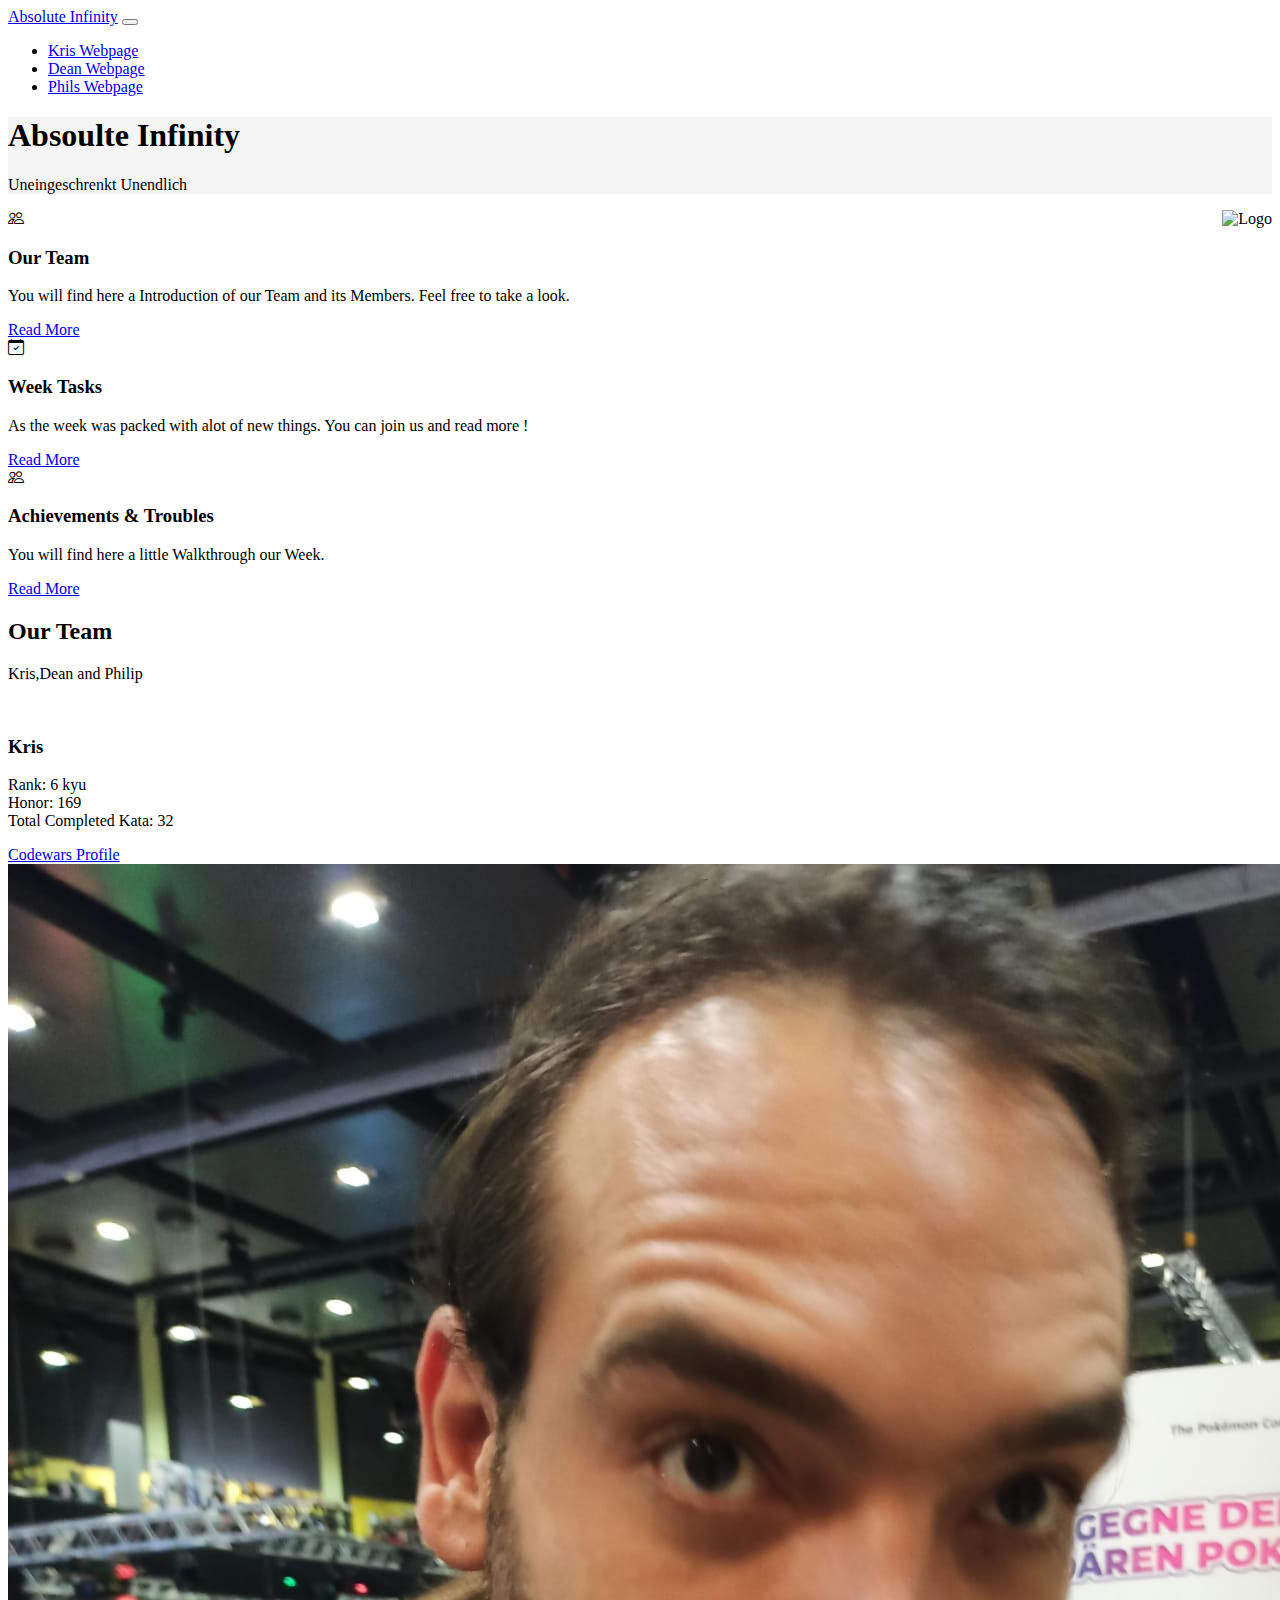
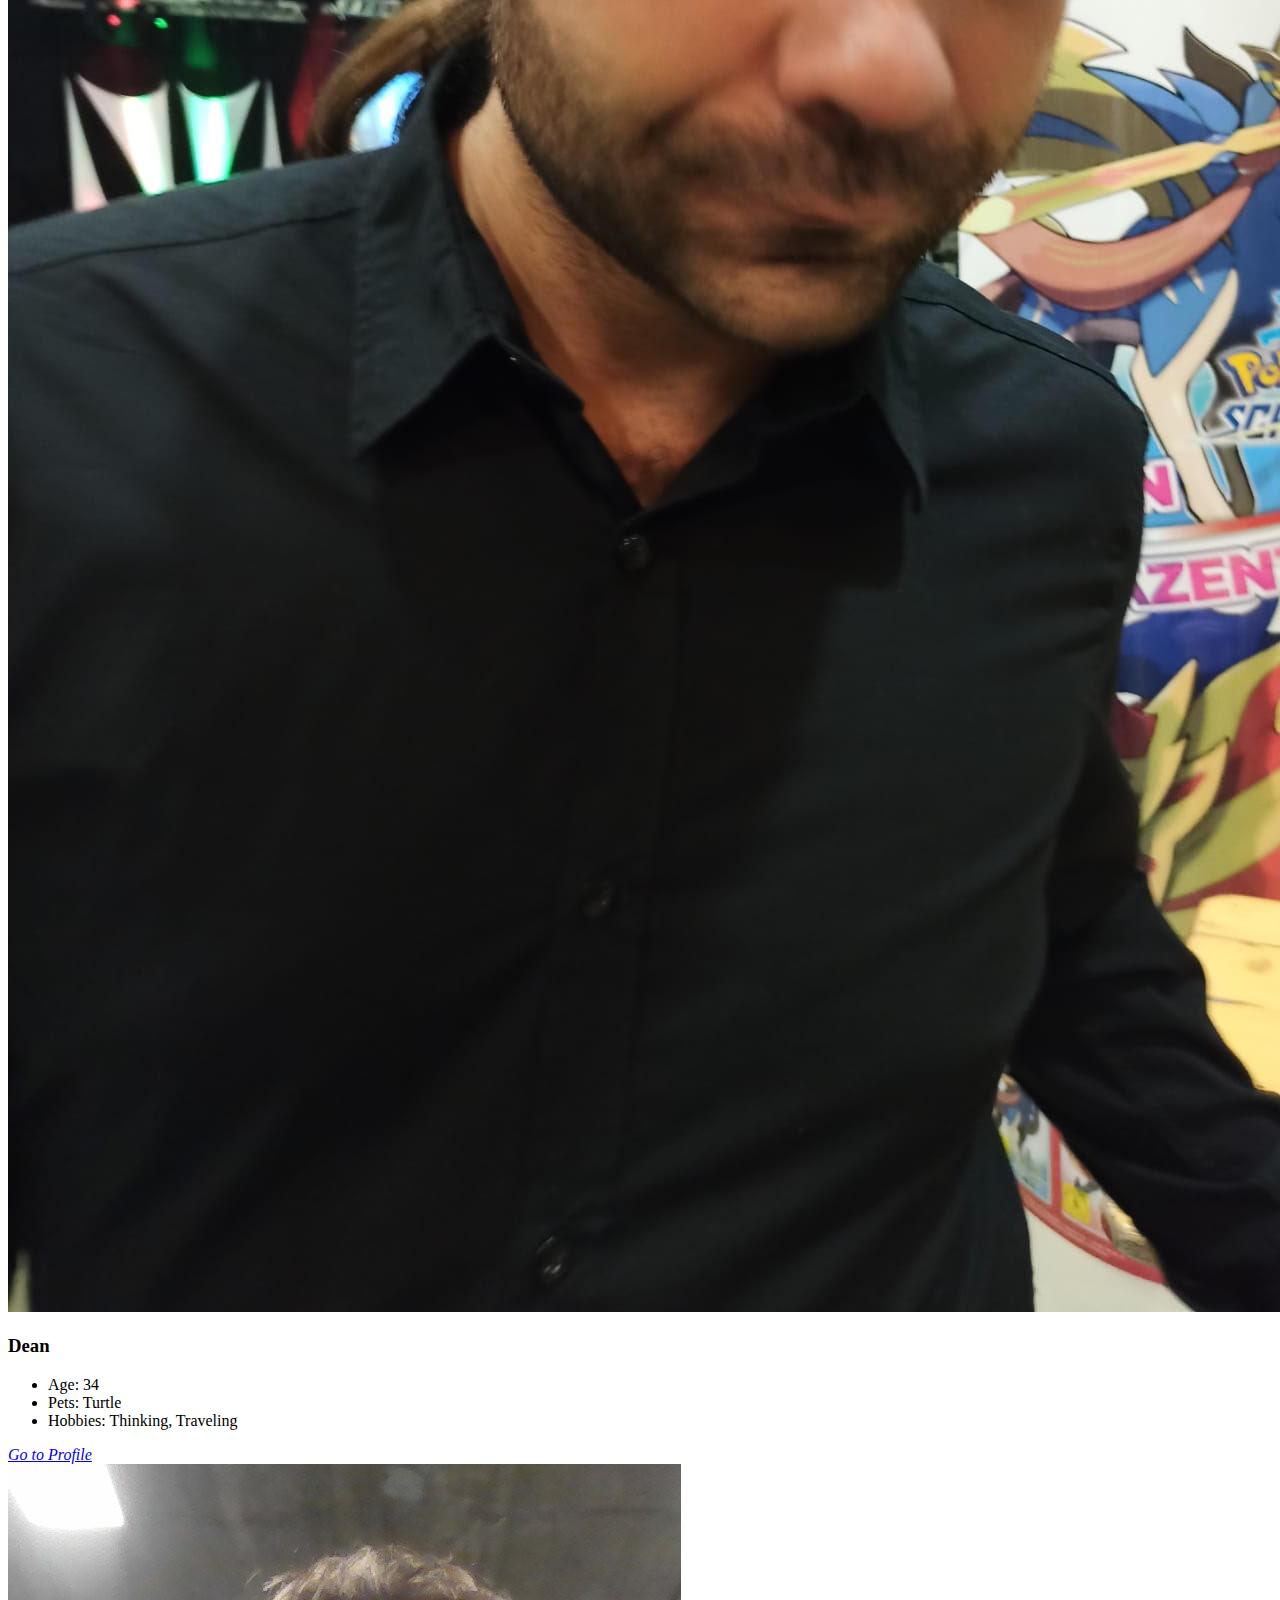
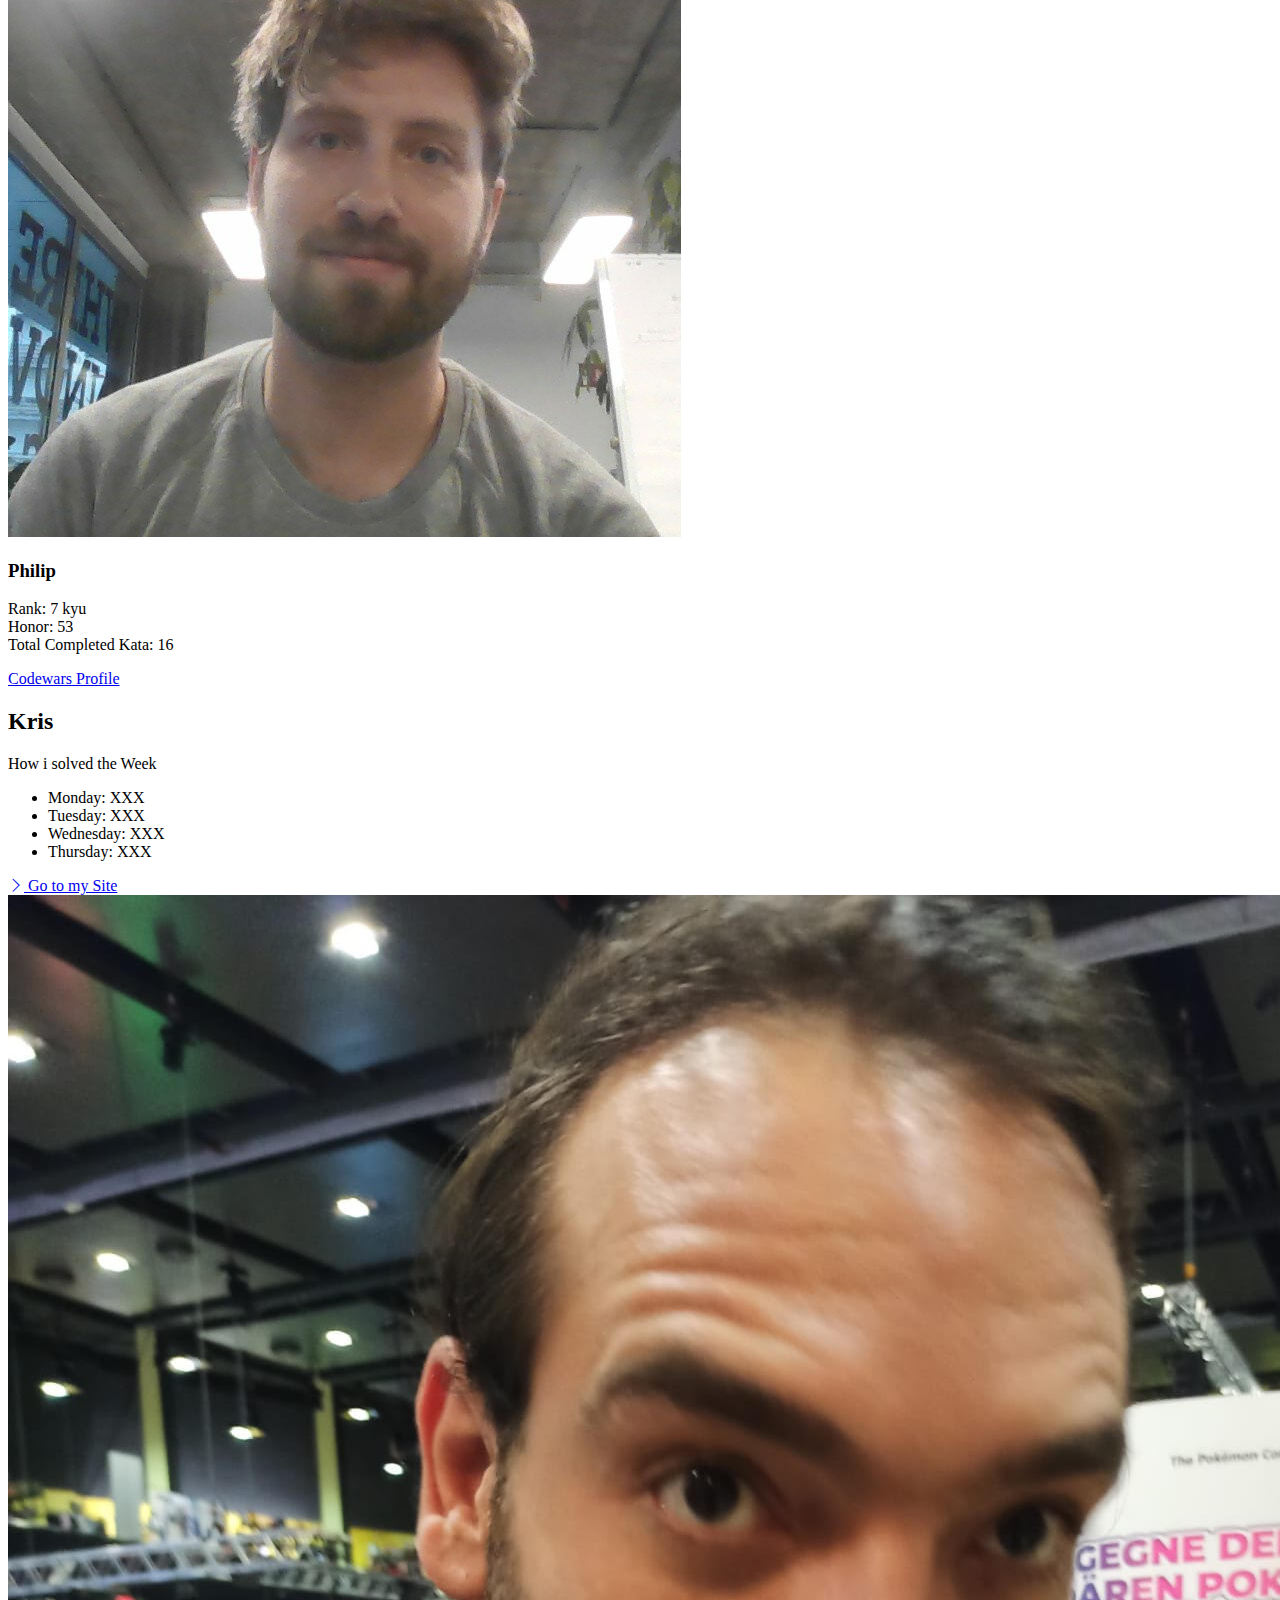
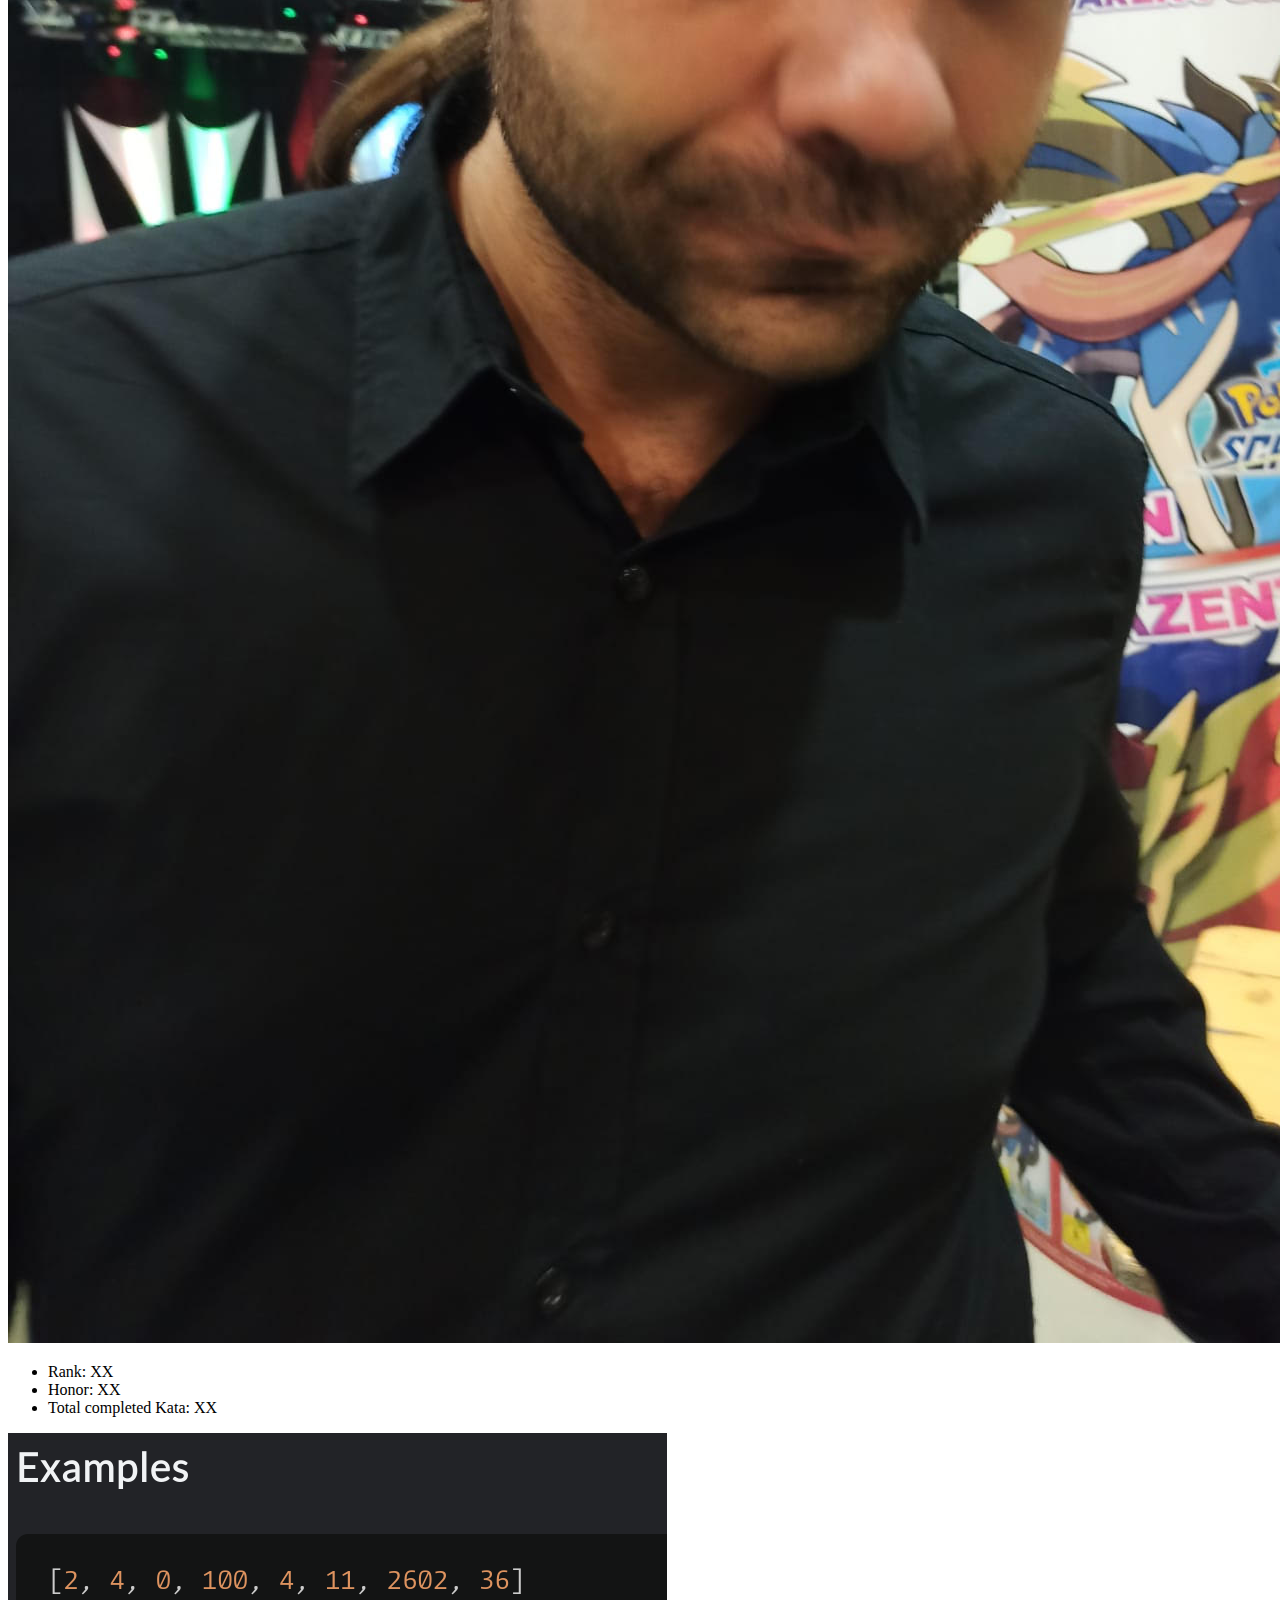
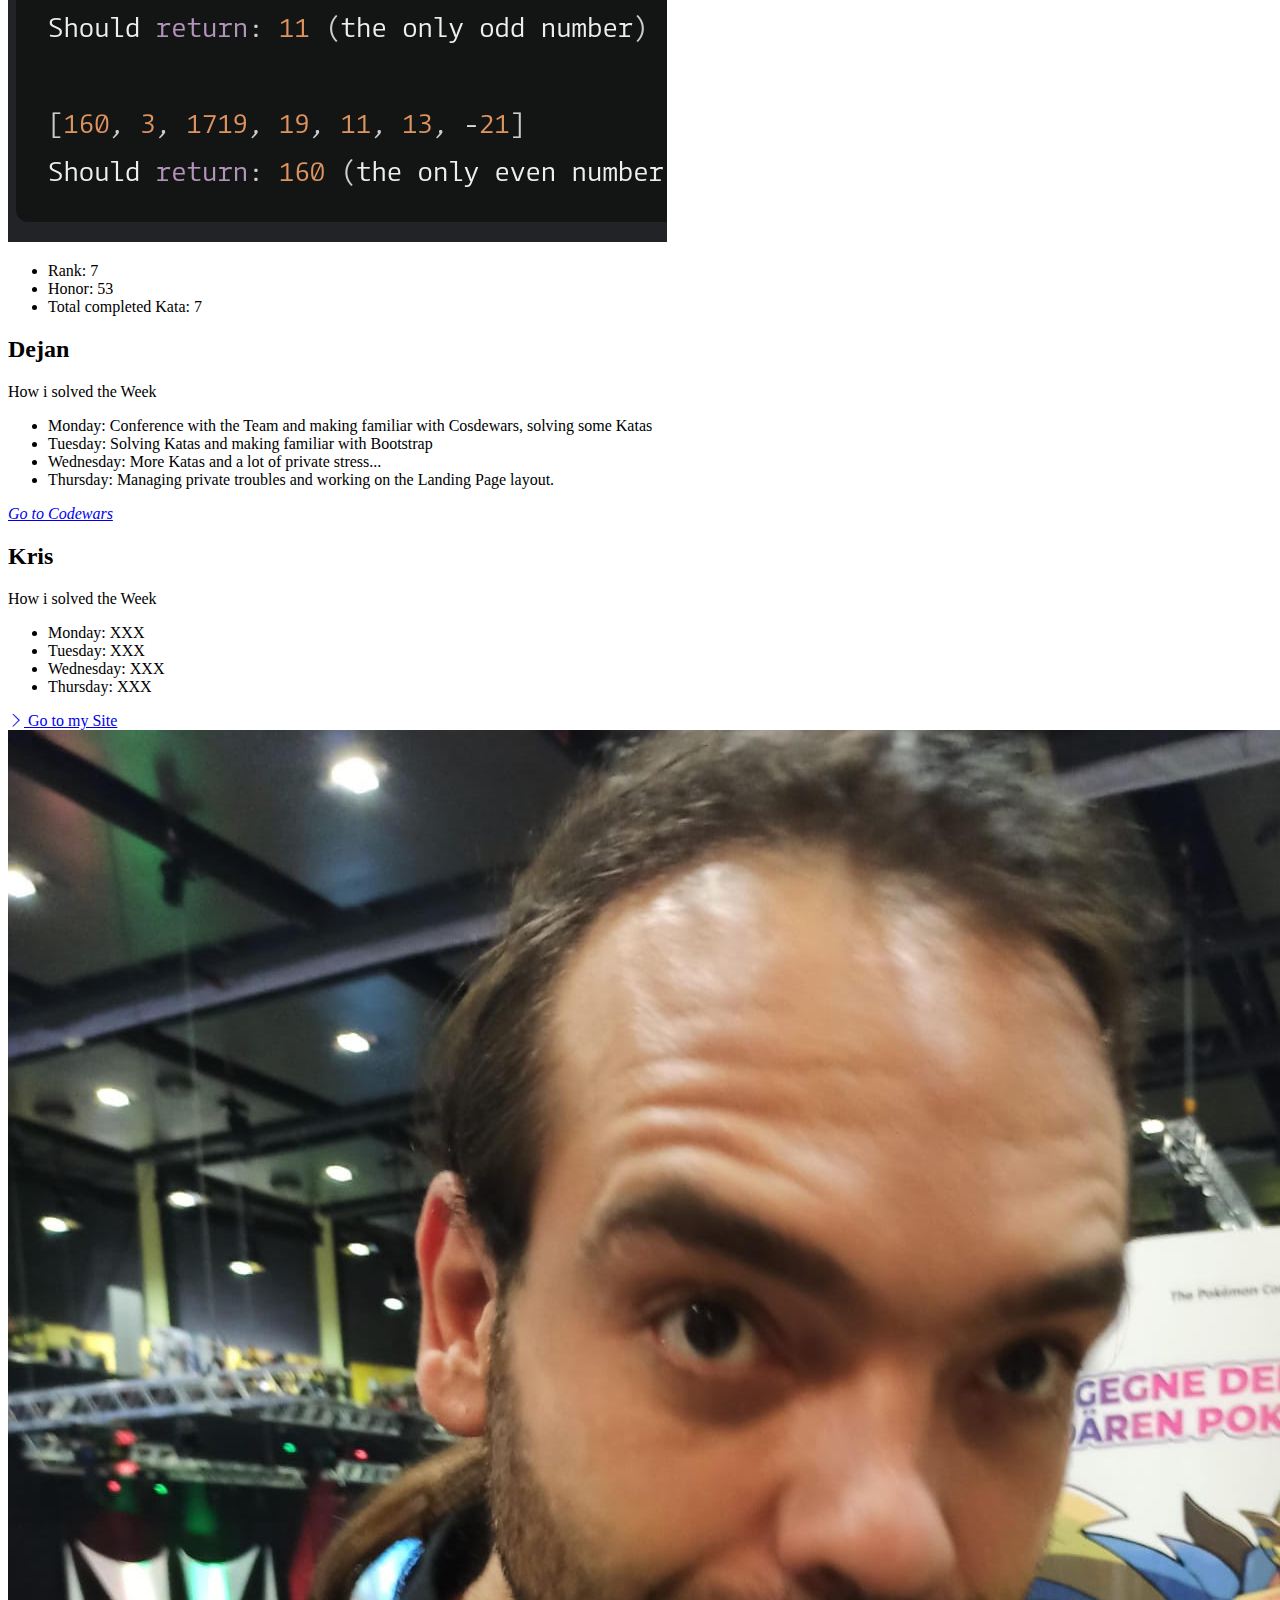
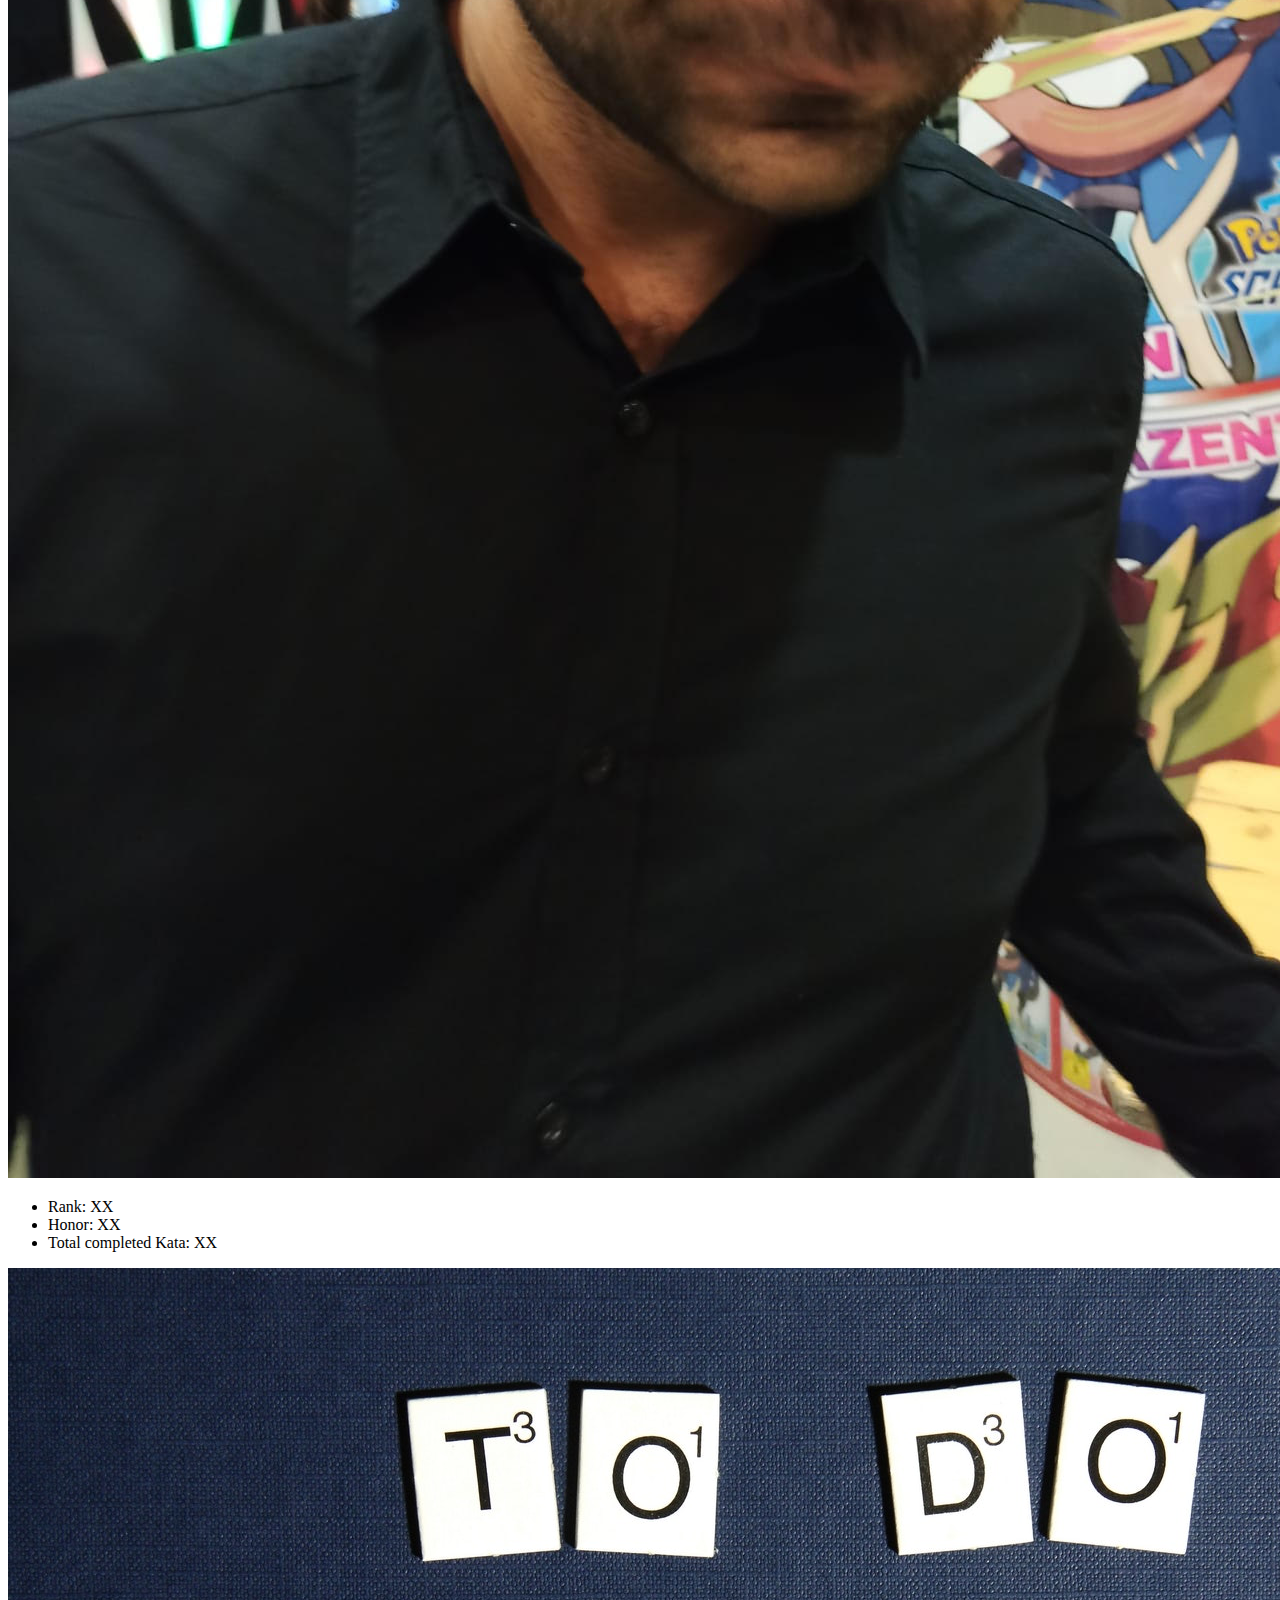
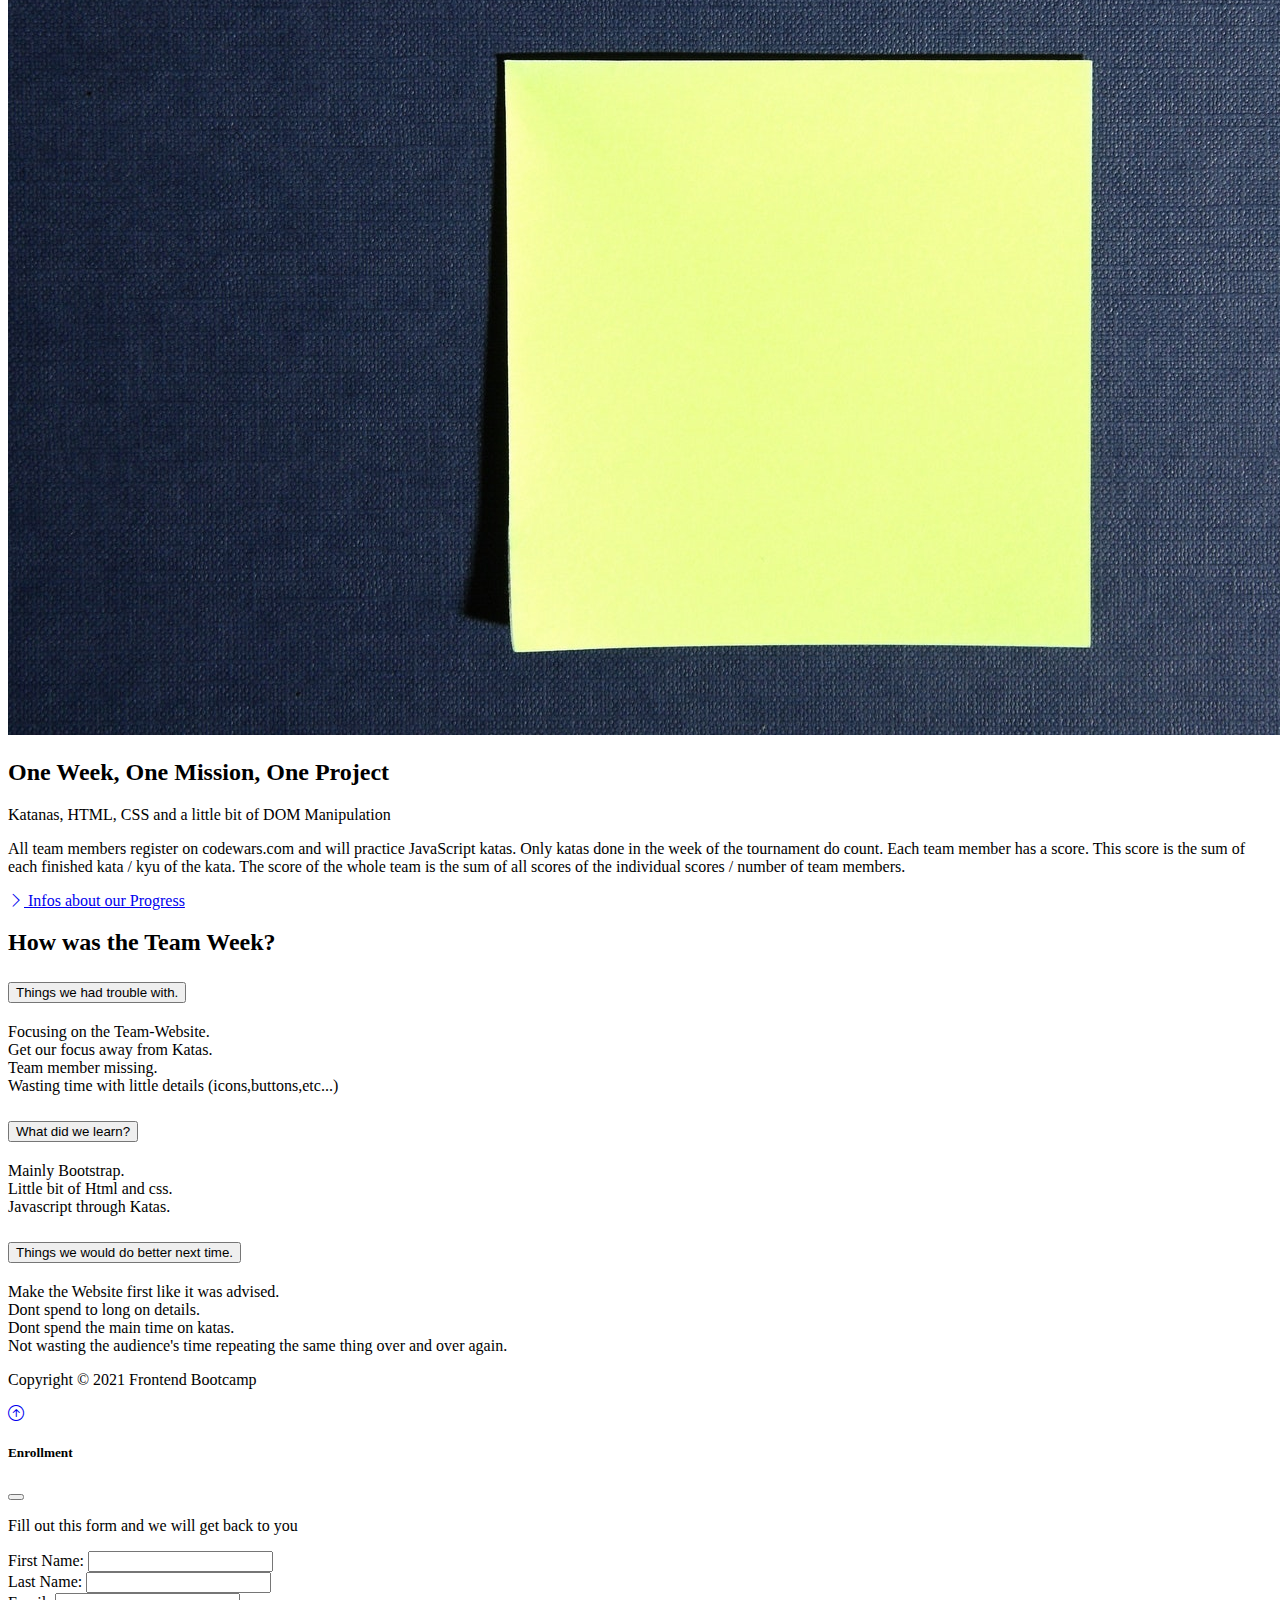
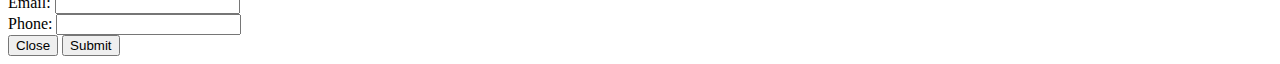
==== commit 79ce50c4: "kris and main page" ====
--- a/index.html
+++ b/index.html
@@ -26,7 +26,7 @@
       <div class="collapse navbar-collapse" id="navmenu">
         <ul class="navbar-nav ms-auto">
           <li class="nav-item">
-            <a href="#learn" class="nav-link">Kris Webpage</a>
+            <a href="Kris-index.html" class="nav-link">Kris Webpage</a>
           </li>
           <li class="nav-item">
             <a href="#questions" class="nav-link">Dean Webpage</a>
@@ -120,14 +120,11 @@
               <img src="https://randomuser.me/api/portraits/men/11.jpg" class="rounded-circle mb-3" alt="" />
               <h3 class="card-title mb-3">Kris</h3>
               <p class="card-text">
-                Rank: XXX<br>
-                Honor: XXX<br>
-                Total Completed Kata: XXX<br>
-              </p>
-              < <a href="#"><i class="bi bi-twitter text-dark mx-1"></i></a>
-                <a href="#"><i class="bi bi-facebook text-dark mx-1"></i></a>
-                <a href="#"><i class="bi bi-linkedin text-dark mx-1"></i></a>
-                <a href="#"><i class="bi bi-instagram text-dark mx-1"></i></a>
+                Rank: 6 kyu<br>
+                Honor: 169<br>
+                Total Completed Kata: 32<br>
+              </p>
+              <a href="https://www.codewars.com/users/KrisHub94">Codewars Profile</a>
             </div>
           </div>
         </div>
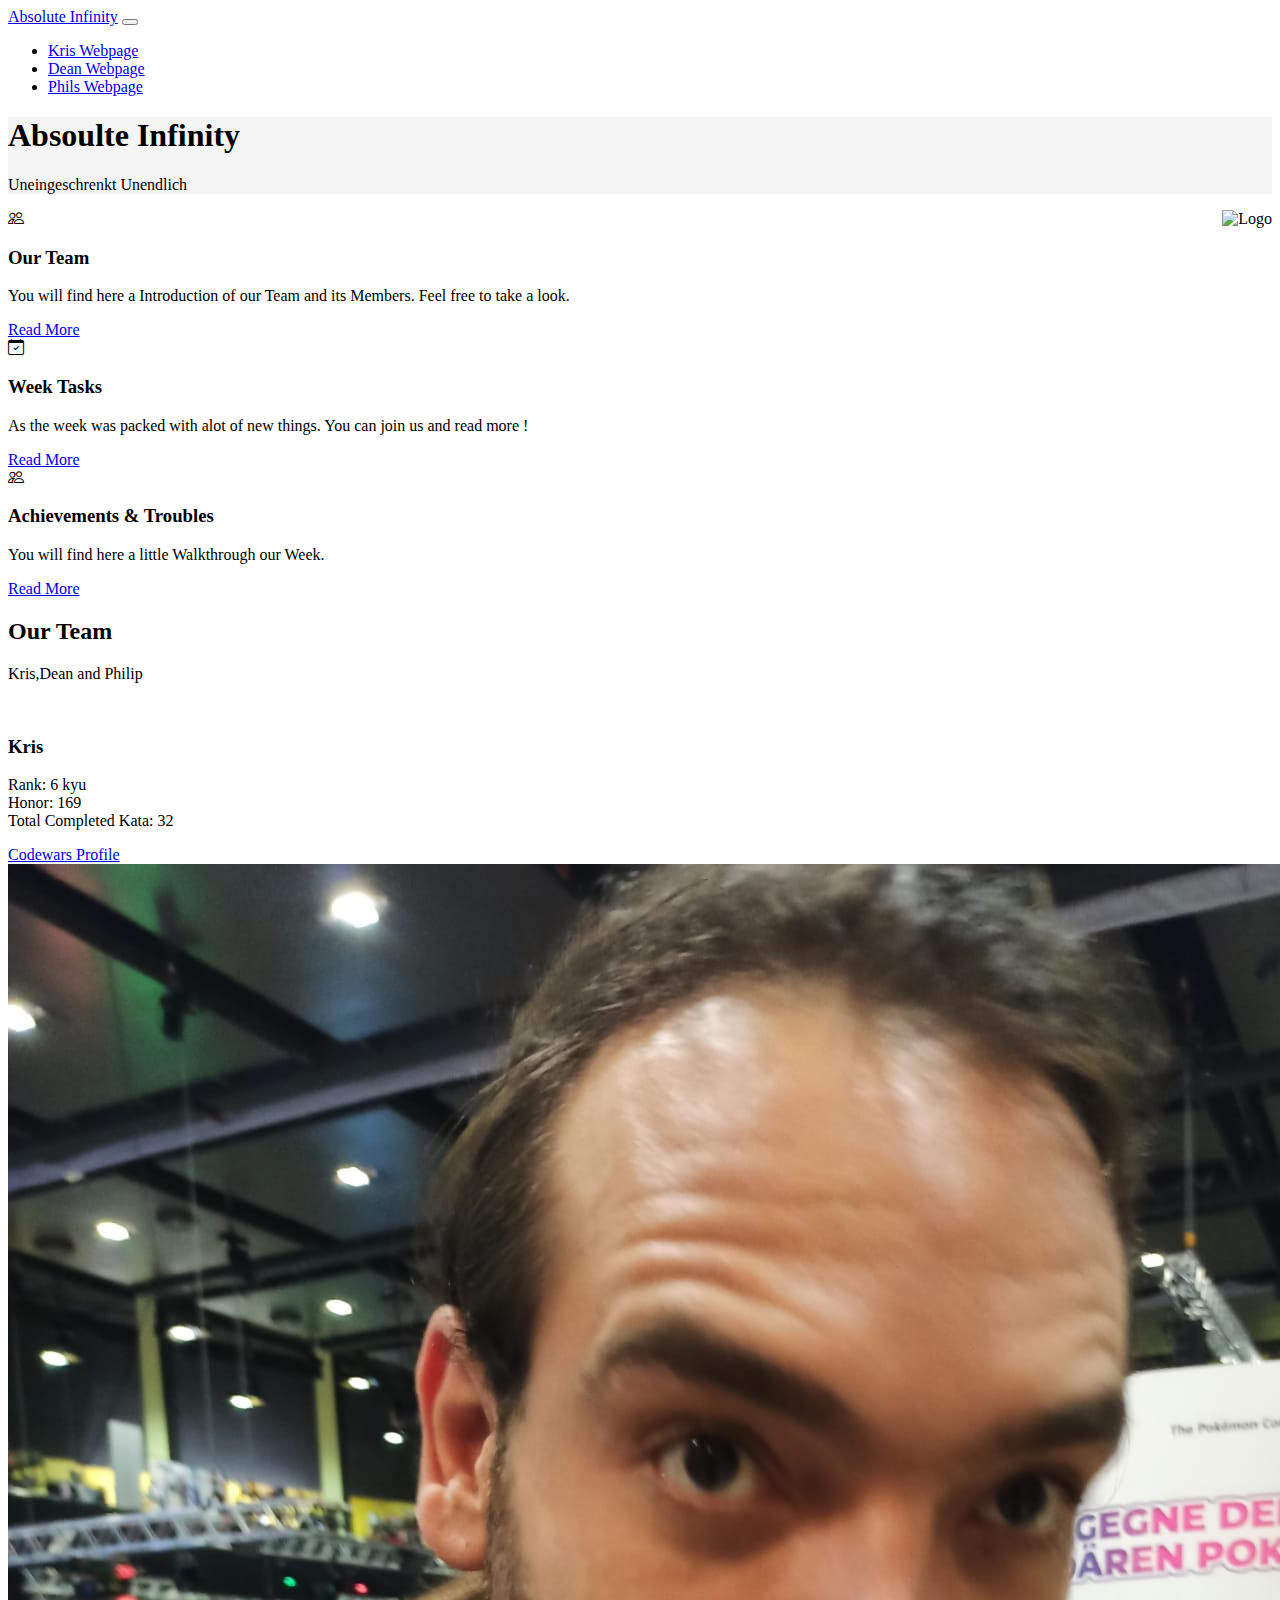
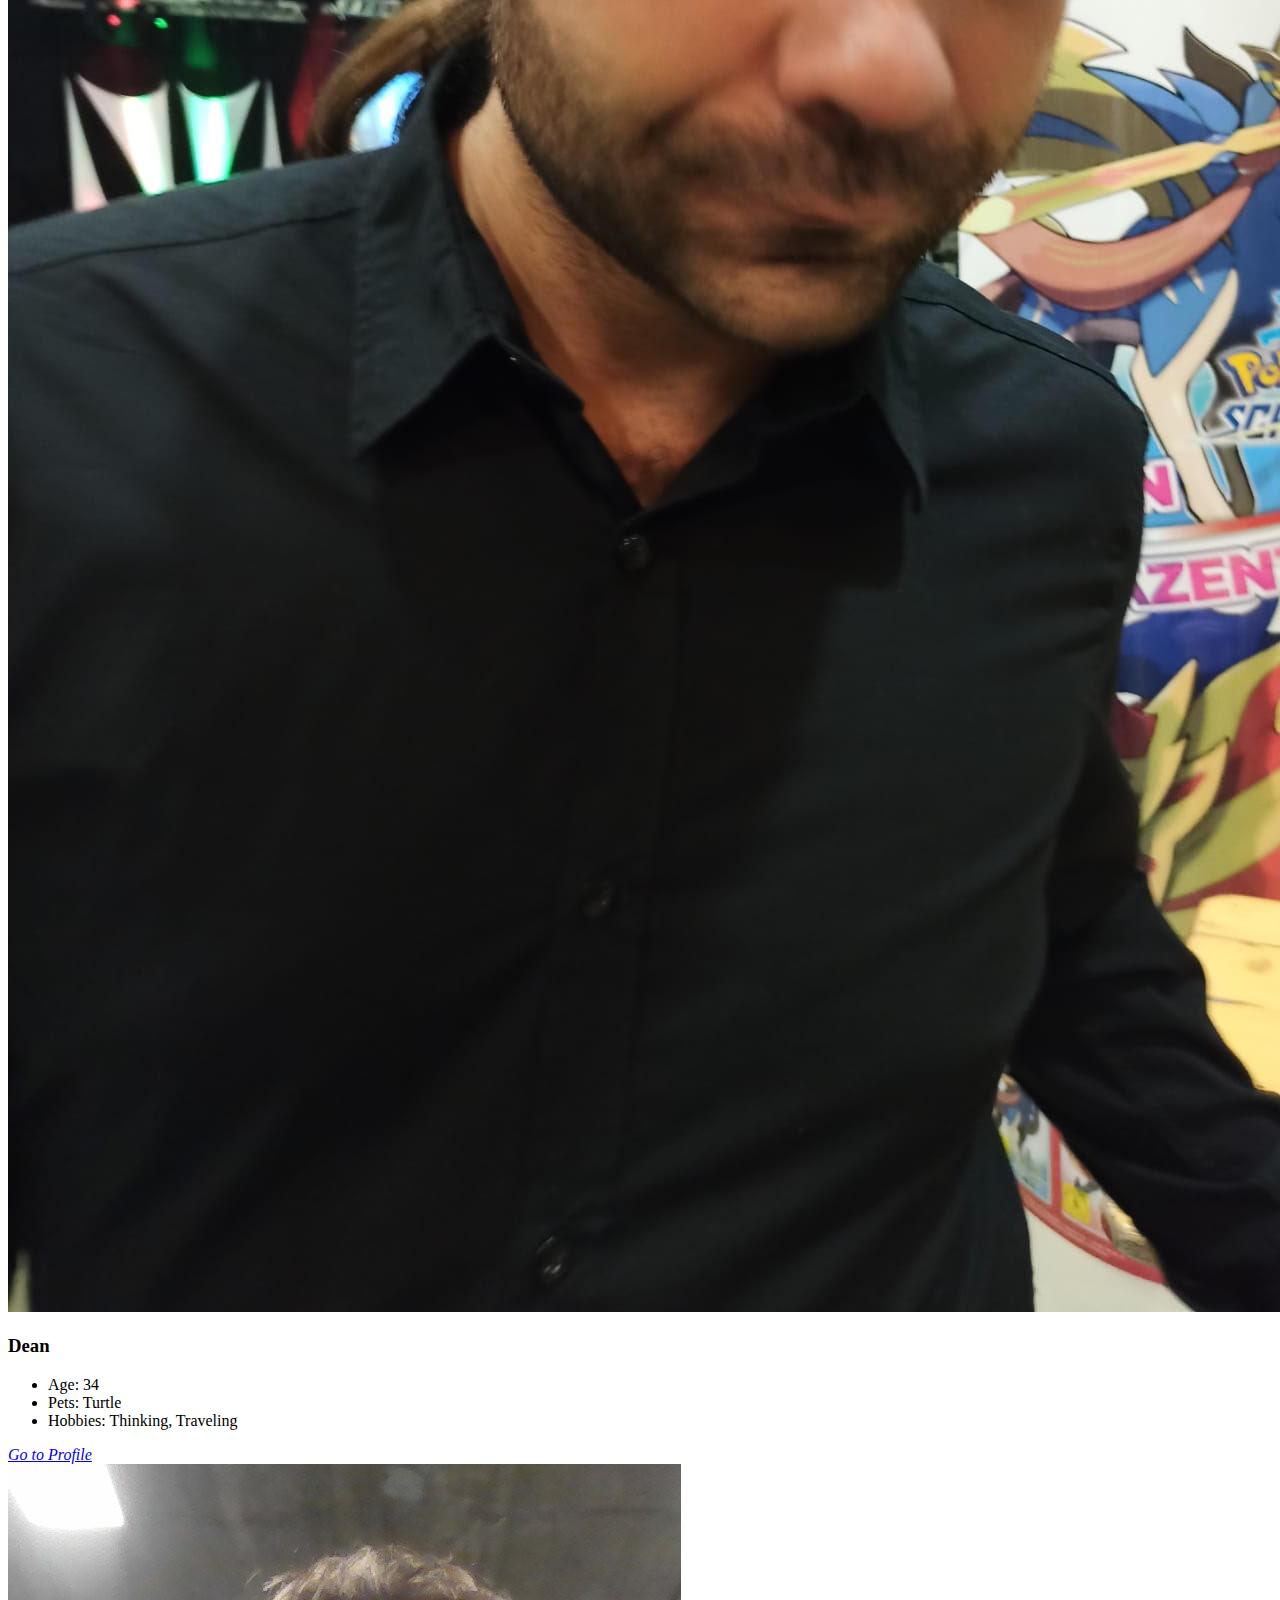
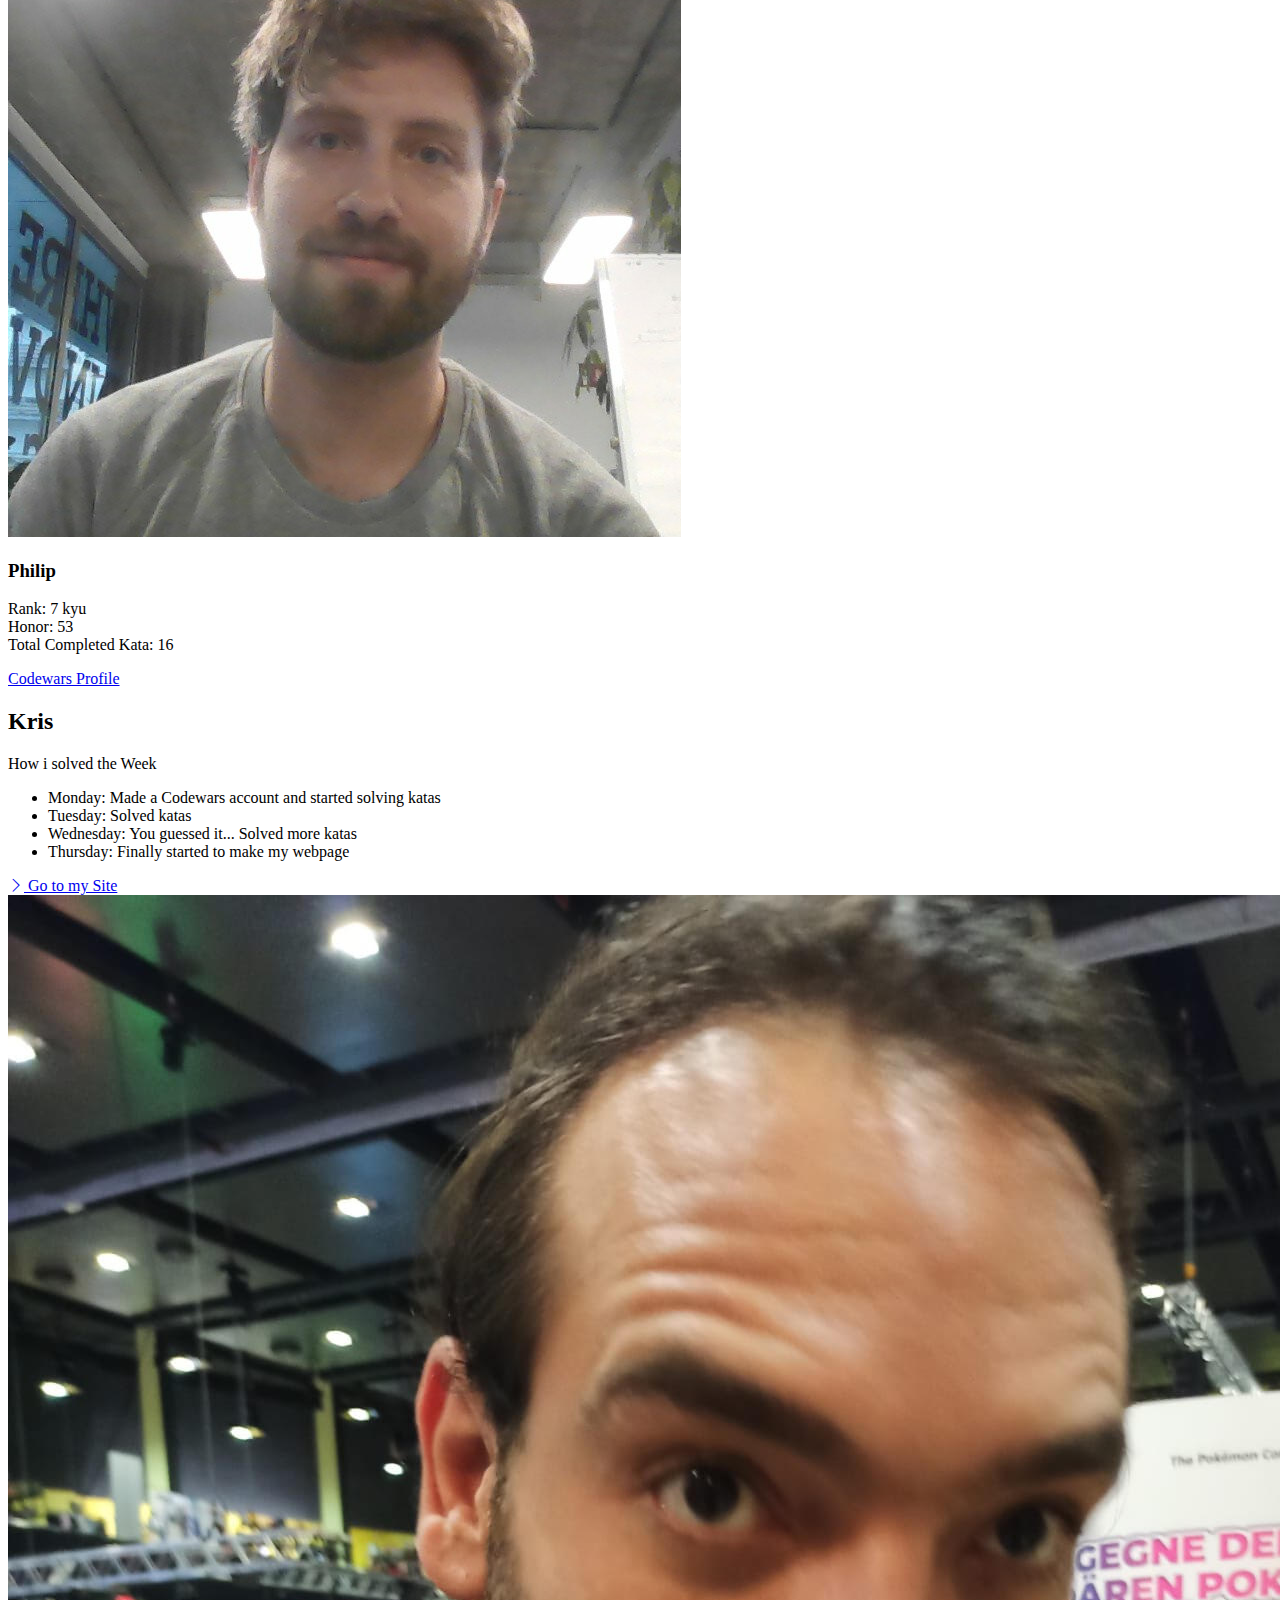
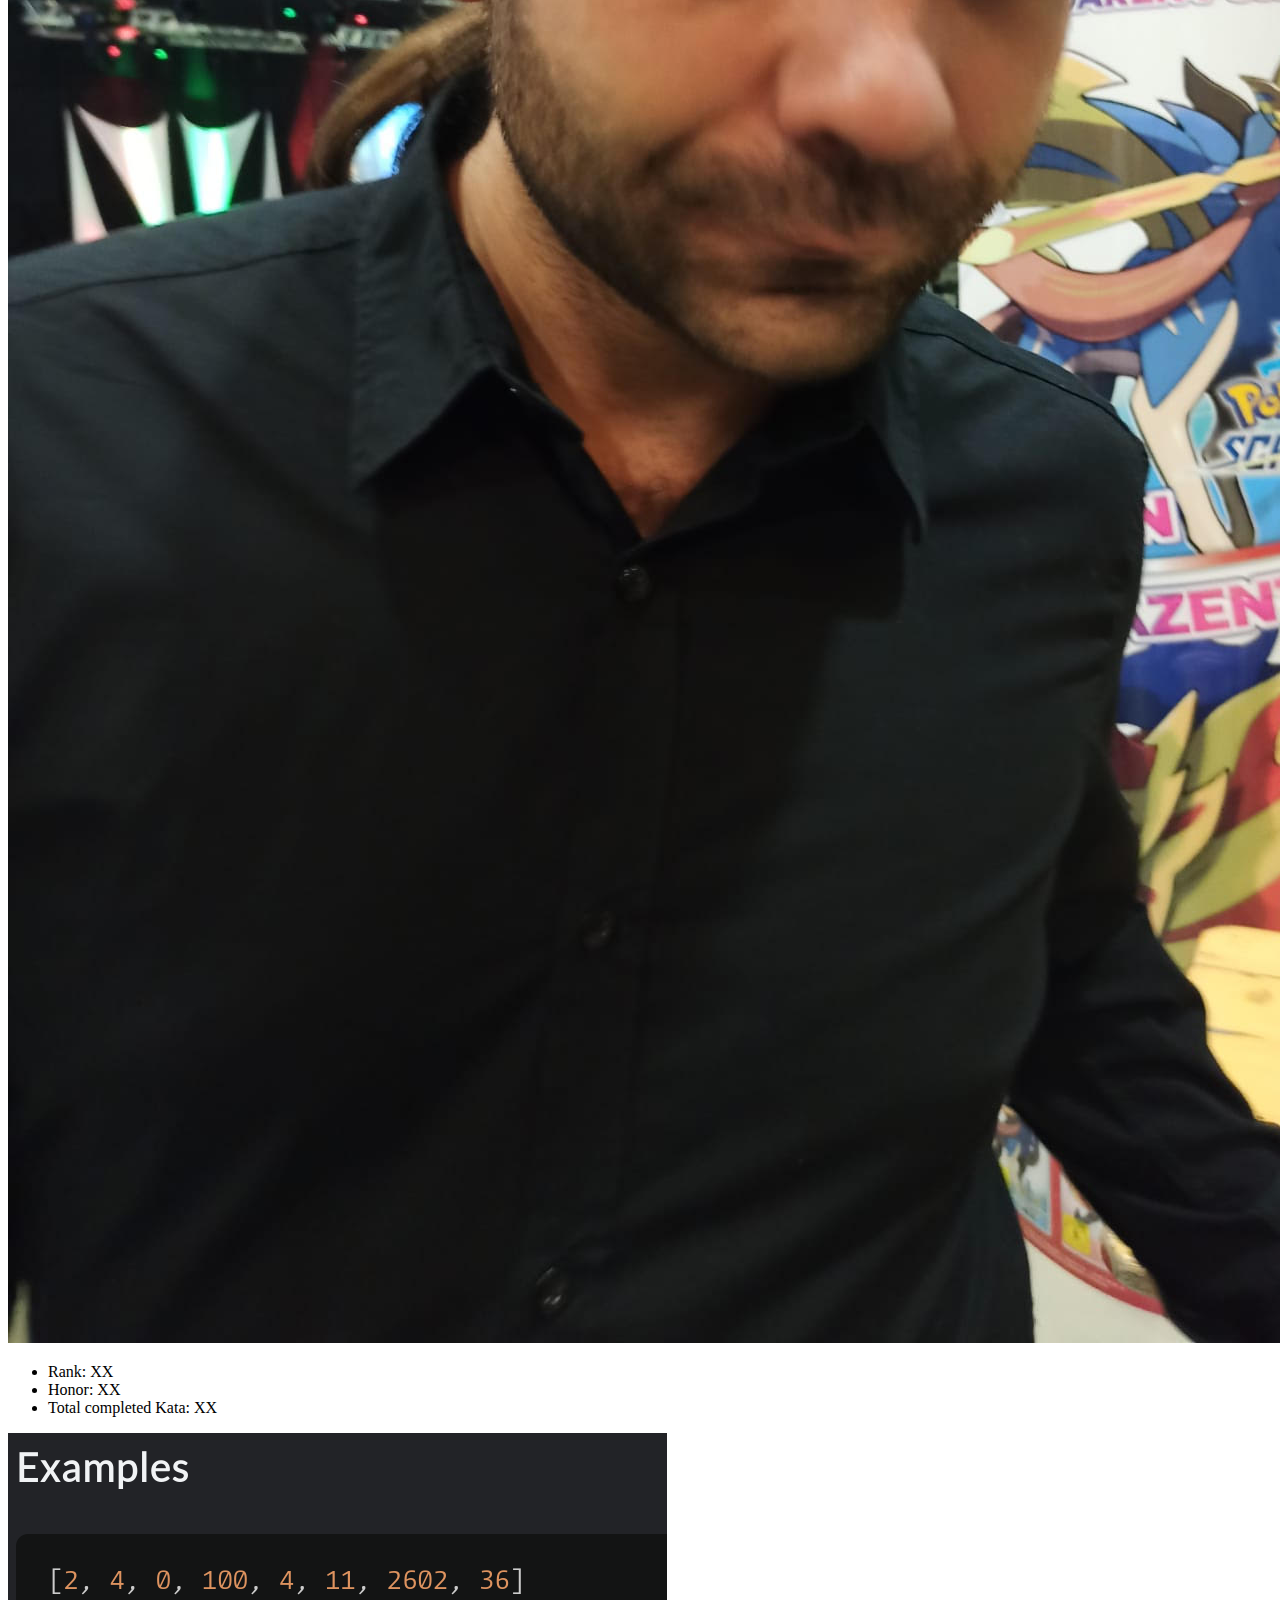
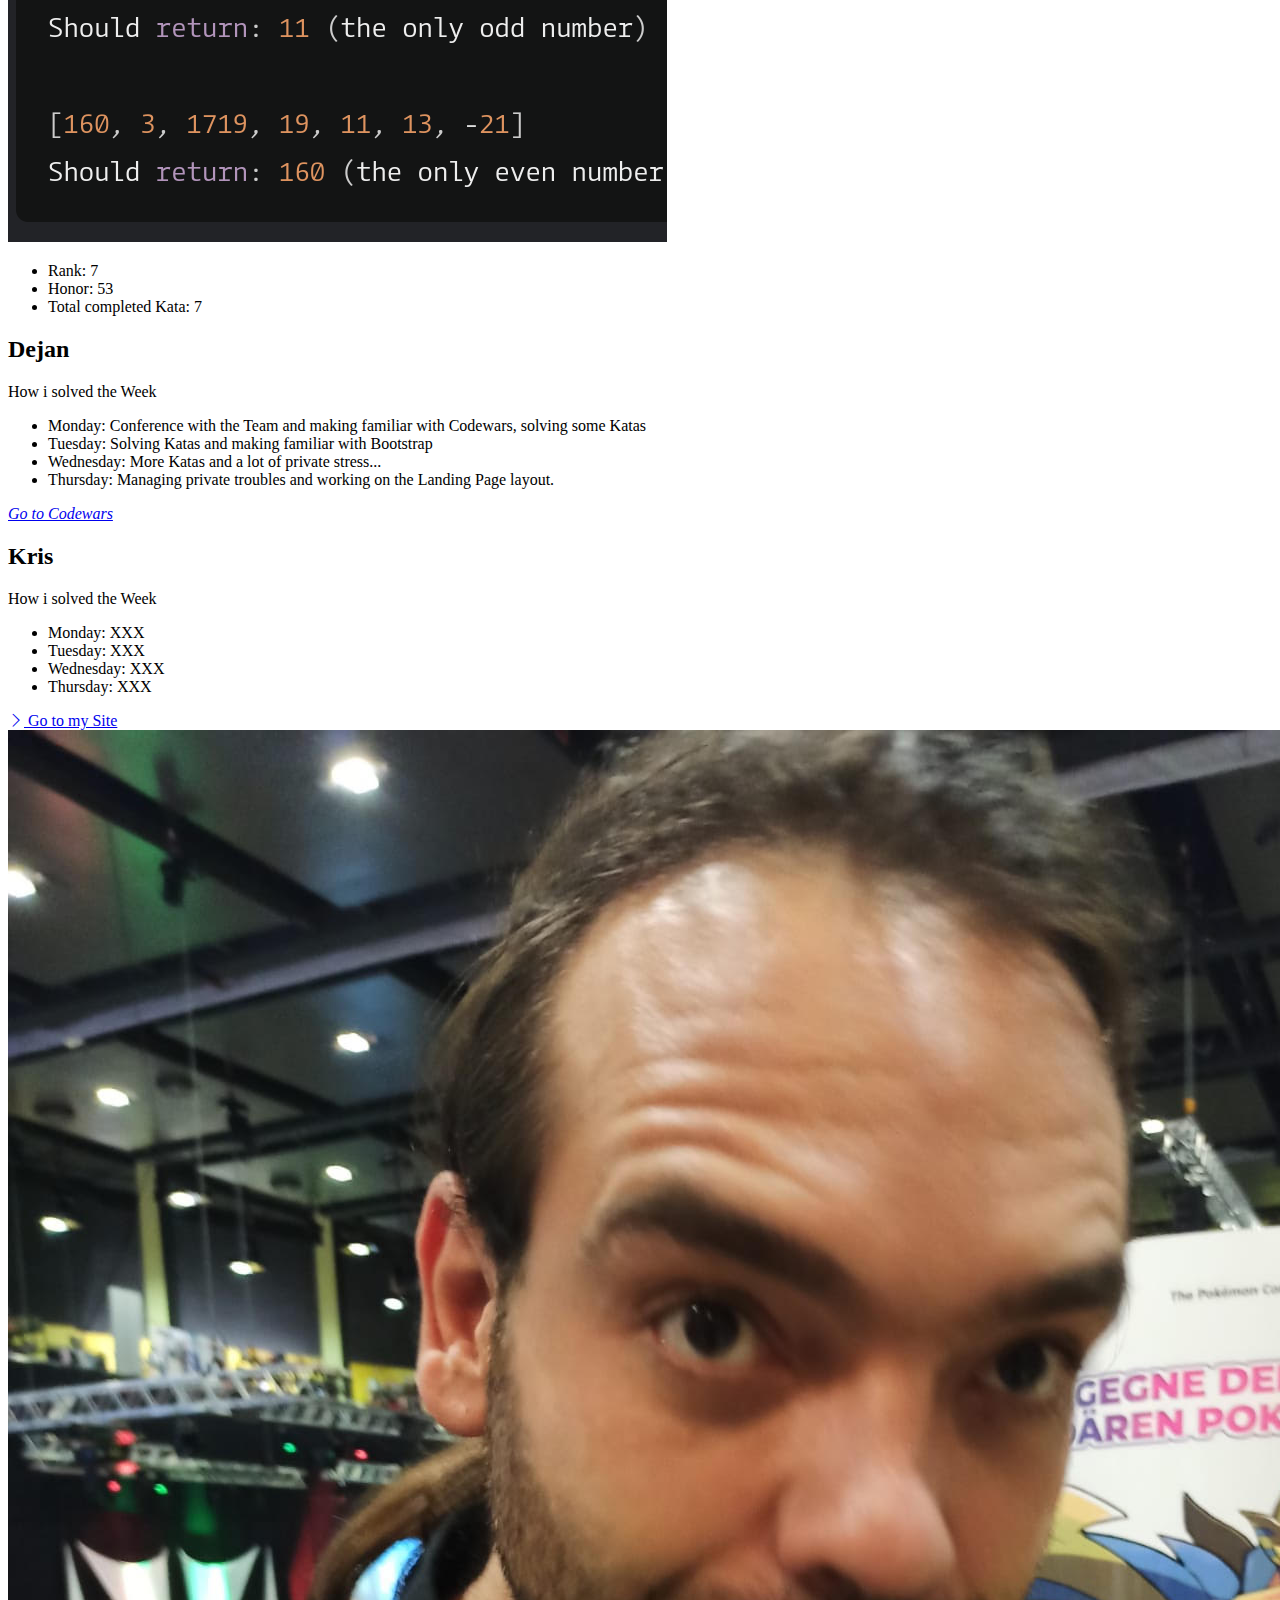
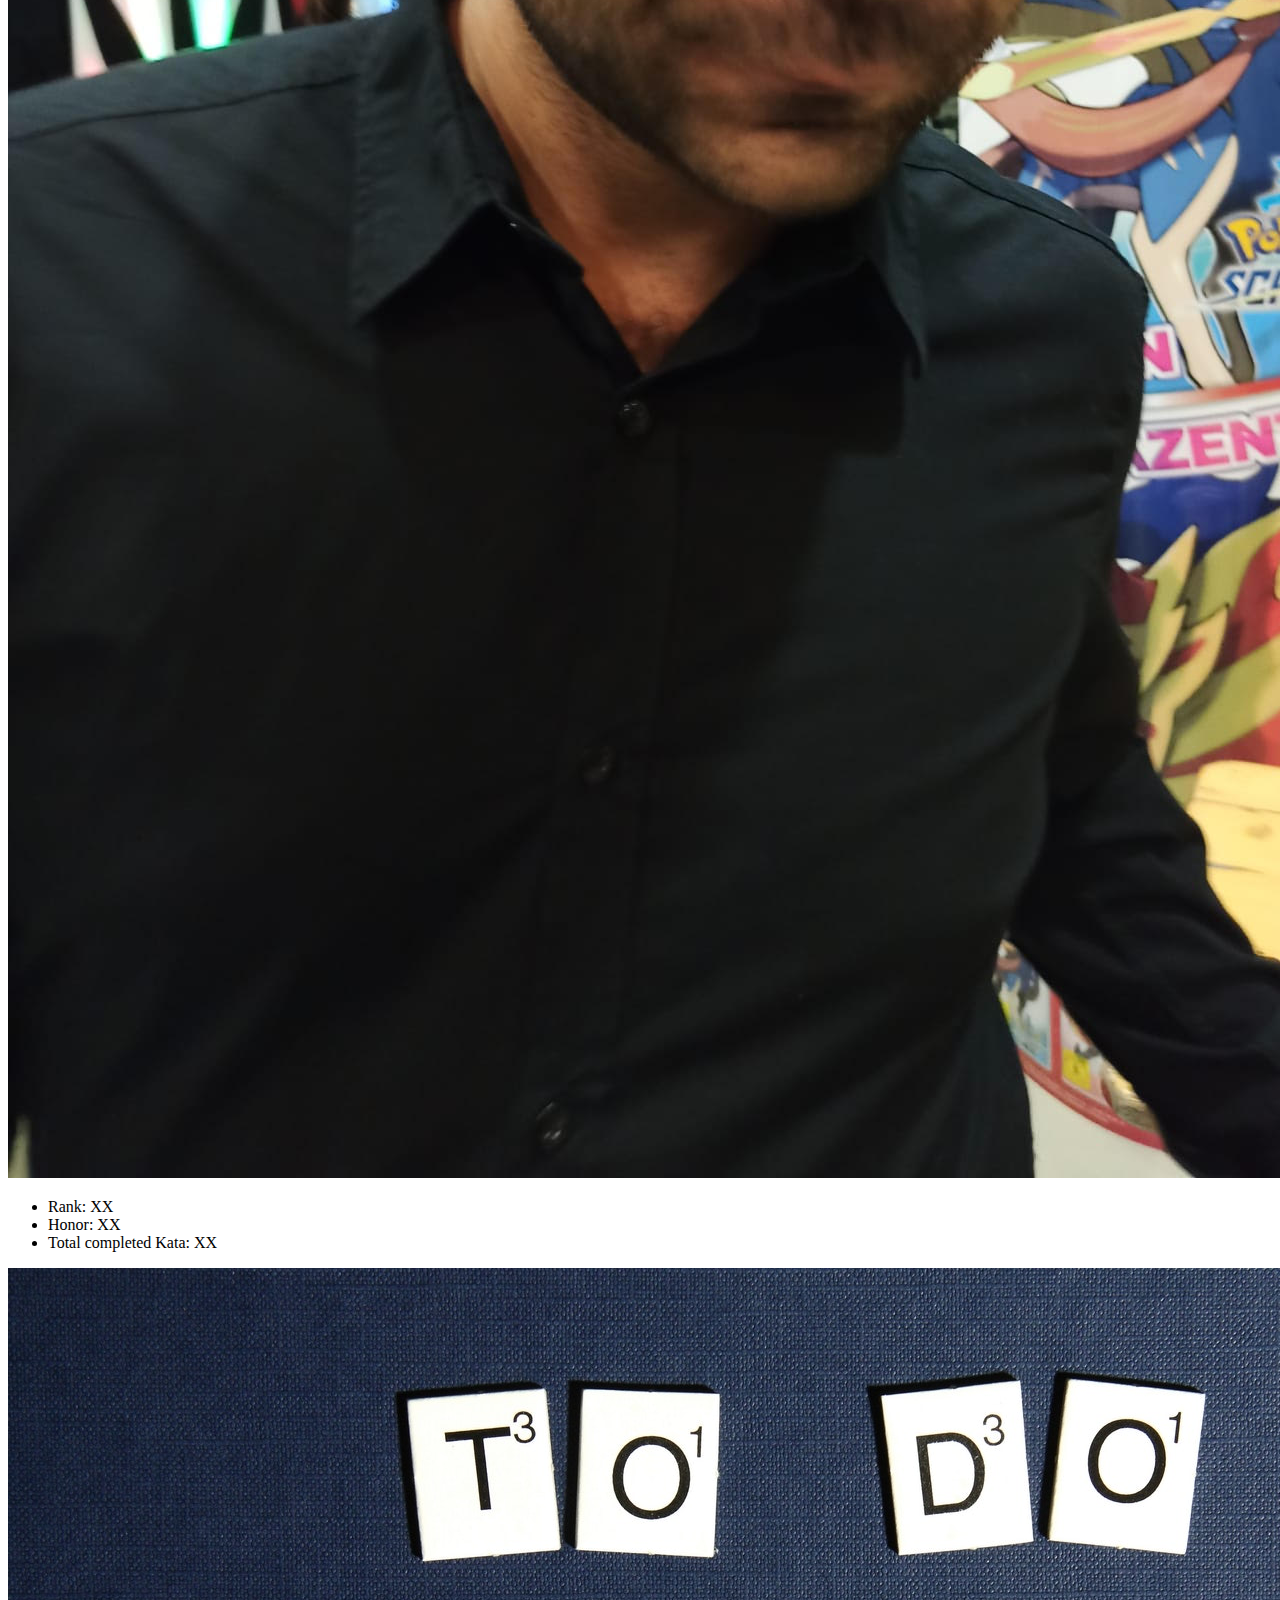
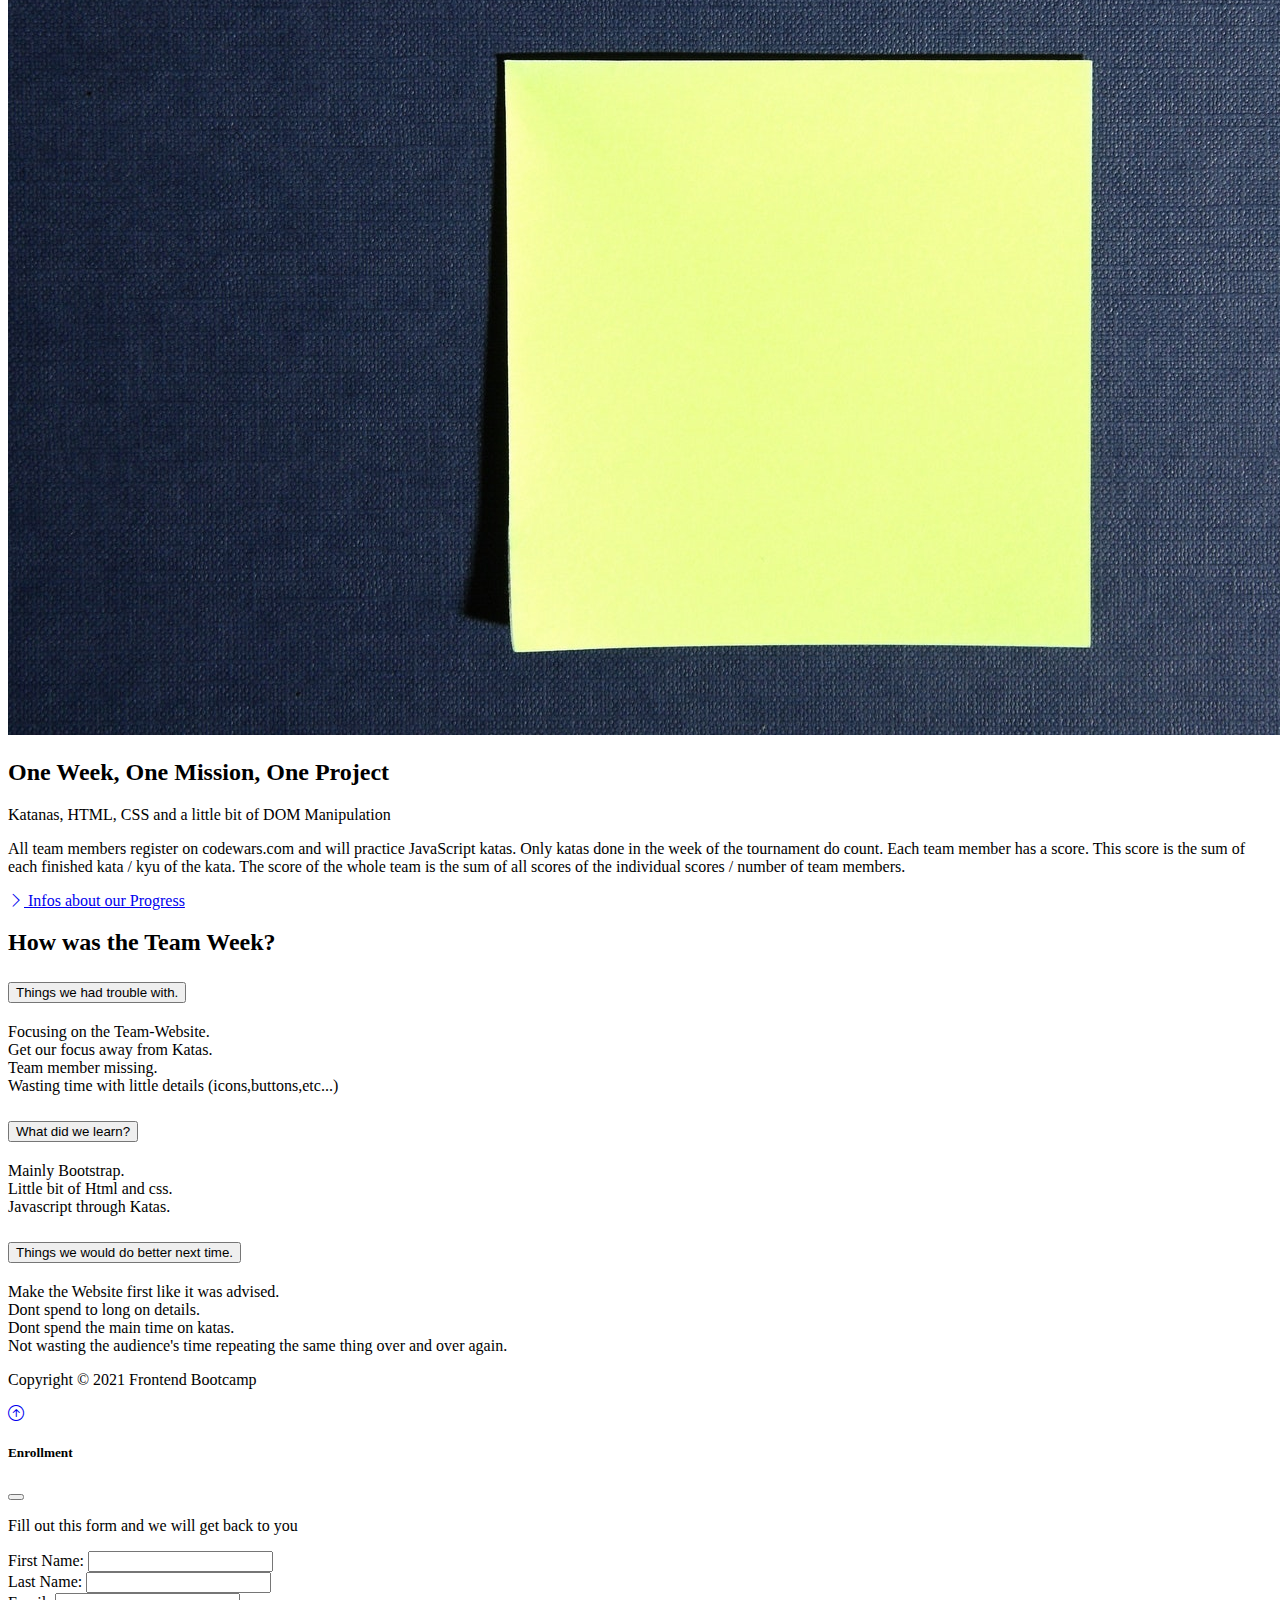
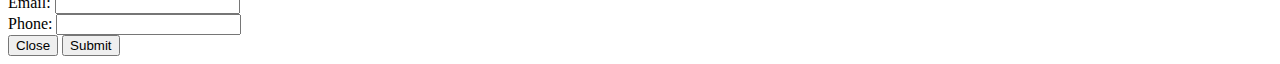
==== commit 5e67821d: "added my week plan and cw link" ====
--- a/index.html
+++ b/index.html
@@ -180,12 +180,12 @@
             How i solved the Week
           </p>
           <ul>
-            <li>Monday: XXX</li>
-          <li>Tuesday: XXX</li>
-          <li>Wednesday: XXX</li>
-          <li>Thursday: XXX</li>
-          </ul>
-          <a href="#" class="btn btn-light mt-3">
+            <li>Monday: Made a Codewars account and started solving katas</li>
+          <li>Tuesday: Solved katas</li>
+          <li>Wednesday: You guessed it... Solved more katas</li>
+          <li>Thursday: Finally started to make my webpage</li>
+          </ul>
+          <a href="https://www.codewars.com/users/KrisHub94" class="btn btn-light mt-3">
             <i class="bi bi-chevron-right"></i> Go to my Site
           </a>
         </div>
@@ -220,7 +220,7 @@
             How i solved the Week
           </p>
           <ul>
-            <li>Monday: Conference with the Team and making familiar with Cosdewars, solving some Katas</li>
+            <li>Monday: Conference with the Team and making familiar with Codewars, solving some Katas</li>
           <li>Tuesday: Solving Katas and making familiar with Bootstrap</li>
           <li>Wednesday: More Katas and a lot of private stress...</li>
           <li>Thursday: Managing private troubles and working on the Landing Page layout.</li>
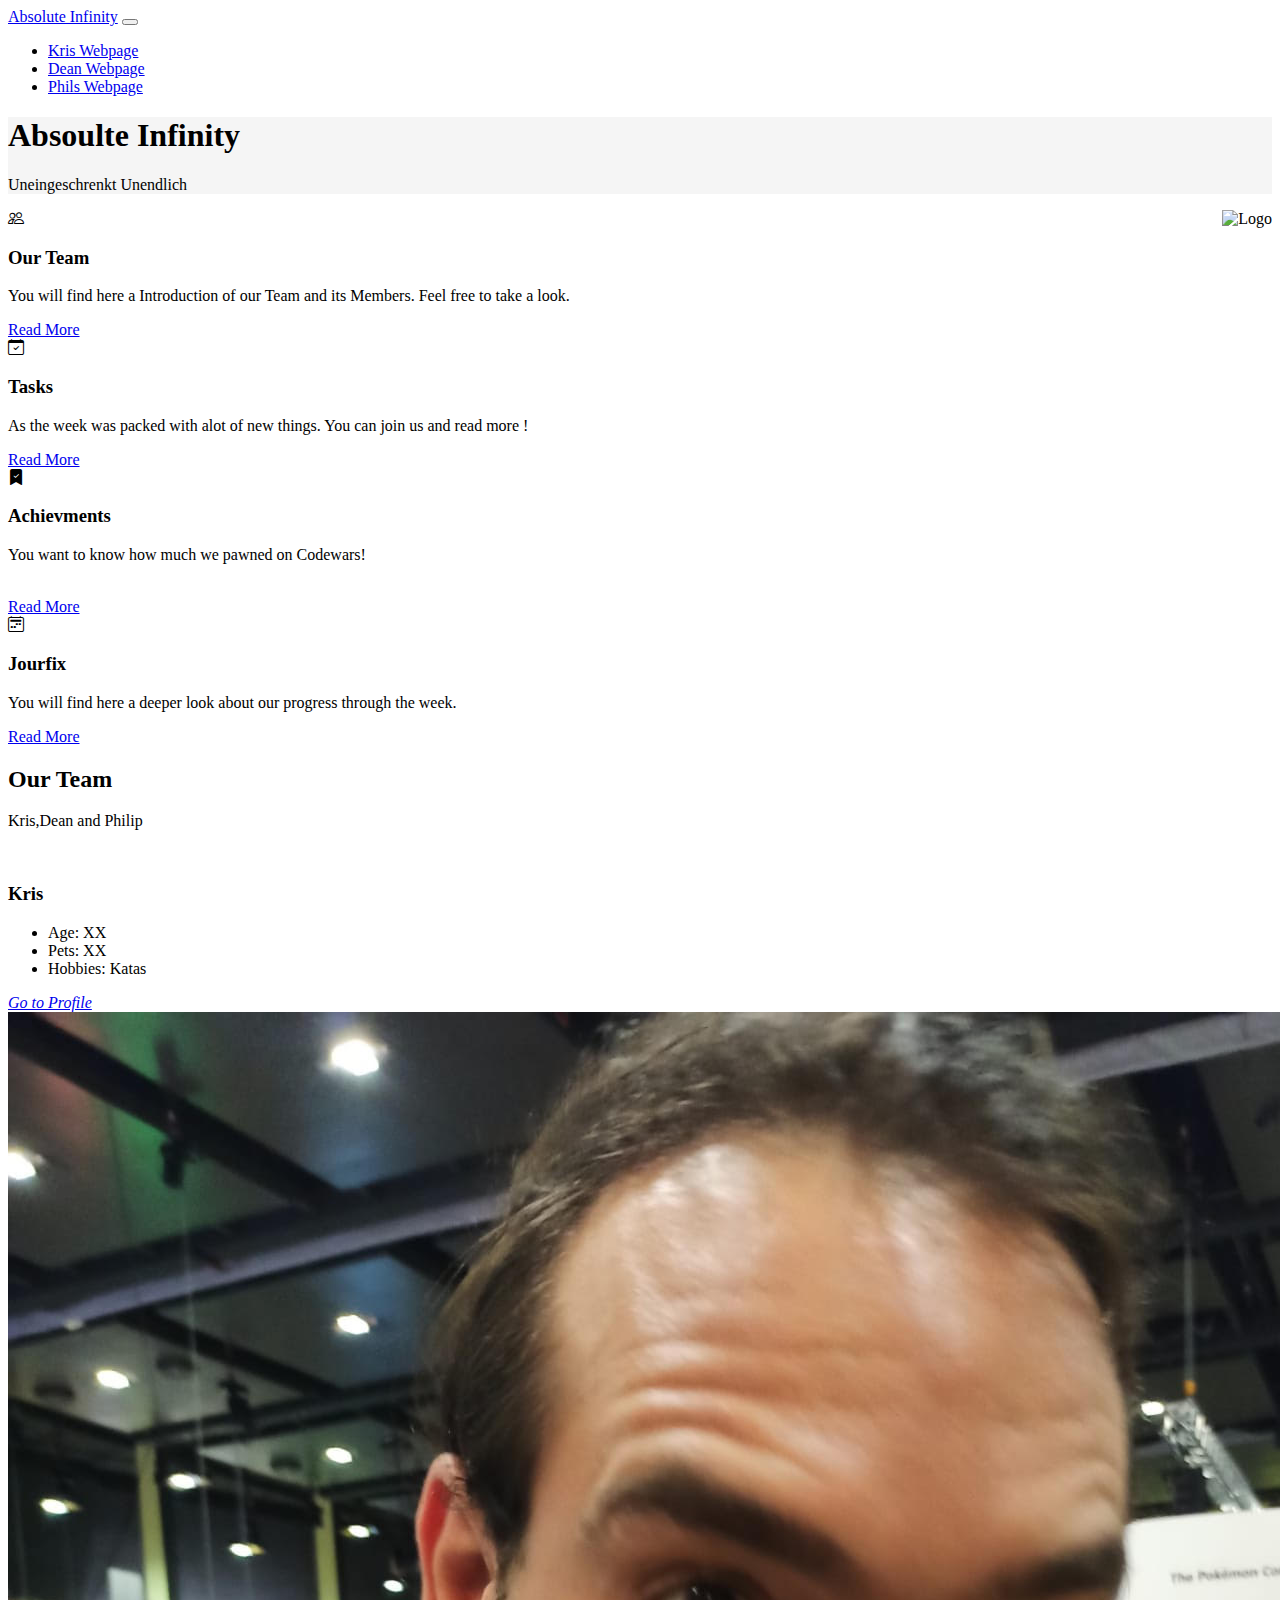
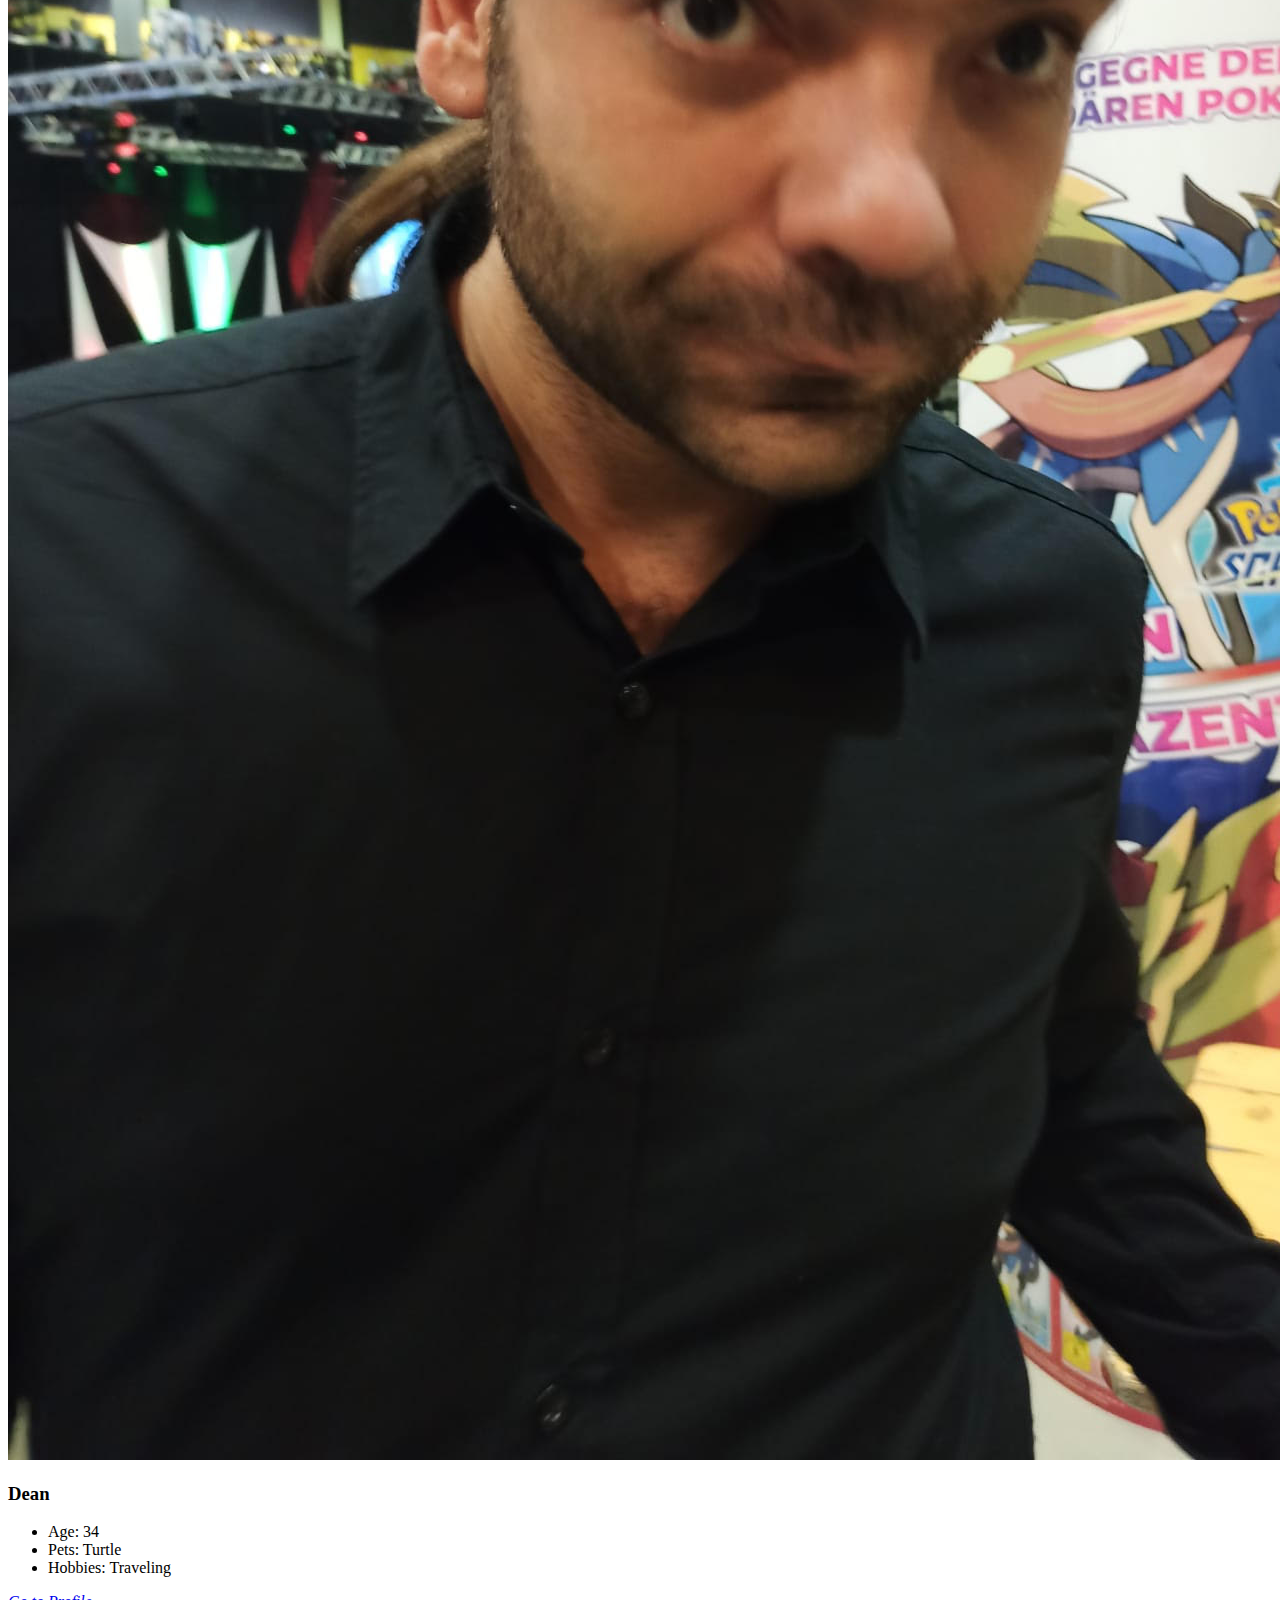
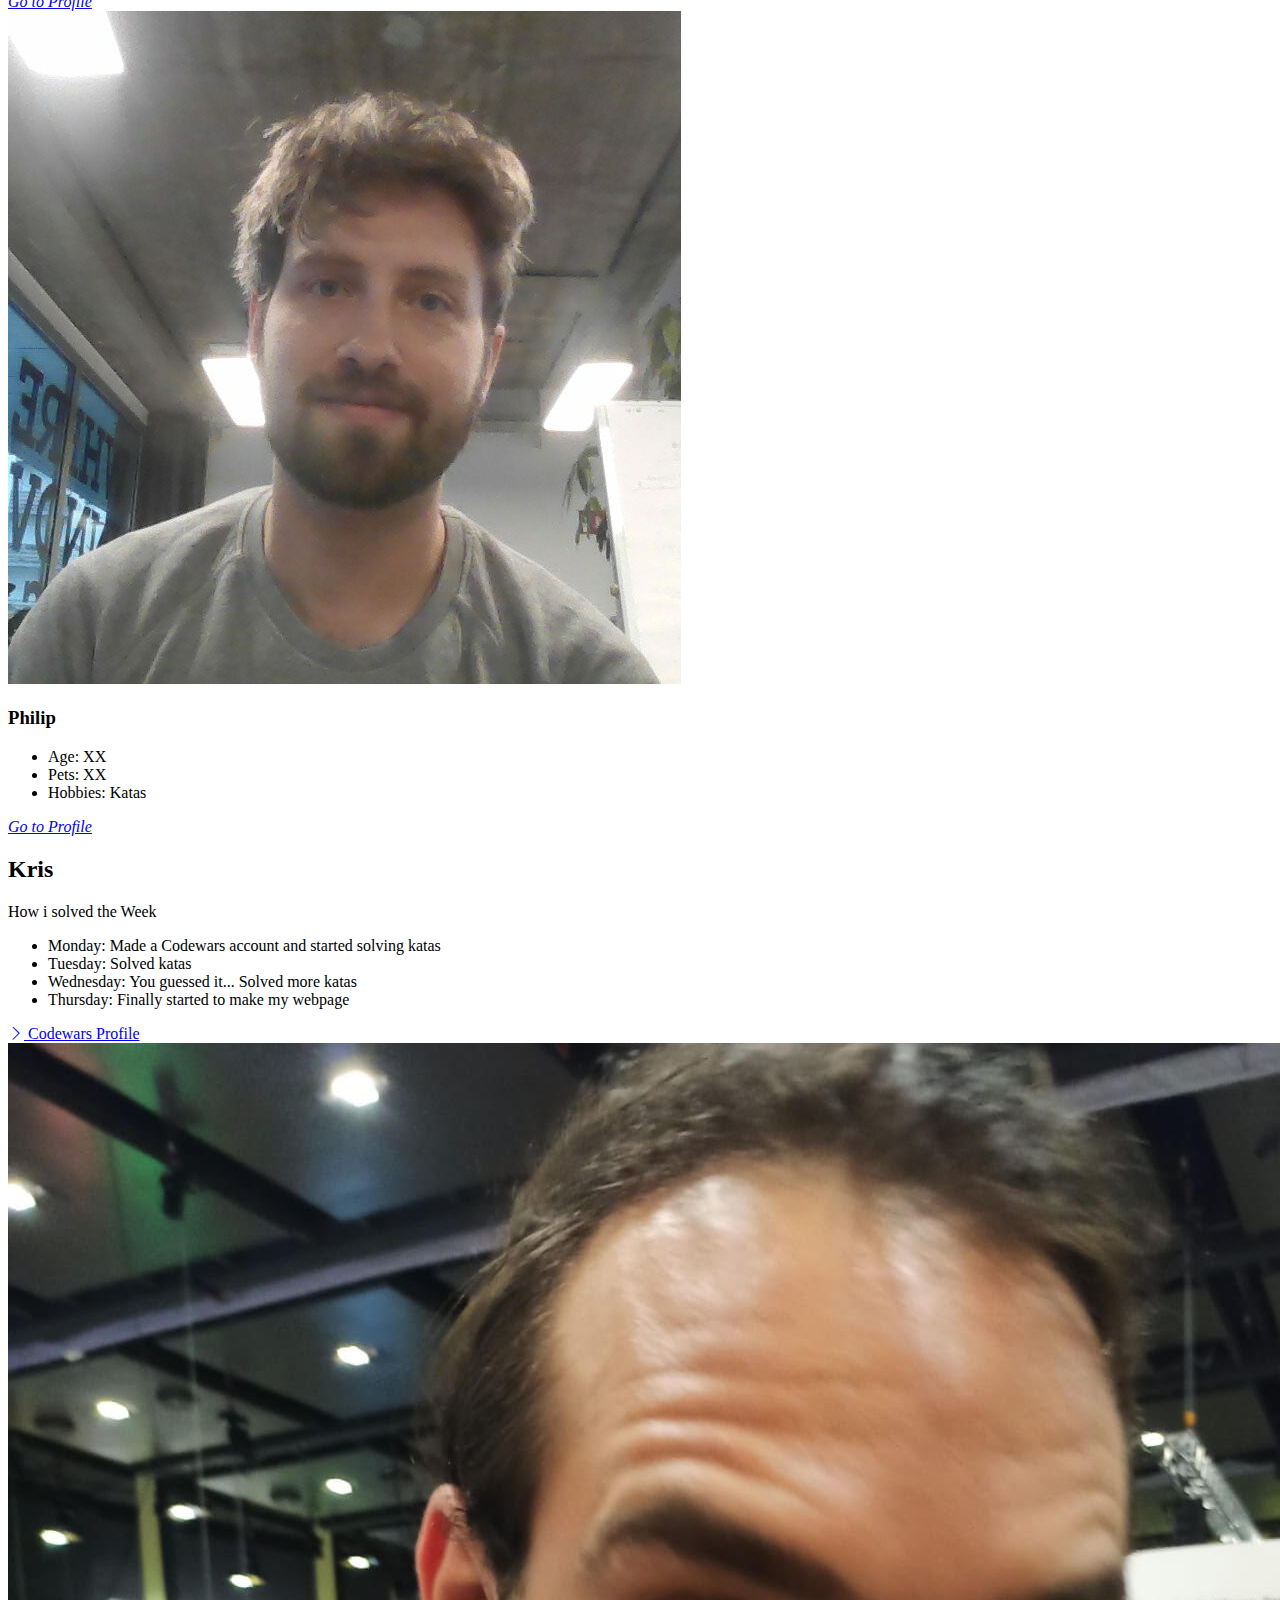
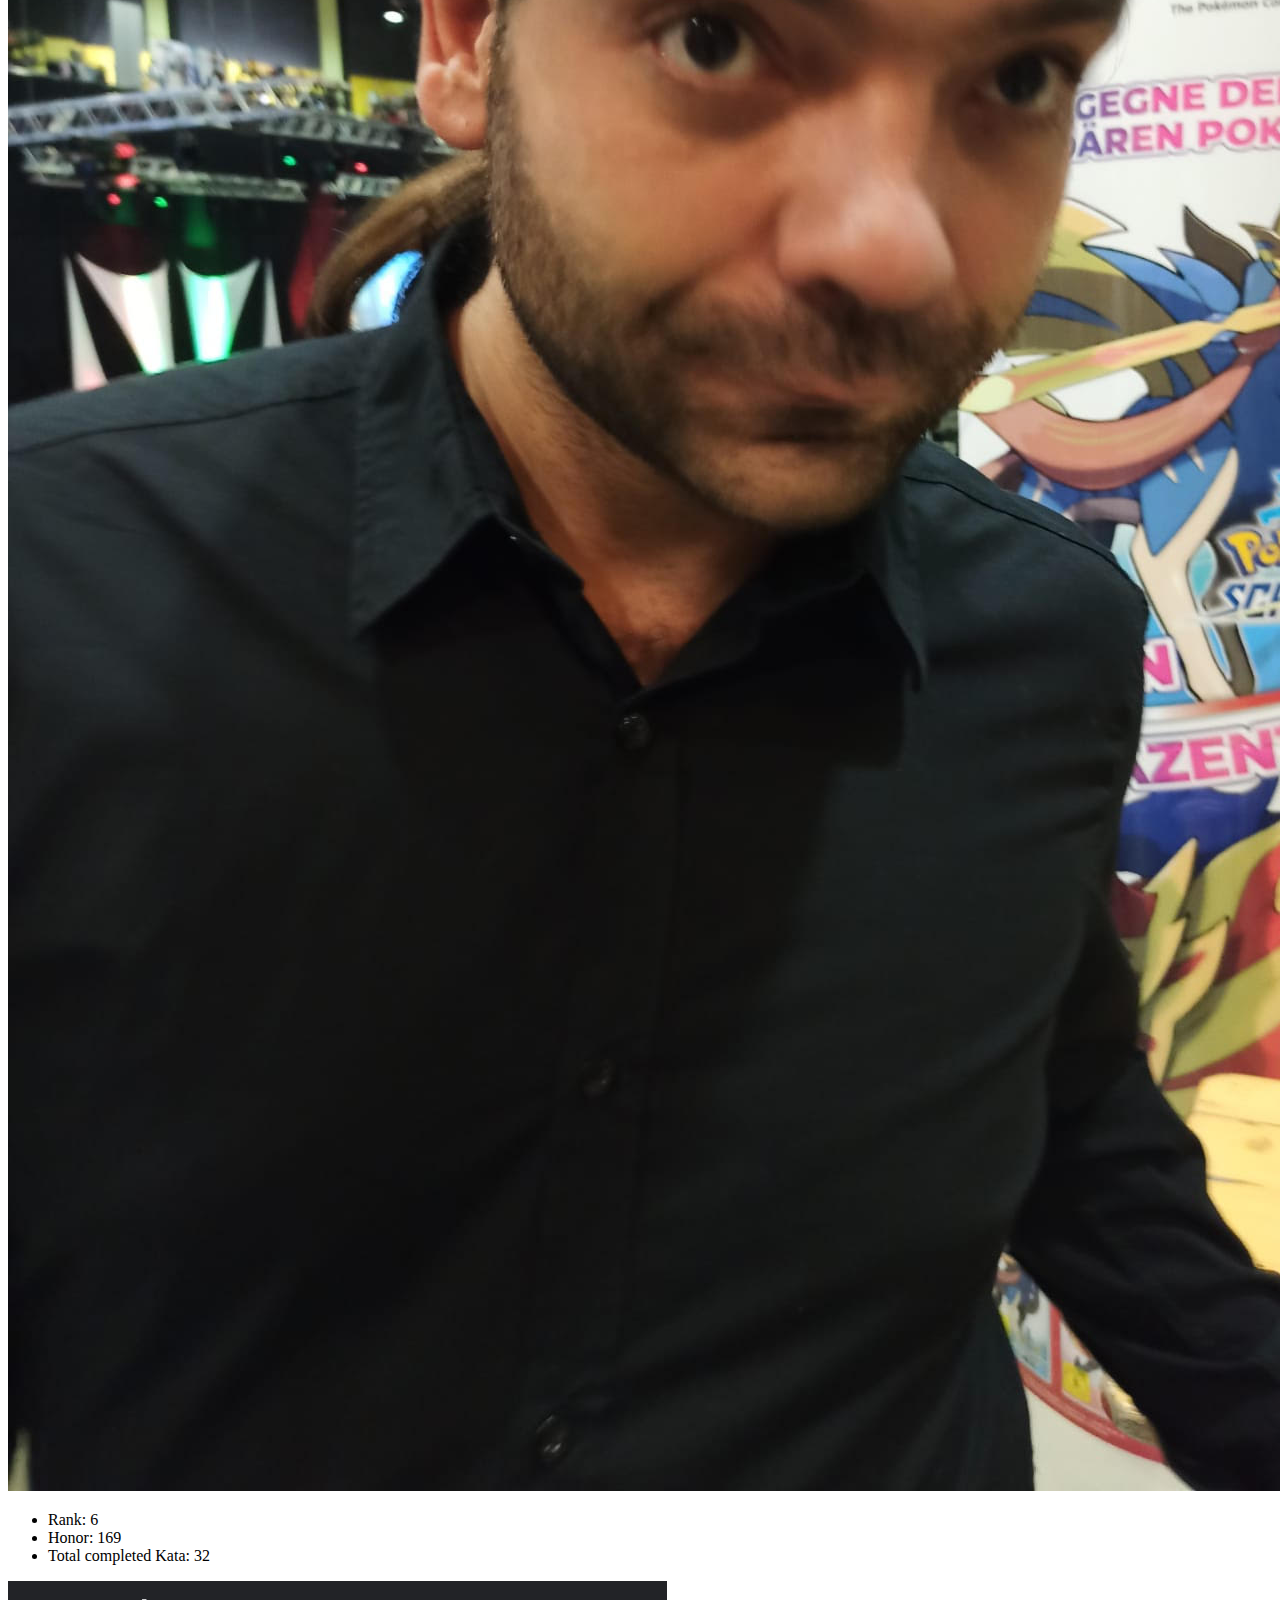
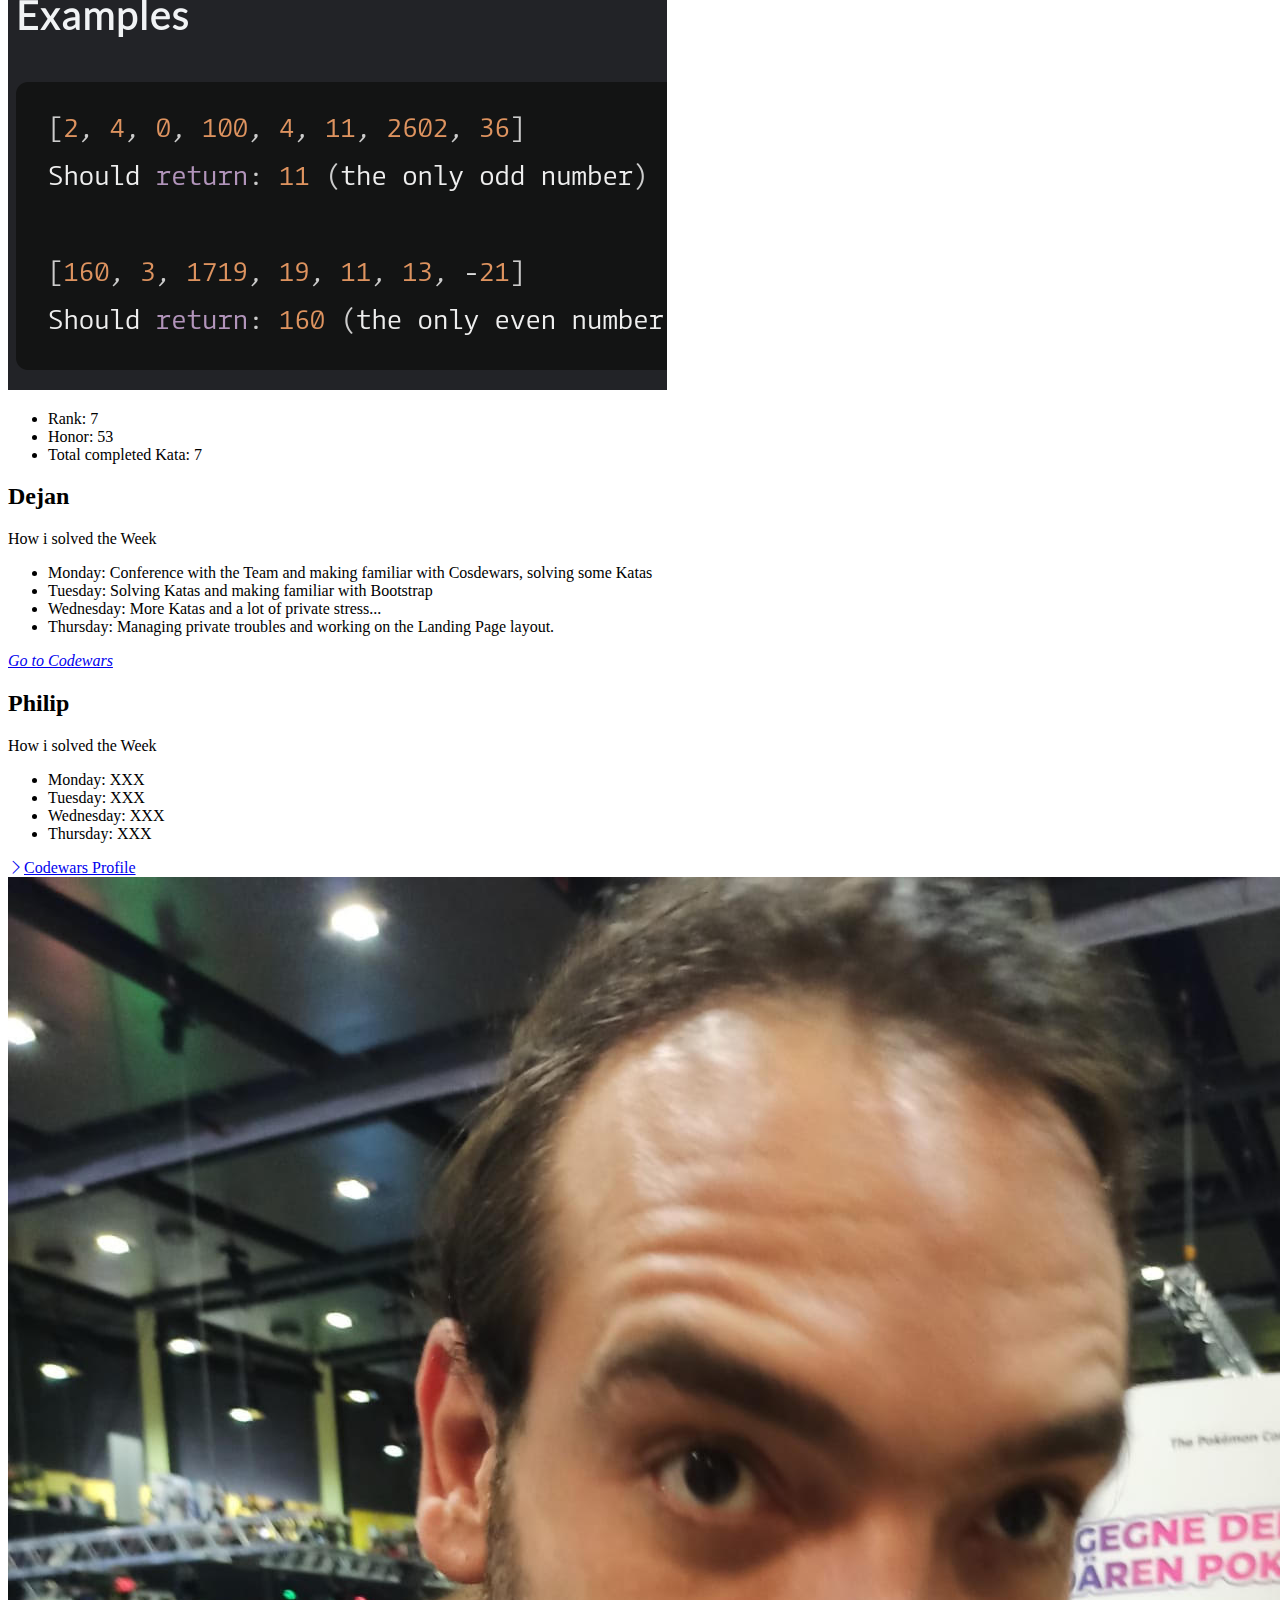
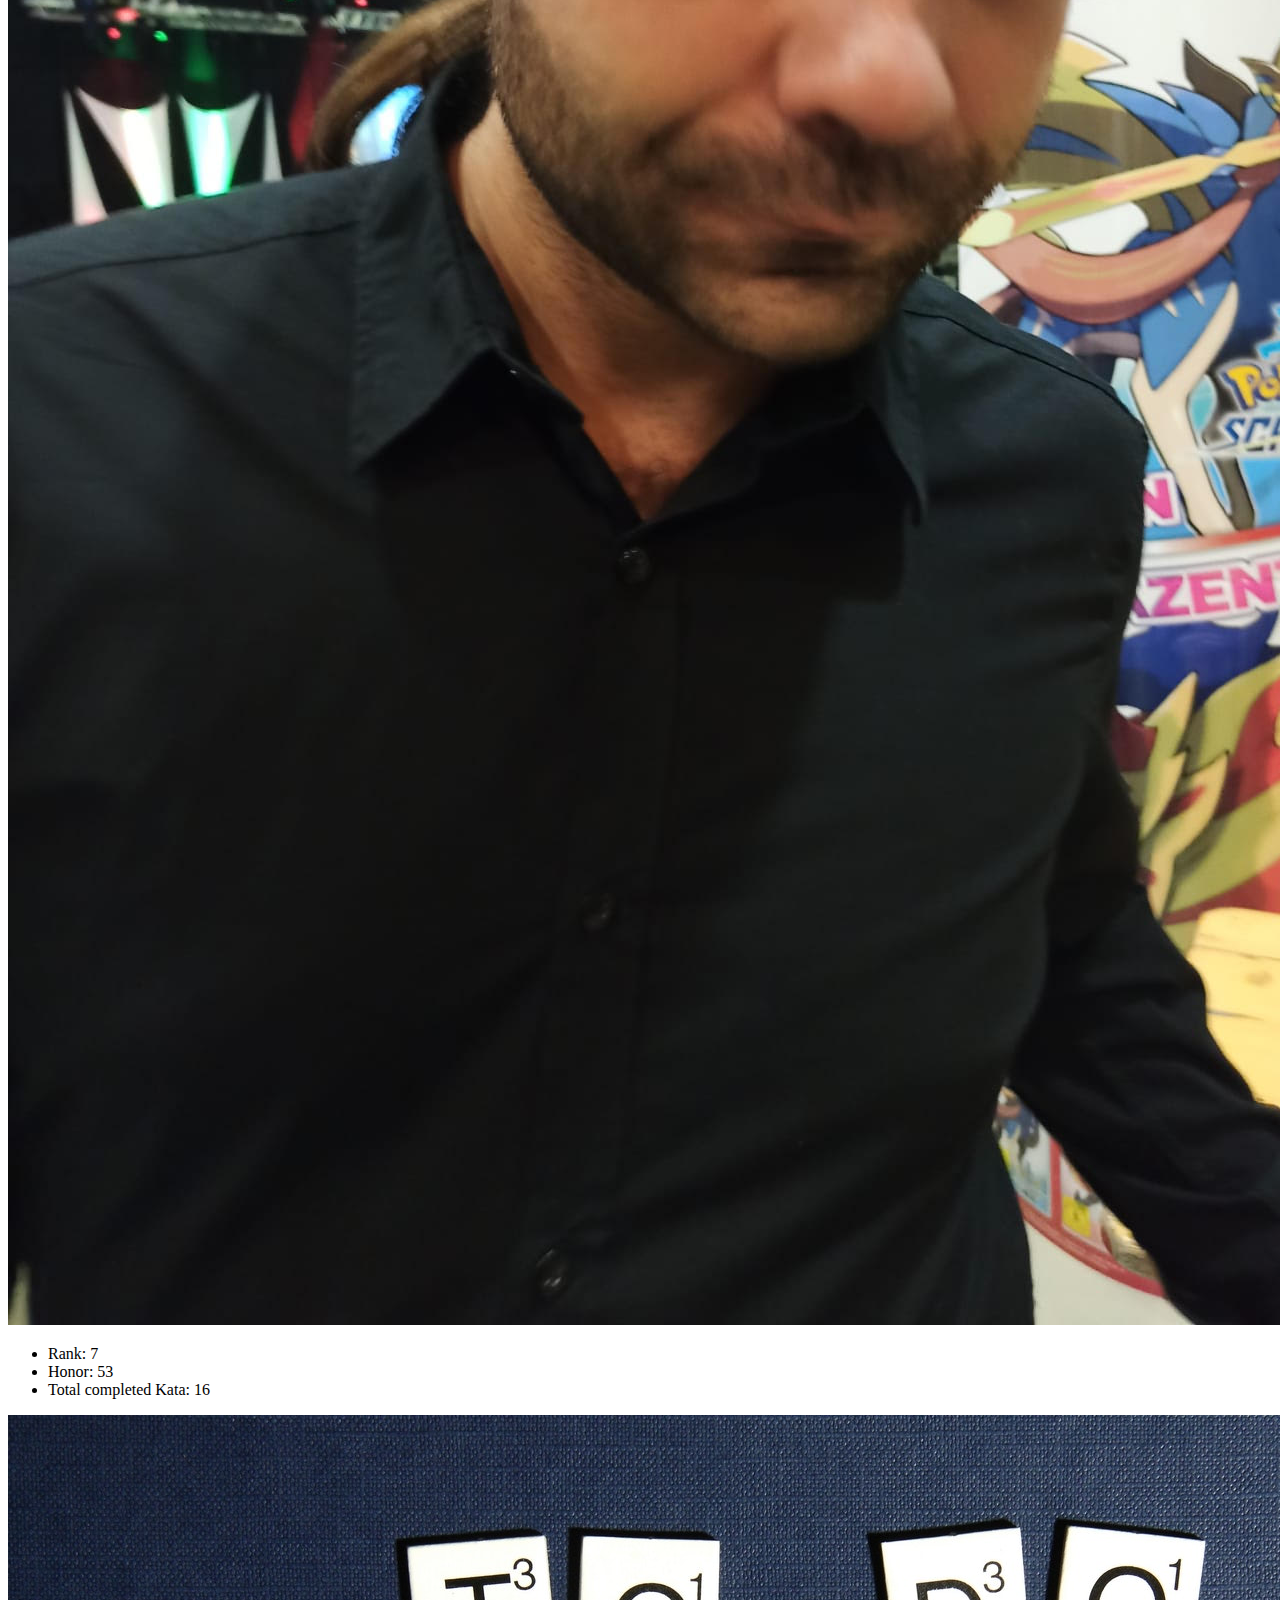
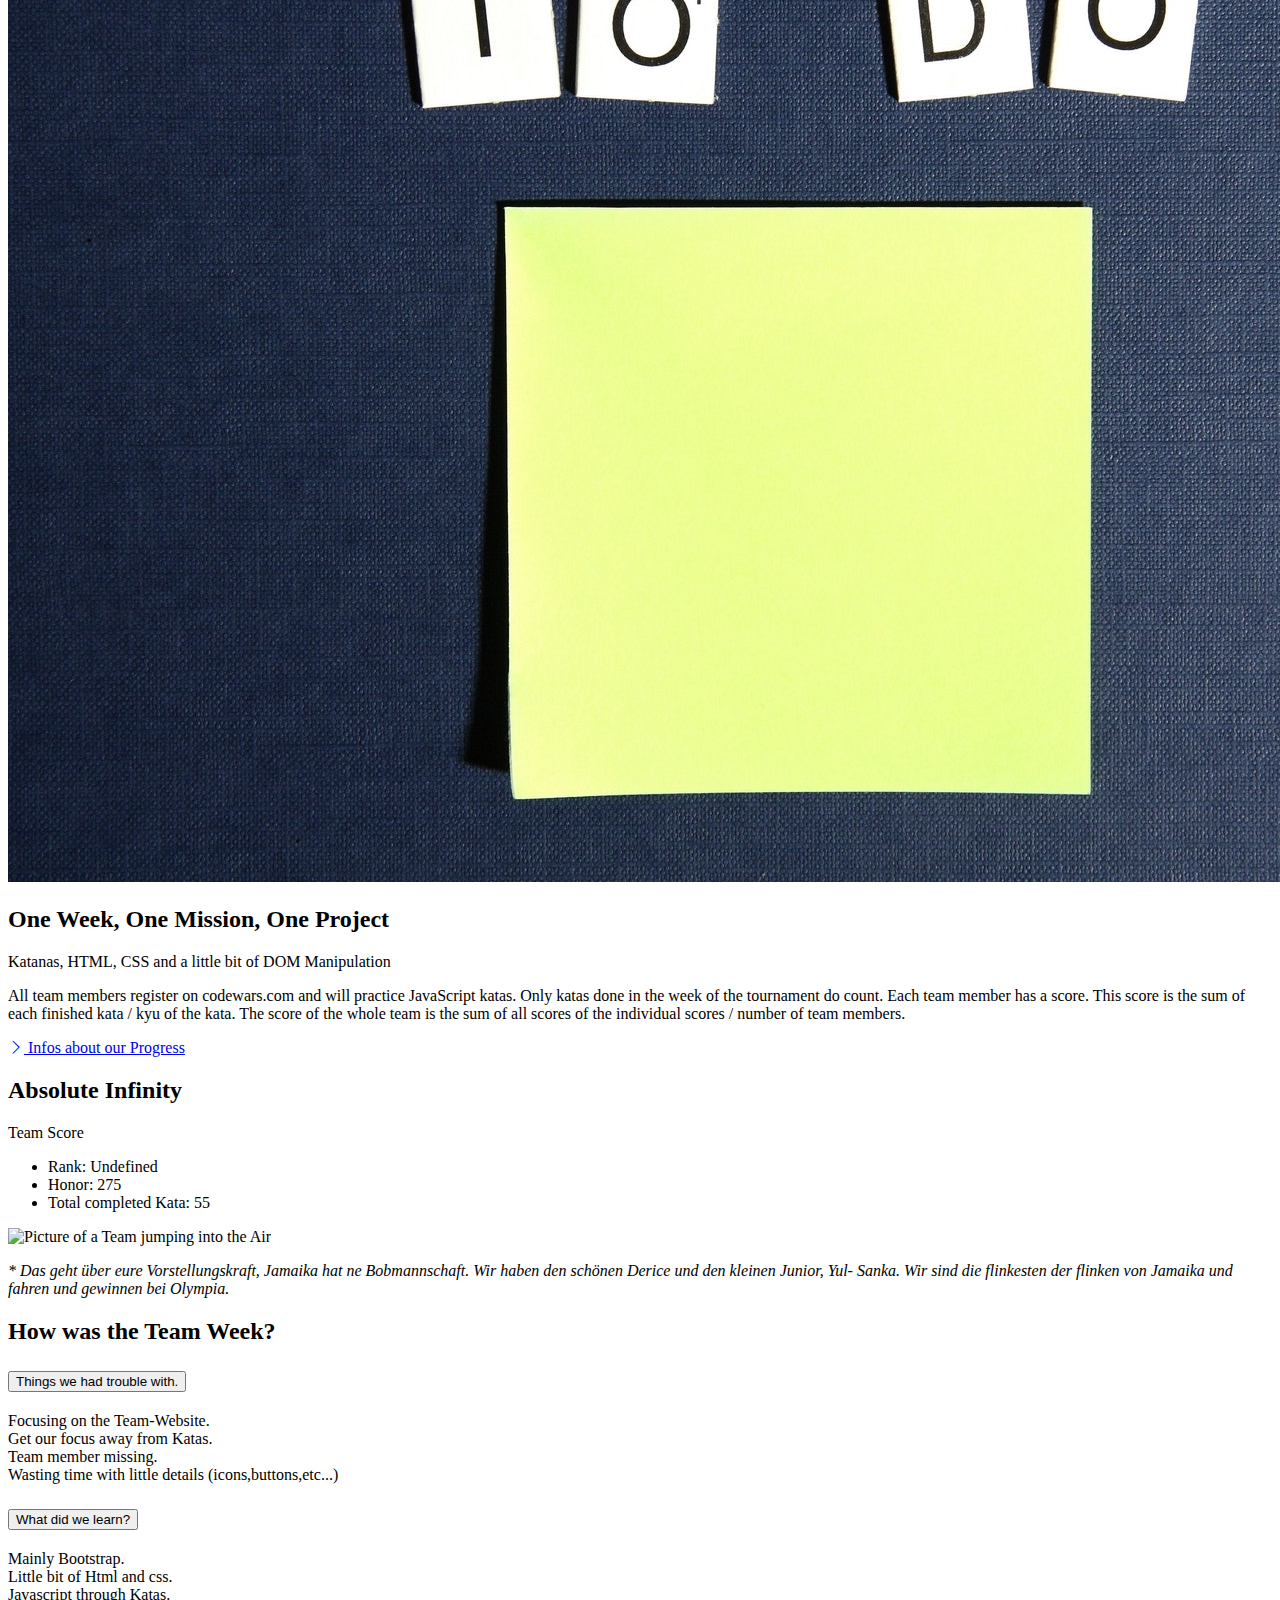
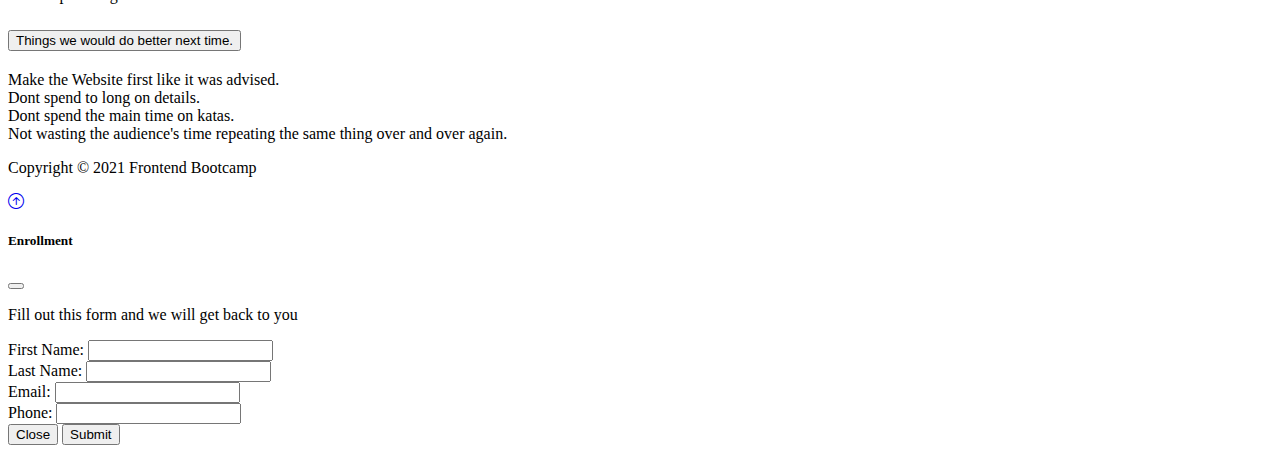
==== commit ba80d243: "Finaler Index" ====
--- a/index.html
+++ b/index.html
@@ -79,7 +79,7 @@
               <div class="h1 mb-3">
                 <i class="bi bi-calendar-check"></i>
               </div>
-              <h3 class="card-title mb-3">Week Tasks</h3>
+              <h3 class="card-title mb-3">Tasks</h3>
               <p class="card-text">
                 As the week was packed with alot of new things. You can join us and read more !
               </p>
@@ -91,16 +91,33 @@
           <div class="card bg-dark text-light">
             <div class="card-body text-center">
               <div class="h1 mb-3">
-                <i class="bi bi-people"></i>
+                <i class="bi bi-bookmark-check-fill"></i>
               </div>
-              <h3 class="card-title mb-3">Achievements & Troubles</h3>
-              <p class="card-text">
-                You will find here a little Walkthrough our Week.
+              <h3 class="card-title mb-3">Achievments</h3>
+              <p class="card-text">
+                You want to know how much we pawned on Codewars!<br><br>
+              </p>
+              <a href="#TeamAchievment" class="btn btn-primary">Read More</a>
+            </div>
+          </div>
+        </div>
+
+        <div class="col-md">
+          <div class="card bg-dark text-light">
+            <div class="card-body text-center">
+              <div class="h1 mb-3">
+                <i class="bi bi-calendar2-week"></i>
+              </div>
+              <h3 class="card-title mb-3">Jourfix</h3>
+              <p class="card-text">
+                You will find here a deeper look about our progress through the week.
               </p>
               <a href="#Progress" class="btn btn-primary">Read More</a>
             </div>
           </div>
         </div>
+
+
       </div>
     </div>
   </section>
@@ -120,11 +137,14 @@
               <img src="https://randomuser.me/api/portraits/men/11.jpg" class="rounded-circle mb-3" alt="" />
               <h3 class="card-title mb-3">Kris</h3>
               <p class="card-text">
-                Rank: 6 kyu<br>
-                Honor: 169<br>
-                Total Completed Kata: 32<br>
-              </p>
-              <a href="https://www.codewars.com/users/KrisHub94">Codewars Profile</a>
+              <ul>
+                <li>Age: XX</li>
+                <li>Pets: XX</li>
+                <li>Hobbies: Katas</li>
+              </ul>
+              </p>
+              <a href="#Kris"><i class="btn btn-secondary text-dark mx-1">Go to Profile</i></a>
+
             </div>
           </div>
         </div>
@@ -136,11 +156,11 @@
                 alt="Picture of Dejan im schwarzen Hemd auf der Yunicon" />
               <h3 class="card-title mb-3">Dean</h3>
               <p class="card-text">
-                <ul>
-                  <li>Age: 34</li>
-                  <li>Pets: Turtle</li>
-                  <li>Hobbies: Thinking, Traveling</li>
-                </ul>
+              <ul>
+                <li>Age: 34</li>
+                <li>Pets: Turtle</li>
+                <li>Hobbies: Traveling</li>
+              </ul>
               </p>
               <a href="#Dejan"><i class="btn btn-secondary text-dark mx-1">Go to Profile</i></a>
             </div>
@@ -153,25 +173,29 @@
               <img src="Philip.jpg" class="rounded-circle mb-3 img-fluid" alt="" />
               <h3 class="card-title mb-3">Philip</h3>
               <p class="card-text">
-                Rank: 7 kyu<br>
-                Honor: 53<br>
-                Total Completed Kata: 16<br>
-              </p>
-              <a href="https://www.codewars.com/users/Vollphil">Codewars Profile</a>
-
-            </div>
-          </div>
-        </div>
-      </div>
-    </div>
-  </section>
-
-
-
-  
-<!--Hier beginnen die Sections mit den Individualen seiten :)-->
-<!--Kris--> 
-<section id="Kris" class="p-5 bg-dark text-light">
+              <ul>
+                <li>Age: XX</li>
+                <li>Pets: XX</li>
+                <li>Hobbies: Katas</li>
+              </ul>
+              </p>
+              <a href="#Philip"><i class="btn btn-secondary text-dark mx-1">Go to Profile</i></a>
+
+
+
+            </div>
+          </div>
+        </div>
+      </div>
+    </div>
+  </section>
+
+
+
+
+  <!--Hier beginnen die Sections mit den Individualen seiten :)-->
+  <!--Kris-->
+  <section id="Kris" class="p-5 bg-dark text-light">
     <div class="container">
       <div class="row align-items-center justify-content-between">
         <div class="col-md p-5">
@@ -181,20 +205,22 @@
           </p>
           <ul>
             <li>Monday: Made a Codewars account and started solving katas</li>
-          <li>Tuesday: Solved katas</li>
-          <li>Wednesday: You guessed it... Solved more katas</li>
-          <li>Thursday: Finally started to make my webpage</li>
-          </ul>
+            <li>Tuesday: Solved katas</li>
+            <li>Wednesday: You guessed it... Solved more katas</li>
+            <li>Thursday: Finally started to make my webpage</li>
+          </ul>
+
+
           <a href="https://www.codewars.com/users/KrisHub94" class="btn btn-light mt-3">
-            <i class="bi bi-chevron-right"></i> Go to my Site
+            <i class="bi bi-chevron-right"></i> Codewars Profile
           </a>
         </div>
         <div class="col-md">
           <img src="Dejan.jpg" class="img-fluid" alt="" />
           <ul>
-            <li>Rank: XX</li>
-            <li> Honor: XX</li>
-            <li>Total completed Kata: XX</li>
+            <li>Rank: 6</li>
+            <li> Honor: 169</li>
+            <li>Total completed Kata: 32</li>
           </ul>
         </div>
       </div>
@@ -212,7 +238,7 @@
             <li> Honor: 53</li>
             <li>Total completed Kata: 7</li>
           </ul>
-          
+
         </div>
         <div class="col-md p-5">
           <h2>Dejan</h2>
@@ -220,42 +246,44 @@
             How i solved the Week
           </p>
           <ul>
-            <li>Monday: Conference with the Team and making familiar with Codewars, solving some Katas</li>
-          <li>Tuesday: Solving Katas and making familiar with Bootstrap</li>
-          <li>Wednesday: More Katas and a lot of private stress...</li>
-          <li>Thursday: Managing private troubles and working on the Landing Page layout.</li>
-          </ul>
-          <a href="https://www.codewars.com/users/Weeselburger"><i class="btn btn-secondary text-dark mx-1">Go to Codewars</i></a>
+            <li>Monday: Conference with the Team and making familiar with Cosdewars, solving some Katas</li>
+            <li>Tuesday: Solving Katas and making familiar with Bootstrap</li>
+            <li>Wednesday: More Katas and a lot of private stress...</li>
+            <li>Thursday: Managing private troubles and working on the Landing Page layout.</li>
+          </ul>
+          <a href="https://www.codewars.com/users/Weeselburger"><i class="btn btn-secondary text-dark mx-1">Go to
+              Codewars</i></a>
           </a>
         </div>
       </div>
     </div>
   </section>
   <!--Pil-->
-  <section id="Kris" class="p-5 bg-dark text-light">
+  <section id="Philip" class="p-5 bg-dark text-light">
     <div class="container">
       <div class="row align-items-center justify-content-between">
         <div class="col-md p-5">
-          <h2>Kris</h2>
+          <h2>Philip</h2>
           <p class="lead">
             How i solved the Week
           </p>
           <ul>
             <li>Monday: XXX</li>
-          <li>Tuesday: XXX</li>
-          <li>Wednesday: XXX</li>
-          <li>Thursday: XXX</li>
-          </ul>
-          <a href="#" class="btn btn-light mt-3">
-            <i class="bi bi-chevron-right"></i> Go to my Site
+            <li>Tuesday: XXX</li>
+            <li>Wednesday: XXX</li>
+            <li>Thursday: XXX</li>
+          </ul>
+
+          <a href="https://www.codewars.com/users/Vollphil" class="btn btn-light mt-3">
+            <i class="bi bi-chevron-right"></i>Codewars Profile
           </a>
         </div>
         <div class="col-md">
           <img src="Dejan.jpg" class="img-fluid" alt="" />
           <ul>
-            <li>Rank: XX</li>
-            <li> Honor: XX</li>
-            <li>Total completed Kata: XX</li>
+            <li>Rank: 7</li>
+            <li> Honor: 53</li>
+            <li>Total completed Kata: 16</li>
           </ul>
         </div>
       </div>
@@ -283,6 +311,31 @@
           <a href="#Progress" class="btn btn-light mt-3">
             <i class="bi bi-chevron-right"></i> Infos about our Progress
           </a>
+        </div>
+      </div>
+    </div>
+  </section>
+  <!--Team Errungenschaften-->
+  <section id="TeamAchievment" class="p-5 bg-dark text-light">
+    <div class="container">
+      <div class="row align-items-center justify-content-between">
+        <div class="col-md p-5">
+          <h2>Absolute <span class="text-warning">Infinity</span></h2>
+          <p class="lead">
+            Team Score
+          </p>
+          <ul>
+            <li>Rank: Undefined</li>
+            <li> Honor: 275</li>
+            <li>Total completed Kata: 55</li>
+          </ul>
+        </div>
+        <div class="col-md">
+          <img src="Team.jpg" class="img-fluid" alt="Picture of a Team jumping into the Air" />
+          <p><em>* Das geht über eure Vorstellungskraft, Jamaika hat ne Bobmannschaft. Wir haben den schönen Derice und
+              den
+              kleinen Junior, Yul- Sanka. Wir sind die flinkesten der flinken von Jamaika und fahren und gewinnen bei
+              Olympia.</em> </p>
         </div>
       </div>
     </div>
@@ -357,6 +410,8 @@
 
 
 
+
+
   <!-- Footer -->
   <footer class="p-5 bg-dark text-white text-center position-relative">
     <div class="container">
